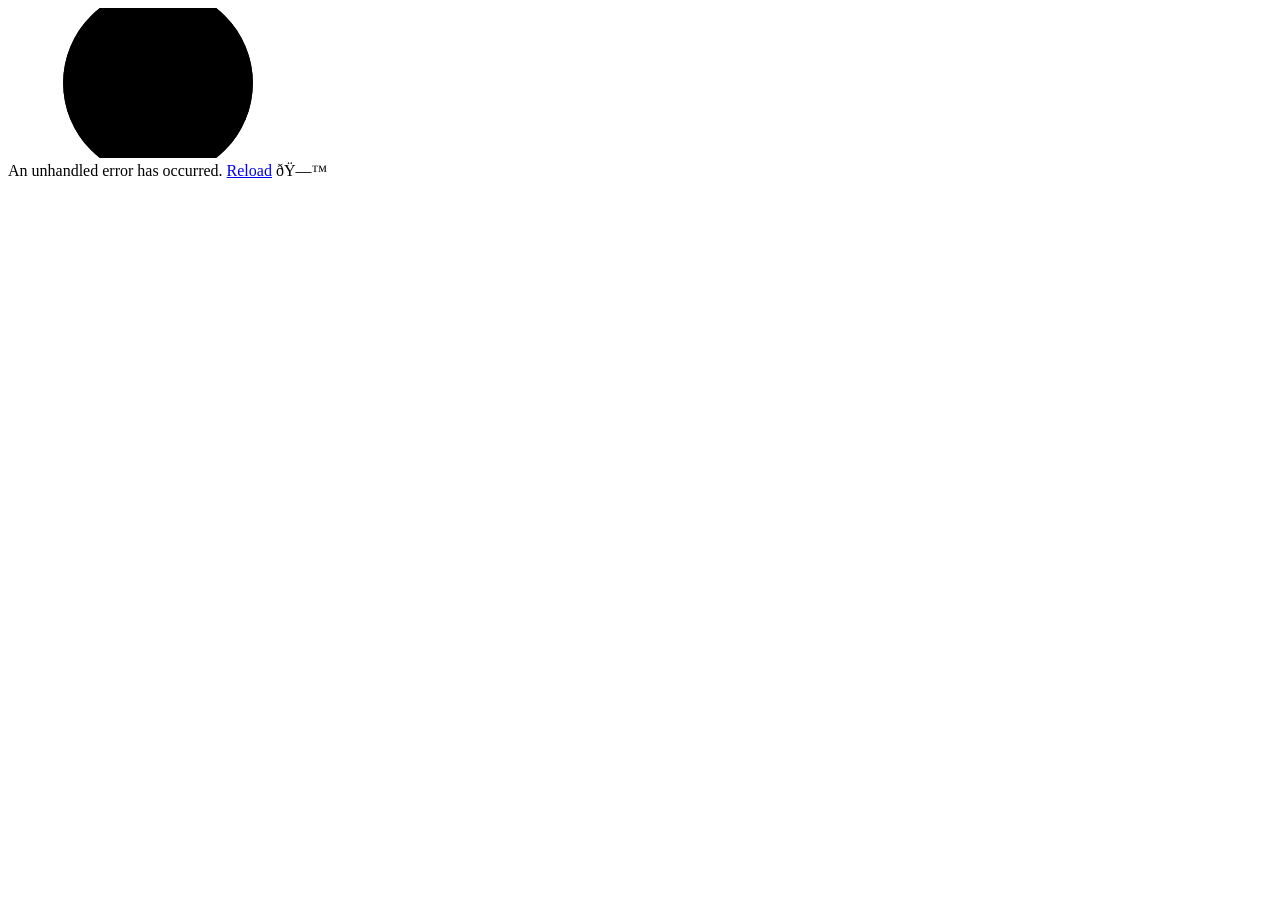
==== index.html @ e3663ce3 "deploy: CentralBankWebApp @ 2026-04-07 20:43 UTC" ====
﻿<!DOCTYPE html>
<html lang="en">

<head>
    <meta charset="utf-8" />
    <meta name="viewport" content="width=device-width, initial-scale=1.0" />
    <title>CentralBankWebApp</title>
    <base href="/CentralBankWebApp/" />
    <link rel="preload" id="webassembly" />
    <link rel="stylesheet" href="lib/bootstrap/dist/css/bootstrap.min.css" />
    <link rel="stylesheet" href="css/app.css" />
    <link rel="icon" type="image/png" href="favicon.png" />
    <link href="CentralBankWebApp.styles.css" rel="stylesheet" />
    <script type="importmap"></script>
</head>

<body>
    <div id="app">
        <svg class="loading-progress">
            <circle r="40%" cx="50%" cy="50%" />
            <circle r="40%" cx="50%" cy="50%" />
        </svg>
        <div class="loading-progress-text"></div>
    </div>

    <div id="blazor-error-ui">
        An unhandled error has occurred.
        <a href="." class="reload">Reload</a>
        <span class="dismiss">ðŸ—™</span>
    </div>
    <script src="_framework/blazor.webassembly#[.{fingerprint}].js"></script>
</body>

</html>
---- CentralBankWebApp.styles.css ----
/* /Layout/MainLayout.razor.rz.scp.css */
.page[b-y46t0cwiex] {
    position: relative;
    display: flex;
    flex-direction: column;
}

main[b-y46t0cwiex] {
    flex: 1;
}

.sidebar[b-y46t0cwiex] {
    background-image: linear-gradient(180deg, rgb(5, 39, 103) 0%, #3a0647 70%);
}

.top-row[b-y46t0cwiex] {
    background-color: #f7f7f7;
    border-bottom: 1px solid #d6d5d5;
    justify-content: flex-end;
    height: 3.5rem;
    display: flex;
    align-items: center;
}

    .top-row[b-y46t0cwiex]  a, .top-row[b-y46t0cwiex]  .btn-link {
        white-space: nowrap;
        margin-left: 1.5rem;
        text-decoration: none;
    }

    .top-row[b-y46t0cwiex]  a:hover, .top-row[b-y46t0cwiex]  .btn-link:hover {
        text-decoration: underline;
    }

    .top-row[b-y46t0cwiex]  a:first-child {
        overflow: hidden;
        text-overflow: ellipsis;
    }

@media (max-width: 640.98px) {
    .top-row[b-y46t0cwiex] {
        justify-content: space-between;
    }

    .top-row[b-y46t0cwiex]  a, .top-row[b-y46t0cwiex]  .btn-link {
        margin-left: 0;
    }
}

@media (min-width: 641px) {
    .page[b-y46t0cwiex] {
        flex-direction: row;
    }

    .sidebar[b-y46t0cwiex] {
        width: 250px;
        height: 100vh;
        position: sticky;
        top: 0;
    }

    .top-row[b-y46t0cwiex] {
        position: sticky;
        top: 0;
        z-index: 1;
    }

    .top-row.auth[b-y46t0cwiex]  a:first-child {
        flex: 1;
        text-align: right;
        width: 0;
    }

    .top-row[b-y46t0cwiex], article[b-y46t0cwiex] {
        padding-left: 2rem !important;
        padding-right: 1.5rem !important;
    }
}
/* /Layout/NavMenu.razor.rz.scp.css */
.navbar-toggler[b-hnxobu5pm3] {
    background-color: rgba(255, 255, 255, 0.1);
}

.top-row[b-hnxobu5pm3] {
    min-height: 3.5rem;
    background-color: rgba(0,0,0,0.4);
}

.navbar-brand[b-hnxobu5pm3] {
    font-size: 1.1rem;
}

.bi[b-hnxobu5pm3] {
    display: inline-block;
    position: relative;
    width: 1.25rem;
    height: 1.25rem;
    margin-right: 0.75rem;
    top: -1px;
    background-size: cover;
}

.bi-house-door-fill-nav-menu[b-hnxobu5pm3] {
    background-image: url("data:image/svg+xml,%3Csvg xmlns='http://www.w3.org/2000/svg' width='16' height='16' fill='white' class='bi bi-house-door-fill' viewBox='0 0 16 16'%3E%3Cpath d='M6.5 14.5v-3.505c0-.245.25-.495.5-.495h2c.25 0 .5.25.5.5v3.5a.5.5 0 0 0 .5.5h4a.5.5 0 0 0 .5-.5v-7a.5.5 0 0 0-.146-.354L13 5.793V2.5a.5.5 0 0 0-.5-.5h-1a.5.5 0 0 0-.5.5v1.293L8.354 1.146a.5.5 0 0 0-.708 0l-6 6A.5.5 0 0 0 1.5 7.5v7a.5.5 0 0 0 .5.5h4a.5.5 0 0 0 .5-.5Z'/%3E%3C/svg%3E");
}

.bi-plus-square-fill-nav-menu[b-hnxobu5pm3] {
    background-image: url("data:image/svg+xml,%3Csvg xmlns='http://www.w3.org/2000/svg' width='16' height='16' fill='white' class='bi bi-plus-square-fill' viewBox='0 0 16 16'%3E%3Cpath d='M2 0a2 2 0 0 0-2 2v12a2 2 0 0 0 2 2h12a2 2 0 0 0 2-2V2a2 2 0 0 0-2-2H2zm6.5 4.5v3h3a.5.5 0 0 1 0 1h-3v3a.5.5 0 0 1-1 0v-3h-3a.5.5 0 0 1 0-1h3v-3a.5.5 0 0 1 1 0z'/%3E%3C/svg%3E");
}

.bi-list-nested-nav-menu[b-hnxobu5pm3] {
    background-image: url("data:image/svg+xml,%3Csvg xmlns='http://www.w3.org/2000/svg' width='16' height='16' fill='white' class='bi bi-list-nested' viewBox='0 0 16 16'%3E%3Cpath fill-rule='evenodd' d='M4.5 11.5A.5.5 0 0 1 5 11h10a.5.5 0 0 1 0 1H5a.5.5 0 0 1-.5-.5zm-2-4A.5.5 0 0 1 3 7h10a.5.5 0 0 1 0 1H3a.5.5 0 0 1-.5-.5zm-2-4A.5.5 0 0 1 1 3h10a.5.5 0 0 1 0 1H1a.5.5 0 0 1-.5-.5z'/%3E%3C/svg%3E");
}

.nav-item[b-hnxobu5pm3] {
    font-size: 0.9rem;
    padding-bottom: 0.5rem;
}

    .nav-item:first-of-type[b-hnxobu5pm3] {
        padding-top: 1rem;
    }

    .nav-item:last-of-type[b-hnxobu5pm3] {
        padding-bottom: 1rem;
    }

    .nav-item[b-hnxobu5pm3]  a {
        color: #d7d7d7;
        border-radius: 4px;
        height: 3rem;
        display: flex;
        align-items: center;
        line-height: 3rem;
    }

.nav-item[b-hnxobu5pm3]  a.active {
    background-color: rgba(255,255,255,0.37);
    color: white;
}

.nav-item[b-hnxobu5pm3]  a:hover {
    background-color: rgba(255,255,255,0.1);
    color: white;
}

@media (min-width: 641px) {
    .navbar-toggler[b-hnxobu5pm3] {
        display: none;
    }

    .collapse[b-hnxobu5pm3] {
        /* Never collapse the sidebar for wide screens */
        display: block;
    }

    .nav-scrollable[b-hnxobu5pm3] {
        /* Allow sidebar to scroll for tall menus */
        height: calc(100vh - 3.5rem);
        overflow-y: auto;
    }
}
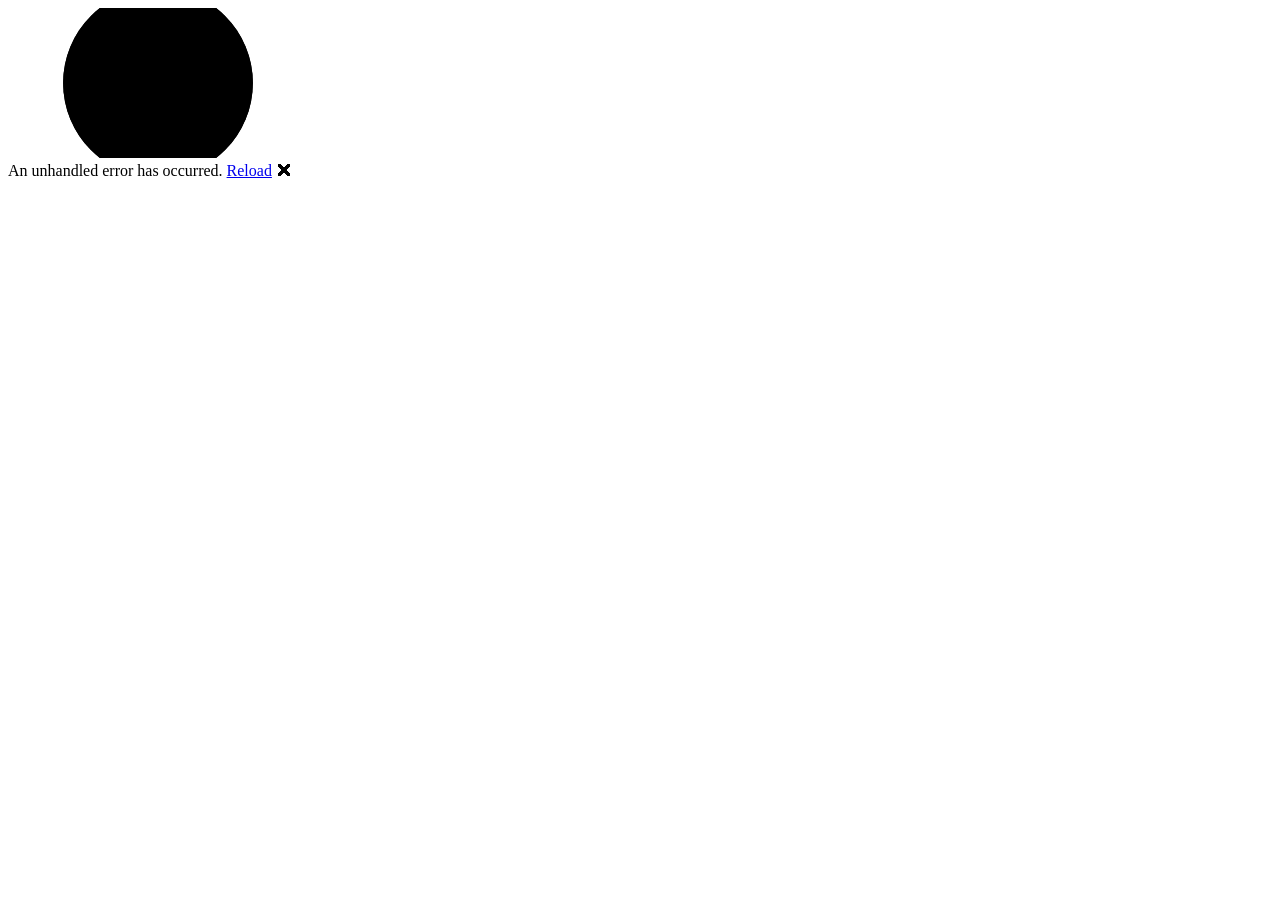
==== commit 126e2c98: "deploy: CentralBankWebApp 2026-09-13 20:04:35" ====
--- a/index.html
+++ b/index.html
@@ -1,4 +1,4 @@
-﻿<!DOCTYPE html>
+<!DOCTYPE html>
 <html lang="en">
 
 <head>
@@ -8,6 +8,7 @@
     <base href="/CentralBankWebApp/" />
     <link rel="preload" id="webassembly" />
     <link rel="stylesheet" href="lib/bootstrap/dist/css/bootstrap.min.css" />
+	<link href="_content/Radzen.Blazor/css/material-base.css" rel="stylesheet" />
     <link rel="stylesheet" href="css/app.css" />
     <link rel="icon" type="image/png" href="favicon.png" />
     <link href="CentralBankWebApp.styles.css" rel="stylesheet" />
@@ -26,9 +27,10 @@
     <div id="blazor-error-ui">
         An unhandled error has occurred.
         <a href="." class="reload">Reload</a>
-        <span class="dismiss">ðŸ—™</span>
+        <span class="dismiss">🗙</span>
     </div>
-    <script src="_framework/blazor.webassembly#[.{fingerprint}].js"></script>
+    <script src="_content/Radzen.Blazor/Radzen.Blazor.js"></script>
+    <script src="_framework/blazor.webassembly.js"></script>
 </body>
 
 </html>
--- a/_content/Radzen.Blazor/css/material-base.css
+++ b/_content/Radzen.Blazor/css/material-base.css
@@ -0,0 +1 @@
+﻿.rz-button{position:relative;overflow:hidden}.rz-button:before{content:"";position:absolute;inset:0;opacity:0;background-position:center;background:radial-gradient(circle, currentColor 1%, transparent 1%) center/15000%;transition:background-size .8s,opacity .8s;pointer-events:none}.rz-button.rz-state-disabled:before{background:rgba(0,0,0,0)}.rz-button:active:before{transition:background-size 0s,opacity 0s;opacity:.32;background-size:0%}.rz-header a,.rz-header a:hover,.rz-header a:focus{color:var(--rz-on-primary)}.sidebar-toggle{position:relative;overflow:hidden}.sidebar-toggle:before{content:"";position:absolute;inset:0;opacity:0;background-position:center;background:radial-gradient(circle, currentColor 1%, transparent 1%) center/15000%;transition:background-size .8s,opacity .8s;pointer-events:none}.sidebar-toggle.rz-state-disabled:before{background:rgba(0,0,0,0)}.sidebar-toggle:active:before{transition:background-size 0s,opacity 0s;opacity:.32;background-size:0%}.rz-navigation-item-link,.rz-menu-toggle{position:relative;overflow:hidden}.rz-navigation-item-link:before,.rz-menu-toggle:before{content:"";position:absolute;inset:0;opacity:0;background-position:center;background:radial-gradient(circle, currentColor 1%, transparent 1%) center/15000%;transition:background-size .8s,opacity .8s;pointer-events:none}.rz-navigation-item-link.rz-state-disabled:before,.rz-menu-toggle.rz-state-disabled:before{background:rgba(0,0,0,0)}.rz-navigation-item-link:active:before,.rz-menu-toggle:active:before{transition:background-size 0s,opacity 0s;opacity:.32;background-size:0%}.panel-menu .navigation-item-wrapper-active:before{display:none}.rz-panel-menu .rz-navigation-item-link{background-position:center;transition:background-size .8s;background:radial-gradient(circle, transparent 1%, var(--rz-base-300) 1%) center/15000%}.rz-panel-menu .rz-navigation-item-link:active{background-color:var(--rz-base-300);transition:background-size 0s;background-size:0%}.rz-panel-menu .rz-navigation-item-link.rz-state-disabled:active{background-color:rgba(0,0,0,0)}.rz-panel-menu .rz-navigation-item-wrapper-active:before{display:none}.rz-steps>ul{display:flex}.rz-steps .rz-steps-item:not(:last-child){flex:auto;display:flex;align-items:center}.rz-steps .rz-steps-item:not(:last-child):after{display:"block";content:"";flex:auto;height:1px;margin-inline-end:16px;background-color:var(--rz-base-300)}.rz-chkbox-box:after{content:"";position:absolute;width:1rem;height:1rem;border-radius:50%;opacity:0;transition:background-color var(--rz-transition),width var(--rz-transition),height var(--rz-transition)}.rz-chkbox-box:hover:not(.rz-state-disabled):after{width:2.5rem;height:2.5rem;background-color:var(--rz-base-400);opacity:.3}.rz-chkbox-box:active:not(.rz-state-disabled):after{background-color:var(--rz-base-500)}.rz-chkbox-box.rz-state-active:hover:not(.rz-state-disabled):after{background-color:var(--rz-primary);opacity:.08}.rz-chkbox-box.rz-state-active:active:hover:not(.rz-state-disabled):after{opacity:.16}.rz-switch .rz-switch-circle:hover:not(.rz-disabled):before{transition:background var(--rz-transition),transform var(--rz-transition),outlin-color var(--rz-transition);box-shadow:var(--rz-switch-box-shadow),0 0 0 10px rgba(0,0,0,.04)}.rz-switch.rz-switch-checked .rz-switch-circle:hover:not(.rz-disabled):before{box-shadow:var(--rz-switch-box-shadow),0 0 0 10px var(--rz-primary-lighter)}.rz-radiobutton-box:after{content:"";position:absolute;width:1rem;height:1rem;border-radius:50%;opacity:0;transition:background-color var(--rz-transition),width var(--rz-transition),height var(--rz-transition)}.rz-radiobutton-box:hover:not(.rz-state-disabled):after{width:2.5rem;height:2.5rem;background-color:var(--rz-base-400);opacity:.3}.rz-radiobutton-box:active:not(.rz-state-disabled):after{background-color:var(--rz-base-500)}.rz-radiobutton-box.rz-state-active:hover:not(.rz-state-disabled):after{background-color:var(--rz-primary);opacity:.08}.rz-radiobutton-box.rz-state-active:active:hover:not(.rz-state-disabled):after{opacity:.16}.rz-slider .rz-slider-range{top:0;bottom:0}.rz-slider .rz-slider-handle:before{display:none}.rz-selectbar .rz-button{box-shadow:none}.rz-selectbar .rz-button:hover{box-shadow:none !important;background:var(--rz-base-200)}.rz-datepicker-inline table{width:100%}.rz-calendar-view td,.rz-calendar-view th{text-align:center}.rz-calendar-view td a.rz-state-default,.rz-calendar-view td span.rz-state-default,.rz-calendar-view th a.rz-state-default,.rz-calendar-view th span.rz-state-default{display:inline-block;width:2.25rem;height:2.25rem;line-height:1rem}.rz-calendar-view td a.rz-state-default:not(.rz-state-active):hover,.rz-calendar-view td span.rz-state-default:not(.rz-state-active):hover,.rz-calendar-view th a.rz-state-default:not(.rz-state-active):hover,.rz-calendar-view th span.rz-state-default:not(.rz-state-active):hover{border-radius:50%}.rz-calendar-view td .rz-state-active,.rz-calendar-view th .rz-state-active{border-radius:50%}.rz-timepicker{flex-wrap:wrap}.rz-timepicker .rz-numeric{flex:1}.rz-timepicker>.rz-button{flex-basis:100%}.rz-timespanpicker-panel{flex-direction:column}.rz-timespanpicker-panel>.rz-button{align-self:stretch}.rz-numeric .rz-numeric-button{box-shadow:none}.rz-numeric .rz-numeric-button:hover{box-shadow:none !important}.rz-fileupload-choose.rz-button{background-position:center;transition:background-size .8s;background:radial-gradient(circle, transparent 1%, rgba(0, 0, 0, 0.12) 1%) center/15000%}.rz-fileupload-choose.rz-button:active{background-color:rgba(0,0,0,.12);transition:background-size 0s;background-size:0%}.rz-fileupload-choose.rz-button.rz-state-disabled:active{background-color:rgba(0,0,0,0)}.rz-fileupload-choose.rz-button input{z-index:1}.rz-datatable .rz-col-icon{border-inline-end:var(--rz-border-base-300)}.rz-grid-table-composite{--rz-grid-right-cell-border: var(--rz-border-base-300);--rz-grid-header-cell-border: var(--rz-border-base-300)}.rz-gantt .rz-data-grid{--rz-grid-cell-padding: 0 1rem}.rz-pager-pages{max-height:3rem}.rz-pager-element{box-shadow:var(--rz-shadow-0) !important}.rz-pager-element:hover{box-shadow:var(--rz-shadow-0) !important}.rz-pager-element:active{box-shadow:var(--rz-shadow-0) !important}.rz-tree-toggler{position:relative}.rz-tree-toggler.rzi-caret-right:before{margin-left:0 !important}.rz-tree-toggler.rzi-caret-down:before{margin-left:0 !important}.rz-tree-toggler:after{content:"";position:absolute;left:50%;top:50%;width:1rem;height:1rem;border-radius:50%;opacity:0;transition:background-color var(--rz-transition),width var(--rz-transition),height var(--rz-transition),left var(--rz-transition),top var(--rz-transition)}.rz-tree-toggler:active:after{left:0;top:-0.25rem;width:2rem;height:2rem;background-color:var(--rz-base-400);opacity:.3}.rz-scheduler-nav .rz-button{box-shadow:var(--rz-shadow-0) !important}.rz-scheduler-nav .rz-button:hover{box-shadow:var(--rz-shadow-0) !important;background:var(--rz-base-200)}.rz-scheduler-nav .rz-button:active{box-shadow:var(--rz-shadow-0) !important}.rz-view-header{border-top:none !important}.rz-year-view .rz-view-header{border-bottom:none !important}.rz-tabview-nav>li>a{position:relative;overflow:hidden}.rz-tabview-nav>li>a:before{content:"";position:absolute;inset:0;opacity:0;background-position:center;background:radial-gradient(circle, currentColor 1%, transparent 1%) center/15000%;transition:background-size .8s,opacity .8s;pointer-events:none}.rz-tabview-nav>li>a.rz-state-disabled:before{background:rgba(0,0,0,0)}.rz-tabview-nav>li>a:active:before{transition:background-size 0s,opacity 0s;opacity:.32;background-size:0%}.rz-tabview.rz-tabview-top>.rz-tabview-nav li{border-bottom:2px solid rgba(0,0,0,0)}.rz-tabview.rz-tabview-top>.rz-tabview-nav .rz-tabview-selected{border-top-width:0;border-bottom:2px solid var(--rz-primary)}.rz-tabview.rz-tabview-bottom>.rz-tabview-nav li{border-top:2px solid rgba(0,0,0,0)}.rz-tabview.rz-tabview-bottom>.rz-tabview-nav .rz-tabview-selected{border-bottom-width:0;border-top:2px solid var(--rz-primary)}.rz-tabview.rz-tabview-left>.rz-tabview-nav li{border-right:2px solid rgba(0,0,0,0)}.rz-tabview.rz-tabview-left>.rz-tabview-nav .rz-tabview-selected{border-left-width:0;border-right:2px solid var(--rz-primary)}.rz-tabview.rz-tabview-right>.rz-tabview-nav li{border-left:2px solid rgba(0,0,0,0)}.rz-tabview.rz-tabview-right>.rz-tabview-nav .rz-tabview-selected{border-right-width:0;border-left:2px solid var(--rz-primary)}.rz-tabview.rz-tabview-top>.rz-tabview-panels{border-top:var(--rz-border-base-300)}.rz-tabview.rz-tabview-bottom>.rz-tabview-panels{border-bottom:var(--rz-border-base-300)}.rz-tabview.rz-tabview-left>.rz-tabview-panels{border-left:var(--rz-border-base-300)}.rz-tabview.rz-tabview-right>.rz-tabview-panels{border-right:var(--rz-border-base-300)}.rz-login .rz-textbox.invalid{--rz-input-focus-shadow: inset 0 0 0 1px var(--rz-danger)}.rz-progressbar:has(.rz-progressbar-label){--rz-progressbar-height: 1.25rem}.rz-html-editor-toolbar{font-size:.825rem}.rz-html-editor-toolbar .rz-html-editor-button{position:relative;overflow:hidden}.rz-html-editor-toolbar .rz-html-editor-button:before{content:"";position:absolute;inset:0;opacity:0;background-position:center;background:radial-gradient(circle, currentColor 1%, transparent 1%) center/15000%;transition:background-size .8s,opacity .8s;pointer-events:none}.rz-html-editor-toolbar .rz-html-editor-button.rz-state-disabled:before{background:rgba(0,0,0,0)}.rz-html-editor-toolbar .rz-html-editor-button:active:before{transition:background-size 0s,opacity 0s;opacity:.32;background-size:0%}.rz-toc-link{position:relative;overflow:hidden}.rz-toc-link:before{content:"";position:absolute;inset:0;opacity:0;background-position:center;background:radial-gradient(circle, currentColor 1%, transparent 1%) center/15000%;transition:background-size .8s,opacity .8s;pointer-events:none}.rz-toc-link.rz-state-disabled:before{background:rgba(0,0,0,0)}.rz-toc-link:active:before{transition:background-size 0s,opacity 0s;opacity:.32;background-size:0%}@font-face{font-family:"Material Symbols";src:url("../fonts/MaterialSymbolsOutlined.woff2") format("woff2 supports variations"),url("../fonts/MaterialSymbolsOutlined.woff2") format("woff2-variations");font-style:normal;font-weight:100 700}@font-face{font-family:"Roboto";src:url("../fonts/RobotoFlex.woff2") format("woff2 supports variations"),url("../fonts/RobotoFlex.woff2") format("woff2-variations");font-weight:100 1000;font-display:swap}[class^=rz-],[class^=rz-]::before,[class^=rz-]::after,[class^=rz-] *,[class^=rz-] *::before,[class^=rz-] *::after,[class*=" rz-"],[class*=" rz-"]::before,[class*=" rz-"]::after,[class*=" rz-"] *,[class*=" rz-"] *::before,[class*=" rz-"] *::after{box-sizing:border-box}.rz-text-title-color{color:var(--rz-base-900) !important}.rz-text-color{color:var(--rz-base-800) !important}.rz-text-secondary-color{color:var(--rz-base-700) !important}.rz-text-tertiary-color{color:var(--rz-base-600) !important}.rz-text-disabled-color{color:var(--rz-base-400) !important}.rz-text-contrast-color{color:var(--rz-white) !important}.rz-border-radius{border-radius:var(--rz-border-radius) !important}.rz-border-radius-0{border-radius:var(--rz-border-radius-0) !important}.rz-border-radius-1{border-radius:var(--rz-border-radius-1) !important}.rz-border-radius-2{border-radius:var(--rz-border-radius-2) !important}.rz-border-radius-3{border-radius:var(--rz-border-radius-3) !important}.rz-border-radius-4{border-radius:var(--rz-border-radius-4) !important}.rz-border-radius-5{border-radius:var(--rz-border-radius-5) !important}.rz-border-radius-6{border-radius:var(--rz-border-radius-6) !important}.rz-border-radius-7{border-radius:var(--rz-border-radius-7) !important}.rz-border-radius-8{border-radius:var(--rz-border-radius-8) !important}.rz-border-radius-9{border-radius:var(--rz-border-radius-9) !important}.rz-border-radius-10{border-radius:var(--rz-border-radius-10) !important}.rz-shadow-0{box-shadow:var(--rz-shadow-0) !important}.rz-shadow-1{box-shadow:var(--rz-shadow-1) !important}.rz-shadow-2{box-shadow:var(--rz-shadow-2) !important}.rz-shadow-3{box-shadow:var(--rz-shadow-3) !important}.rz-shadow-4{box-shadow:var(--rz-shadow-4) !important}.rz-shadow-5{box-shadow:var(--rz-shadow-5) !important}.rz-shadow-6{box-shadow:var(--rz-shadow-6) !important}.rz-shadow-7{box-shadow:var(--rz-shadow-7) !important}.rz-shadow-8{box-shadow:var(--rz-shadow-8) !important}.rz-shadow-9{box-shadow:var(--rz-shadow-9) !important}.rz-shadow-10{box-shadow:var(--rz-shadow-10) !important}.rz-display-none{display:none !important}.rz-display-block{display:block !important}.rz-display-inline{display:inline !important}.rz-display-inline-block{display:inline-block !important}.rz-display-flex{display:flex !important}.rz-display-inline-flex{display:inline-flex !important}.rz-display-grid{display:grid !important}.rz-display-inline-grid{display:inline-grid !important}.rz-justify-content-normal{justify-content:normal !important}.rz-justify-content-stretch{justify-content:stretch !important}.rz-justify-content-center{justify-content:center !important}.rz-justify-content-start{justify-content:start !important}.rz-justify-content-end{justify-content:end !important}.rz-justify-content-flex-start{justify-content:flex-start !important}.rz-justify-content-flex-end{justify-content:flex-end !important}.rz-justify-content-left{justify-content:left !important}.rz-justify-content-right{justify-content:right !important}.rz-justify-content-space-between{justify-content:space-between !important}.rz-justify-content-space-around{justify-content:space-around !important}.rz-justify-content-space-evenly{justify-content:space-evenly !important}.rz-align-items-normal{align-items:normal !important}.rz-align-items-stretch{align-items:stretch !important}.rz-align-items-center{align-items:center !important}.rz-align-items-start{align-items:start !important}.rz-align-items-end{align-items:end !important}.rz-align-items-flex-start{align-items:flex-start !important}.rz-align-items-flex-end{align-items:flex-end !important}.rz-overflow-auto{overflow:auto !important}.rz-overflow-scroll{overflow:scroll !important}.rz-overflow-visible{overflow:visible !important}.rz-overflow-hidden{overflow:hidden !important}.rz-w-25{width:25% !important}.rz-w-50{width:50% !important}.rz-w-75{width:75% !important}.rz-w-100{width:100% !important}.rz-vw-25{width:25vw !important}.rz-vw-50{width:50vw !important}.rz-vw-75{width:75vw !important}.rz-vw-100{width:100vw !important}.rz-w-auto{width:auto !important}.rz-w-fit-content{width:fit-content !important}.rz-w-min-content{width:min-content !important}.rz-w-max-content{width:max-content !important}.rz-w-stretch{width:stretch !important}.rz-min-w-25{min-width:25% !important}.rz-min-w-50{min-width:50% !important}.rz-min-w-75{min-width:75% !important}.rz-min-w-100{min-width:100% !important}.rz-max-w-25{max-width:25% !important}.rz-max-w-50{max-width:50% !important}.rz-max-w-75{max-width:75% !important}.rz-max-w-100{max-width:100% !important}.rz-h-25{height:25% !important}.rz-h-50{height:50% !important}.rz-h-75{height:75% !important}.rz-h-100{height:100% !important}.rz-vh-25{height:25vh !important}.rz-vh-50{height:50vh !important}.rz-vh-75{height:75vh !important}.rz-vh-100{height:100vh !important}.rz-h-auto{height:auto !important}.rz-min-h-25{min-height:25% !important}.rz-min-h-50{min-height:50% !important}.rz-min-h-75{min-height:75% !important}.rz-min-h-100{min-height:100% !important}.rz-max-h-25{max-height:25% !important}.rz-max-h-50{max-height:50% !important}.rz-max-h-75{max-height:75% !important}.rz-max-h-100{max-height:100% !important}@media(min-width: 576px){.rz-display-xs-none{display:none !important}.rz-display-xs-block{display:block !important}.rz-display-xs-inline{display:inline !important}.rz-display-xs-inline-block{display:inline-block !important}.rz-display-xs-flex{display:flex !important}.rz-display-xs-inline-flex{display:inline-flex !important}.rz-display-xs-grid{display:grid !important}.rz-display-xs-inline-grid{display:inline-grid !important}.rz-justify-content-xs-normal{justify-content:normal !important}.rz-justify-content-xs-stretch{justify-content:stretch !important}.rz-justify-content-xs-center{justify-content:center !important}.rz-justify-content-xs-start{justify-content:start !important}.rz-justify-content-xs-end{justify-content:end !important}.rz-justify-content-xs-flex-start{justify-content:flex-start !important}.rz-justify-content-xs-flex-end{justify-content:flex-end !important}.rz-justify-content-xs-left{justify-content:left !important}.rz-justify-content-xs-right{justify-content:right !important}.rz-justify-content-xs-space-between{justify-content:space-between !important}.rz-justify-content-xs-space-around{justify-content:space-around !important}.rz-justify-content-xs-space-evenly{justify-content:space-evenly !important}.rz-align-items-xs-normal{align-items:normal !important}.rz-align-items-xs-stretch{align-items:stretch !important}.rz-align-items-xs-center{align-items:center !important}.rz-align-items-xs-start{align-items:start !important}.rz-align-items-xs-end{align-items:end !important}.rz-align-items-xs-flex-start{align-items:flex-start !important}.rz-align-items-xs-flex-end{align-items:flex-end !important}.rz-overflow-xs-auto{overflow:auto !important}.rz-overflow-xs-scroll{overflow:scroll !important}.rz-overflow-xs-visible{overflow:visible !important}.rz-overflow-xs-hidden{overflow:hidden !important}.rz-w-xs-25{width:25% !important}.rz-w-xs-50{width:50% !important}.rz-w-xs-75{width:75% !important}.rz-w-xs-100{width:100% !important}.rz-vw-xs-25{width:25vw !important}.rz-vw-xs-50{width:50vw !important}.rz-vw-xs-75{width:75vw !important}.rz-vw-xs-100{width:100vw !important}.rz-w-xs-auto{width:auto !important}.rz-w-xs-fit-content{width:fit-content !important}.rz-w-xs-min-content{width:min-content !important}.rz-w-xs-max-content{width:max-content !important}.rz-w-xs-stretch{width:stretch !important}.rz-min-w-xs-25{min-width:25% !important}.rz-min-w-xs-50{min-width:50% !important}.rz-min-w-xs-75{min-width:75% !important}.rz-min-w-xs-100{min-width:100% !important}.rz-max-w-xs-25{max-width:25% !important}.rz-max-w-xs-50{max-width:50% !important}.rz-max-w-xs-75{max-width:75% !important}.rz-max-w-xs-100{max-width:100% !important}.rz-h-xs-25{height:25% !important}.rz-h-xs-50{height:50% !important}.rz-h-xs-75{height:75% !important}.rz-h-xs-100{height:100% !important}.rz-vh-xs-25{height:25vh !important}.rz-vh-xs-50{height:50vh !important}.rz-vh-xs-75{height:75vh !important}.rz-vh-xs-100{height:100vh !important}.rz-h-xs-auto{height:auto !important}.rz-min-h-xs-25{min-height:25% !important}.rz-min-h-xs-50{min-height:50% !important}.rz-min-h-xs-75{min-height:75% !important}.rz-min-h-xs-100{min-height:100% !important}.rz-max-h-xs-25{max-height:25% !important}.rz-max-h-xs-50{max-height:50% !important}.rz-max-h-xs-75{max-height:75% !important}.rz-max-h-xs-100{max-height:100% !important}}@media(min-width: 768px){.rz-display-sm-none{display:none !important}.rz-display-sm-block{display:block !important}.rz-display-sm-inline{display:inline !important}.rz-display-sm-inline-block{display:inline-block !important}.rz-display-sm-flex{display:flex !important}.rz-display-sm-inline-flex{display:inline-flex !important}.rz-display-sm-grid{display:grid !important}.rz-display-sm-inline-grid{display:inline-grid !important}.rz-justify-content-sm-normal{justify-content:normal !important}.rz-justify-content-sm-stretch{justify-content:stretch !important}.rz-justify-content-sm-center{justify-content:center !important}.rz-justify-content-sm-start{justify-content:start !important}.rz-justify-content-sm-end{justify-content:end !important}.rz-justify-content-sm-flex-start{justify-content:flex-start !important}.rz-justify-content-sm-flex-end{justify-content:flex-end !important}.rz-justify-content-sm-left{justify-content:left !important}.rz-justify-content-sm-right{justify-content:right !important}.rz-justify-content-sm-space-between{justify-content:space-between !important}.rz-justify-content-sm-space-around{justify-content:space-around !important}.rz-justify-content-sm-space-evenly{justify-content:space-evenly !important}.rz-align-items-sm-normal{align-items:normal !important}.rz-align-items-sm-stretch{align-items:stretch !important}.rz-align-items-sm-center{align-items:center !important}.rz-align-items-sm-start{align-items:start !important}.rz-align-items-sm-end{align-items:end !important}.rz-align-items-sm-flex-start{align-items:flex-start !important}.rz-align-items-sm-flex-end{align-items:flex-end !important}.rz-overflow-sm-auto{overflow:auto !important}.rz-overflow-sm-scroll{overflow:scroll !important}.rz-overflow-sm-visible{overflow:visible !important}.rz-overflow-sm-hidden{overflow:hidden !important}.rz-w-sm-25{width:25% !important}.rz-w-sm-50{width:50% !important}.rz-w-sm-75{width:75% !important}.rz-w-sm-100{width:100% !important}.rz-vw-sm-25{width:25vw !important}.rz-vw-sm-50{width:50vw !important}.rz-vw-sm-75{width:75vw !important}.rz-vw-sm-100{width:100vw !important}.rz-w-sm-auto{width:auto !important}.rz-w-sm-fit-content{width:fit-content !important}.rz-w-sm-min-content{width:min-content !important}.rz-w-sm-max-content{width:max-content !important}.rz-w-sm-stretch{width:stretch !important}.rz-min-w-sm-25{min-width:25% !important}.rz-min-w-sm-50{min-width:50% !important}.rz-min-w-sm-75{min-width:75% !important}.rz-min-w-sm-100{min-width:100% !important}.rz-max-w-sm-25{max-width:25% !important}.rz-max-w-sm-50{max-width:50% !important}.rz-max-w-sm-75{max-width:75% !important}.rz-max-w-sm-100{max-width:100% !important}.rz-h-sm-25{height:25% !important}.rz-h-sm-50{height:50% !important}.rz-h-sm-75{height:75% !important}.rz-h-sm-100{height:100% !important}.rz-vh-sm-25{height:25vh !important}.rz-vh-sm-50{height:50vh !important}.rz-vh-sm-75{height:75vh !important}.rz-vh-sm-100{height:100vh !important}.rz-h-sm-auto{height:auto !important}.rz-min-h-sm-25{min-height:25% !important}.rz-min-h-sm-50{min-height:50% !important}.rz-min-h-sm-75{min-height:75% !important}.rz-min-h-sm-100{min-height:100% !important}.rz-max-h-sm-25{max-height:25% !important}.rz-max-h-sm-50{max-height:50% !important}.rz-max-h-sm-75{max-height:75% !important}.rz-max-h-sm-100{max-height:100% !important}}@media(min-width: 1024px){.rz-display-md-none{display:none !important}.rz-display-md-block{display:block !important}.rz-display-md-inline{display:inline !important}.rz-display-md-inline-block{display:inline-block !important}.rz-display-md-flex{display:flex !important}.rz-display-md-inline-flex{display:inline-flex !important}.rz-display-md-grid{display:grid !important}.rz-display-md-inline-grid{display:inline-grid !important}.rz-justify-content-md-normal{justify-content:normal !important}.rz-justify-content-md-stretch{justify-content:stretch !important}.rz-justify-content-md-center{justify-content:center !important}.rz-justify-content-md-start{justify-content:start !important}.rz-justify-content-md-end{justify-content:end !important}.rz-justify-content-md-flex-start{justify-content:flex-start !important}.rz-justify-content-md-flex-end{justify-content:flex-end !important}.rz-justify-content-md-left{justify-content:left !important}.rz-justify-content-md-right{justify-content:right !important}.rz-justify-content-md-space-between{justify-content:space-between !important}.rz-justify-content-md-space-around{justify-content:space-around !important}.rz-justify-content-md-space-evenly{justify-content:space-evenly !important}.rz-align-items-md-normal{align-items:normal !important}.rz-align-items-md-stretch{align-items:stretch !important}.rz-align-items-md-center{align-items:center !important}.rz-align-items-md-start{align-items:start !important}.rz-align-items-md-end{align-items:end !important}.rz-align-items-md-flex-start{align-items:flex-start !important}.rz-align-items-md-flex-end{align-items:flex-end !important}.rz-overflow-md-auto{overflow:auto !important}.rz-overflow-md-scroll{overflow:scroll !important}.rz-overflow-md-visible{overflow:visible !important}.rz-overflow-md-hidden{overflow:hidden !important}.rz-w-md-25{width:25% !important}.rz-w-md-50{width:50% !important}.rz-w-md-75{width:75% !important}.rz-w-md-100{width:100% !important}.rz-vw-md-25{width:25vw !important}.rz-vw-md-50{width:50vw !important}.rz-vw-md-75{width:75vw !important}.rz-vw-md-100{width:100vw !important}.rz-w-md-auto{width:auto !important}.rz-w-md-fit-content{width:fit-content !important}.rz-w-md-min-content{width:min-content !important}.rz-w-md-max-content{width:max-content !important}.rz-w-md-stretch{width:stretch !important}.rz-min-w-md-25{min-width:25% !important}.rz-min-w-md-50{min-width:50% !important}.rz-min-w-md-75{min-width:75% !important}.rz-min-w-md-100{min-width:100% !important}.rz-max-w-md-25{max-width:25% !important}.rz-max-w-md-50{max-width:50% !important}.rz-max-w-md-75{max-width:75% !important}.rz-max-w-md-100{max-width:100% !important}.rz-h-md-25{height:25% !important}.rz-h-md-50{height:50% !important}.rz-h-md-75{height:75% !important}.rz-h-md-100{height:100% !important}.rz-vh-md-25{height:25vh !important}.rz-vh-md-50{height:50vh !important}.rz-vh-md-75{height:75vh !important}.rz-vh-md-100{height:100vh !important}.rz-h-md-auto{height:auto !important}.rz-min-h-md-25{min-height:25% !important}.rz-min-h-md-50{min-height:50% !important}.rz-min-h-md-75{min-height:75% !important}.rz-min-h-md-100{min-height:100% !important}.rz-max-h-md-25{max-height:25% !important}.rz-max-h-md-50{max-height:50% !important}.rz-max-h-md-75{max-height:75% !important}.rz-max-h-md-100{max-height:100% !important}}@media(min-width: 1280px){.rz-display-lg-none{display:none !important}.rz-display-lg-block{display:block !important}.rz-display-lg-inline{display:inline !important}.rz-display-lg-inline-block{display:inline-block !important}.rz-display-lg-flex{display:flex !important}.rz-display-lg-inline-flex{display:inline-flex !important}.rz-display-lg-grid{display:grid !important}.rz-display-lg-inline-grid{display:inline-grid !important}.rz-justify-content-lg-normal{justify-content:normal !important}.rz-justify-content-lg-stretch{justify-content:stretch !important}.rz-justify-content-lg-center{justify-content:center !important}.rz-justify-content-lg-start{justify-content:start !important}.rz-justify-content-lg-end{justify-content:end !important}.rz-justify-content-lg-flex-start{justify-content:flex-start !important}.rz-justify-content-lg-flex-end{justify-content:flex-end !important}.rz-justify-content-lg-left{justify-content:left !important}.rz-justify-content-lg-right{justify-content:right !important}.rz-justify-content-lg-space-between{justify-content:space-between !important}.rz-justify-content-lg-space-around{justify-content:space-around !important}.rz-justify-content-lg-space-evenly{justify-content:space-evenly !important}.rz-align-items-lg-normal{align-items:normal !important}.rz-align-items-lg-stretch{align-items:stretch !important}.rz-align-items-lg-center{align-items:center !important}.rz-align-items-lg-start{align-items:start !important}.rz-align-items-lg-end{align-items:end !important}.rz-align-items-lg-flex-start{align-items:flex-start !important}.rz-align-items-lg-flex-end{align-items:flex-end !important}.rz-overflow-lg-auto{overflow:auto !important}.rz-overflow-lg-scroll{overflow:scroll !important}.rz-overflow-lg-visible{overflow:visible !important}.rz-overflow-lg-hidden{overflow:hidden !important}.rz-w-lg-25{width:25% !important}.rz-w-lg-50{width:50% !important}.rz-w-lg-75{width:75% !important}.rz-w-lg-100{width:100% !important}.rz-vw-lg-25{width:25vw !important}.rz-vw-lg-50{width:50vw !important}.rz-vw-lg-75{width:75vw !important}.rz-vw-lg-100{width:100vw !important}.rz-w-lg-auto{width:auto !important}.rz-w-lg-fit-content{width:fit-content !important}.rz-w-lg-min-content{width:min-content !important}.rz-w-lg-max-content{width:max-content !important}.rz-w-lg-stretch{width:stretch !important}.rz-min-w-lg-25{min-width:25% !important}.rz-min-w-lg-50{min-width:50% !important}.rz-min-w-lg-75{min-width:75% !important}.rz-min-w-lg-100{min-width:100% !important}.rz-max-w-lg-25{max-width:25% !important}.rz-max-w-lg-50{max-width:50% !important}.rz-max-w-lg-75{max-width:75% !important}.rz-max-w-lg-100{max-width:100% !important}.rz-h-lg-25{height:25% !important}.rz-h-lg-50{height:50% !important}.rz-h-lg-75{height:75% !important}.rz-h-lg-100{height:100% !important}.rz-vh-lg-25{height:25vh !important}.rz-vh-lg-50{height:50vh !important}.rz-vh-lg-75{height:75vh !important}.rz-vh-lg-100{height:100vh !important}.rz-h-lg-auto{height:auto !important}.rz-min-h-lg-25{min-height:25% !important}.rz-min-h-lg-50{min-height:50% !important}.rz-min-h-lg-75{min-height:75% !important}.rz-min-h-lg-100{min-height:100% !important}.rz-max-h-lg-25{max-height:25% !important}.rz-max-h-lg-50{max-height:50% !important}.rz-max-h-lg-75{max-height:75% !important}.rz-max-h-lg-100{max-height:100% !important}}@media(min-width: 1920px){.rz-display-xl-none{display:none !important}.rz-display-xl-block{display:block !important}.rz-display-xl-inline{display:inline !important}.rz-display-xl-inline-block{display:inline-block !important}.rz-display-xl-flex{display:flex !important}.rz-display-xl-inline-flex{display:inline-flex !important}.rz-display-xl-grid{display:grid !important}.rz-display-xl-inline-grid{display:inline-grid !important}.rz-justify-content-xl-normal{justify-content:normal !important}.rz-justify-content-xl-stretch{justify-content:stretch !important}.rz-justify-content-xl-center{justify-content:center !important}.rz-justify-content-xl-start{justify-content:start !important}.rz-justify-content-xl-end{justify-content:end !important}.rz-justify-content-xl-flex-start{justify-content:flex-start !important}.rz-justify-content-xl-flex-end{justify-content:flex-end !important}.rz-justify-content-xl-left{justify-content:left !important}.rz-justify-content-xl-right{justify-content:right !important}.rz-justify-content-xl-space-between{justify-content:space-between !important}.rz-justify-content-xl-space-around{justify-content:space-around !important}.rz-justify-content-xl-space-evenly{justify-content:space-evenly !important}.rz-align-items-xl-normal{align-items:normal !important}.rz-align-items-xl-stretch{align-items:stretch !important}.rz-align-items-xl-center{align-items:center !important}.rz-align-items-xl-start{align-items:start !important}.rz-align-items-xl-end{align-items:end !important}.rz-align-items-xl-flex-start{align-items:flex-start !important}.rz-align-items-xl-flex-end{align-items:flex-end !important}.rz-overflow-xl-auto{overflow:auto !important}.rz-overflow-xl-scroll{overflow:scroll !important}.rz-overflow-xl-visible{overflow:visible !important}.rz-overflow-xl-hidden{overflow:hidden !important}.rz-w-xl-25{width:25% !important}.rz-w-xl-50{width:50% !important}.rz-w-xl-75{width:75% !important}.rz-w-xl-100{width:100% !important}.rz-vw-xl-25{width:25vw !important}.rz-vw-xl-50{width:50vw !important}.rz-vw-xl-75{width:75vw !important}.rz-vw-xl-100{width:100vw !important}.rz-w-xl-auto{width:auto !important}.rz-w-xl-fit-content{width:fit-content !important}.rz-w-xl-min-content{width:min-content !important}.rz-w-xl-max-content{width:max-content !important}.rz-w-xl-stretch{width:stretch !important}.rz-min-w-xl-25{min-width:25% !important}.rz-min-w-xl-50{min-width:50% !important}.rz-min-w-xl-75{min-width:75% !important}.rz-min-w-xl-100{min-width:100% !important}.rz-max-w-xl-25{max-width:25% !important}.rz-max-w-xl-50{max-width:50% !important}.rz-max-w-xl-75{max-width:75% !important}.rz-max-w-xl-100{max-width:100% !important}.rz-h-xl-25{height:25% !important}.rz-h-xl-50{height:50% !important}.rz-h-xl-75{height:75% !important}.rz-h-xl-100{height:100% !important}.rz-vh-xl-25{height:25vh !important}.rz-vh-xl-50{height:50vh !important}.rz-vh-xl-75{height:75vh !important}.rz-vh-xl-100{height:100vh !important}.rz-h-xl-auto{height:auto !important}.rz-min-h-xl-25{min-height:25% !important}.rz-min-h-xl-50{min-height:50% !important}.rz-min-h-xl-75{min-height:75% !important}.rz-min-h-xl-100{min-height:100% !important}.rz-max-h-xl-25{max-height:25% !important}.rz-max-h-xl-50{max-height:50% !important}.rz-max-h-xl-75{max-height:75% !important}.rz-max-h-xl-100{max-height:100% !important}}@media(min-width: 2560px){.rz-display-xx-none{display:none !important}.rz-display-xx-block{display:block !important}.rz-display-xx-inline{display:inline !important}.rz-display-xx-inline-block{display:inline-block !important}.rz-display-xx-flex{display:flex !important}.rz-display-xx-inline-flex{display:inline-flex !important}.rz-display-xx-grid{display:grid !important}.rz-display-xx-inline-grid{display:inline-grid !important}.rz-justify-content-xx-normal{justify-content:normal !important}.rz-justify-content-xx-stretch{justify-content:stretch !important}.rz-justify-content-xx-center{justify-content:center !important}.rz-justify-content-xx-start{justify-content:start !important}.rz-justify-content-xx-end{justify-content:end !important}.rz-justify-content-xx-flex-start{justify-content:flex-start !important}.rz-justify-content-xx-flex-end{justify-content:flex-end !important}.rz-justify-content-xx-left{justify-content:left !important}.rz-justify-content-xx-right{justify-content:right !important}.rz-justify-content-xx-space-between{justify-content:space-between !important}.rz-justify-content-xx-space-around{justify-content:space-around !important}.rz-justify-content-xx-space-evenly{justify-content:space-evenly !important}.rz-align-items-xx-normal{align-items:normal !important}.rz-align-items-xx-stretch{align-items:stretch !important}.rz-align-items-xx-center{align-items:center !important}.rz-align-items-xx-start{align-items:start !important}.rz-align-items-xx-end{align-items:end !important}.rz-align-items-xx-flex-start{align-items:flex-start !important}.rz-align-items-xx-flex-end{align-items:flex-end !important}.rz-overflow-xx-auto{overflow:auto !important}.rz-overflow-xx-scroll{overflow:scroll !important}.rz-overflow-xx-visible{overflow:visible !important}.rz-overflow-xx-hidden{overflow:hidden !important}.rz-w-xx-25{width:25% !important}.rz-w-xx-50{width:50% !important}.rz-w-xx-75{width:75% !important}.rz-w-xx-100{width:100% !important}.rz-vw-xx-25{width:25vw !important}.rz-vw-xx-50{width:50vw !important}.rz-vw-xx-75{width:75vw !important}.rz-vw-xx-100{width:100vw !important}.rz-w-xx-auto{width:auto !important}.rz-w-xx-fit-content{width:fit-content !important}.rz-w-xx-min-content{width:min-content !important}.rz-w-xx-max-content{width:max-content !important}.rz-w-xx-stretch{width:stretch !important}.rz-min-w-xx-25{min-width:25% !important}.rz-min-w-xx-50{min-width:50% !important}.rz-min-w-xx-75{min-width:75% !important}.rz-min-w-xx-100{min-width:100% !important}.rz-max-w-xx-25{max-width:25% !important}.rz-max-w-xx-50{max-width:50% !important}.rz-max-w-xx-75{max-width:75% !important}.rz-max-w-xx-100{max-width:100% !important}.rz-h-xx-25{height:25% !important}.rz-h-xx-50{height:50% !important}.rz-h-xx-75{height:75% !important}.rz-h-xx-100{height:100% !important}.rz-vh-xx-25{height:25vh !important}.rz-vh-xx-50{height:50vh !important}.rz-vh-xx-75{height:75vh !important}.rz-vh-xx-100{height:100vh !important}.rz-h-xx-auto{height:auto !important}.rz-min-h-xx-25{min-height:25% !important}.rz-min-h-xx-50{min-height:50% !important}.rz-min-h-xx-75{min-height:75% !important}.rz-min-h-xx-100{min-height:100% !important}.rz-max-h-xx-25{max-height:25% !important}.rz-max-h-xx-50{max-height:50% !important}.rz-max-h-xx-75{max-height:75% !important}.rz-max-h-xx-100{max-height:100% !important}}.rz-color-white{color:var(--rz-white) !important}.rz-color-black{color:var(--rz-black) !important}.rz-color-base{color:var(--rz-base) !important}.rz-color-base-50{color:var(--rz-base-50) !important}.rz-color-base-100{color:var(--rz-base-100) !important}.rz-color-base-200{color:var(--rz-base-200) !important}.rz-color-base-300{color:var(--rz-base-300) !important}.rz-color-base-400{color:var(--rz-base-400) !important}.rz-color-base-500{color:var(--rz-base-500) !important}.rz-color-base-600{color:var(--rz-base-600) !important}.rz-color-base-700{color:var(--rz-base-700) !important}.rz-color-base-800{color:var(--rz-base-800) !important}.rz-color-base-900{color:var(--rz-base-900) !important}.rz-color-base-light{color:var(--rz-base-light) !important}.rz-color-base-lighter{color:var(--rz-base-lighter) !important}.rz-color-base-dark{color:var(--rz-base-dark) !important}.rz-color-base-darker{color:var(--rz-base-darker) !important}.rz-color-primary{color:var(--rz-primary) !important}.rz-color-primary-light{color:var(--rz-primary-light) !important}.rz-color-primary-lighter{color:var(--rz-primary-lighter) !important}.rz-color-primary-dark{color:var(--rz-primary-dark) !important}.rz-color-primary-darker{color:var(--rz-primary-darker) !important}.rz-color-secondary{color:var(--rz-secondary) !important}.rz-color-secondary-light{color:var(--rz-secondary-light) !important}.rz-color-secondary-lighter{color:var(--rz-secondary-lighter) !important}.rz-color-secondary-dark{color:var(--rz-secondary-dark) !important}.rz-color-secondary-darker{color:var(--rz-secondary-darker) !important}.rz-color-info{color:var(--rz-info) !important}.rz-color-info-light{color:var(--rz-info-light) !important}.rz-color-info-lighter{color:var(--rz-info-lighter) !important}.rz-color-info-dark{color:var(--rz-info-dark) !important}.rz-color-info-darker{color:var(--rz-info-darker) !important}.rz-color-success{color:var(--rz-success) !important}.rz-color-success-light{color:var(--rz-success-light) !important}.rz-color-success-lighter{color:var(--rz-success-lighter) !important}.rz-color-success-dark{color:var(--rz-success-dark) !important}.rz-color-success-darker{color:var(--rz-success-darker) !important}.rz-color-warning{color:var(--rz-warning) !important}.rz-color-warning-light{color:var(--rz-warning-light) !important}.rz-color-warning-lighter{color:var(--rz-warning-lighter) !important}.rz-color-warning-dark{color:var(--rz-warning-dark) !important}.rz-color-warning-darker{color:var(--rz-warning-darker) !important}.rz-color-danger{color:var(--rz-danger) !important}.rz-color-danger-light{color:var(--rz-danger-light) !important}.rz-color-danger-lighter{color:var(--rz-danger-lighter) !important}.rz-color-danger-dark{color:var(--rz-danger-dark) !important}.rz-color-danger-darker{color:var(--rz-danger-darker) !important}.rz-color-on-base{color:var(--rz-on-base) !important}.rz-color-on-base-light{color:var(--rz-on-base-light) !important}.rz-color-on-base-lighter{color:var(--rz-on-base-lighter) !important}.rz-color-on-base-dark{color:var(--rz-on-base-dark) !important}.rz-color-on-base-darker{color:var(--rz-on-base-darker) !important}.rz-color-on-primary{color:var(--rz-on-primary) !important}.rz-color-on-primary-light{color:var(--rz-on-primary-light) !important}.rz-color-on-primary-lighter{color:var(--rz-on-primary-lighter) !important}.rz-color-on-primary-dark{color:var(--rz-on-primary-dark) !important}.rz-color-on-primary-darker{color:var(--rz-on-primary-darker) !important}.rz-color-on-secondary{color:var(--rz-on-secondary) !important}.rz-color-on-secondary-light{color:var(--rz-on-secondary-light) !important}.rz-color-on-secondary-lighter{color:var(--rz-on-secondary-lighter) !important}.rz-color-on-secondary-dark{color:var(--rz-on-secondary-dark) !important}.rz-color-on-secondary-darker{color:var(--rz-on-secondary-darker) !important}.rz-color-on-info{color:var(--rz-on-info) !important}.rz-color-on-info-light{color:var(--rz-on-info-light) !important}.rz-color-on-info-lighter{color:var(--rz-on-info-lighter) !important}.rz-color-on-info-dark{color:var(--rz-on-info-dark) !important}.rz-color-on-info-darker{color:var(--rz-on-info-darker) !important}.rz-color-on-success{color:var(--rz-on-success) !important}.rz-color-on-success-light{color:var(--rz-on-success-light) !important}.rz-color-on-success-lighter{color:var(--rz-on-success-lighter) !important}.rz-color-on-success-dark{color:var(--rz-on-success-dark) !important}.rz-color-on-success-darker{color:var(--rz-on-success-darker) !important}.rz-color-on-warning{color:var(--rz-on-warning) !important}.rz-color-on-warning-light{color:var(--rz-on-warning-light) !important}.rz-color-on-warning-lighter{color:var(--rz-on-warning-lighter) !important}.rz-color-on-warning-dark{color:var(--rz-on-warning-dark) !important}.rz-color-on-warning-darker{color:var(--rz-on-warning-darker) !important}.rz-color-on-danger{color:var(--rz-on-danger) !important}.rz-color-on-danger-light{color:var(--rz-on-danger-light) !important}.rz-color-on-danger-lighter{color:var(--rz-on-danger-lighter) !important}.rz-color-on-danger-dark{color:var(--rz-on-danger-dark) !important}.rz-color-on-danger-darker{color:var(--rz-on-danger-darker) !important}.rz-color-series-1{color:var(--rz-series-1) !important}.rz-color-series-2{color:var(--rz-series-2) !important}.rz-color-series-3{color:var(--rz-series-3) !important}.rz-color-series-4{color:var(--rz-series-4) !important}.rz-color-series-5{color:var(--rz-series-5) !important}.rz-color-series-6{color:var(--rz-series-6) !important}.rz-color-series-7{color:var(--rz-series-7) !important}.rz-color-series-8{color:var(--rz-series-8) !important}.rz-color-series-9{color:var(--rz-series-9) !important}.rz-color-series-10{color:var(--rz-series-10) !important}.rz-color-series-11{color:var(--rz-series-11) !important}.rz-color-series-12{color:var(--rz-series-12) !important}.rz-color-series-13{color:var(--rz-series-13) !important}.rz-color-series-14{color:var(--rz-series-14) !important}.rz-color-series-15{color:var(--rz-series-15) !important}.rz-color-series-16{color:var(--rz-series-16) !important}.rz-color-series-17{color:var(--rz-series-17) !important}.rz-color-series-18{color:var(--rz-series-18) !important}.rz-color-series-19{color:var(--rz-series-19) !important}.rz-color-series-20{color:var(--rz-series-20) !important}.rz-color-series-21{color:var(--rz-series-21) !important}.rz-color-series-22{color:var(--rz-series-22) !important}.rz-color-series-23{color:var(--rz-series-23) !important}.rz-color-series-24{color:var(--rz-series-24) !important}.rz-background-color-white{background-color:var(--rz-white) !important}.rz-background-color-black{background-color:var(--rz-black) !important}.rz-background-color-base{background-color:var(--rz-base) !important}.rz-background-color-base-50{background-color:var(--rz-base-50) !important}.rz-background-color-base-100{background-color:var(--rz-base-100) !important}.rz-background-color-base-200{background-color:var(--rz-base-200) !important}.rz-background-color-base-300{background-color:var(--rz-base-300) !important}.rz-background-color-base-400{background-color:var(--rz-base-400) !important}.rz-background-color-base-500{background-color:var(--rz-base-500) !important}.rz-background-color-base-600{background-color:var(--rz-base-600) !important}.rz-background-color-base-700{background-color:var(--rz-base-700) !important}.rz-background-color-base-800{background-color:var(--rz-base-800) !important}.rz-background-color-base-900{background-color:var(--rz-base-900) !important}.rz-background-color-base-light{background-color:var(--rz-base-light) !important}.rz-background-color-base-lighter{background-color:var(--rz-base-lighter) !important}.rz-background-color-base-dark{background-color:var(--rz-base-dark) !important}.rz-background-color-base-darker{background-color:var(--rz-base-darker) !important}.rz-background-color-primary{background-color:var(--rz-primary) !important}.rz-background-color-primary-light{background-color:var(--rz-primary-light) !important}.rz-background-color-primary-lighter{background-color:var(--rz-primary-lighter) !important}.rz-background-color-primary-dark{background-color:var(--rz-primary-dark) !important}.rz-background-color-primary-darker{background-color:var(--rz-primary-darker) !important}.rz-background-color-secondary{background-color:var(--rz-secondary) !important}.rz-background-color-secondary-light{background-color:var(--rz-secondary-light) !important}.rz-background-color-secondary-lighter{background-color:var(--rz-secondary-lighter) !important}.rz-background-color-secondary-dark{background-color:var(--rz-secondary-dark) !important}.rz-background-color-secondary-darker{background-color:var(--rz-secondary-darker) !important}.rz-background-color-info{background-color:var(--rz-info) !important}.rz-background-color-info-light{background-color:var(--rz-info-light) !important}.rz-background-color-info-lighter{background-color:var(--rz-info-lighter) !important}.rz-background-color-info-dark{background-color:var(--rz-info-dark) !important}.rz-background-color-info-darker{background-color:var(--rz-info-darker) !important}.rz-background-color-success{background-color:var(--rz-success) !important}.rz-background-color-success-light{background-color:var(--rz-success-light) !important}.rz-background-color-success-lighter{background-color:var(--rz-success-lighter) !important}.rz-background-color-success-dark{background-color:var(--rz-success-dark) !important}.rz-background-color-success-darker{background-color:var(--rz-success-darker) !important}.rz-background-color-warning{background-color:var(--rz-warning) !important}.rz-background-color-warning-light{background-color:var(--rz-warning-light) !important}.rz-background-color-warning-lighter{background-color:var(--rz-warning-lighter) !important}.rz-background-color-warning-dark{background-color:var(--rz-warning-dark) !important}.rz-background-color-warning-darker{background-color:var(--rz-warning-darker) !important}.rz-background-color-danger{background-color:var(--rz-danger) !important}.rz-background-color-danger-light{background-color:var(--rz-danger-light) !important}.rz-background-color-danger-lighter{background-color:var(--rz-danger-lighter) !important}.rz-background-color-danger-dark{background-color:var(--rz-danger-dark) !important}.rz-background-color-danger-darker{background-color:var(--rz-danger-darker) !important}.rz-background-color-on-base{background-color:var(--rz-on-base) !important}.rz-background-color-on-base-light{background-color:var(--rz-on-base-light) !important}.rz-background-color-on-base-lighter{background-color:var(--rz-on-base-lighter) !important}.rz-background-color-on-base-dark{background-color:var(--rz-on-base-dark) !important}.rz-background-color-on-base-darker{background-color:var(--rz-on-base-darker) !important}.rz-background-color-on-primary{background-color:var(--rz-on-primary) !important}.rz-background-color-on-primary-light{background-color:var(--rz-on-primary-light) !important}.rz-background-color-on-primary-lighter{background-color:var(--rz-on-primary-lighter) !important}.rz-background-color-on-primary-dark{background-color:var(--rz-on-primary-dark) !important}.rz-background-color-on-primary-darker{background-color:var(--rz-on-primary-darker) !important}.rz-background-color-on-secondary{background-color:var(--rz-on-secondary) !important}.rz-background-color-on-secondary-light{background-color:var(--rz-on-secondary-light) !important}.rz-background-color-on-secondary-lighter{background-color:var(--rz-on-secondary-lighter) !important}.rz-background-color-on-secondary-dark{background-color:var(--rz-on-secondary-dark) !important}.rz-background-color-on-secondary-darker{background-color:var(--rz-on-secondary-darker) !important}.rz-background-color-on-info{background-color:var(--rz-on-info) !important}.rz-background-color-on-info-light{background-color:var(--rz-on-info-light) !important}.rz-background-color-on-info-lighter{background-color:var(--rz-on-info-lighter) !important}.rz-background-color-on-info-dark{background-color:var(--rz-on-info-dark) !important}.rz-background-color-on-info-darker{background-color:var(--rz-on-info-darker) !important}.rz-background-color-on-success{background-color:var(--rz-on-success) !important}.rz-background-color-on-success-light{background-color:var(--rz-on-success-light) !important}.rz-background-color-on-success-lighter{background-color:var(--rz-on-success-lighter) !important}.rz-background-color-on-success-dark{background-color:var(--rz-on-success-dark) !important}.rz-background-color-on-success-darker{background-color:var(--rz-on-success-darker) !important}.rz-background-color-on-warning{background-color:var(--rz-on-warning) !important}.rz-background-color-on-warning-light{background-color:var(--rz-on-warning-light) !important}.rz-background-color-on-warning-lighter{background-color:var(--rz-on-warning-lighter) !important}.rz-background-color-on-warning-dark{background-color:var(--rz-on-warning-dark) !important}.rz-background-color-on-warning-darker{background-color:var(--rz-on-warning-darker) !important}.rz-background-color-on-danger{background-color:var(--rz-on-danger) !important}.rz-background-color-on-danger-light{background-color:var(--rz-on-danger-light) !important}.rz-background-color-on-danger-lighter{background-color:var(--rz-on-danger-lighter) !important}.rz-background-color-on-danger-dark{background-color:var(--rz-on-danger-dark) !important}.rz-background-color-on-danger-darker{background-color:var(--rz-on-danger-darker) !important}.rz-background-color-series-1{background-color:var(--rz-series-1) !important}.rz-background-color-series-2{background-color:var(--rz-series-2) !important}.rz-background-color-series-3{background-color:var(--rz-series-3) !important}.rz-background-color-series-4{background-color:var(--rz-series-4) !important}.rz-background-color-series-5{background-color:var(--rz-series-5) !important}.rz-background-color-series-6{background-color:var(--rz-series-6) !important}.rz-background-color-series-7{background-color:var(--rz-series-7) !important}.rz-background-color-series-8{background-color:var(--rz-series-8) !important}.rz-background-color-series-9{background-color:var(--rz-series-9) !important}.rz-background-color-series-10{background-color:var(--rz-series-10) !important}.rz-background-color-series-11{background-color:var(--rz-series-11) !important}.rz-background-color-series-12{background-color:var(--rz-series-12) !important}.rz-background-color-series-13{background-color:var(--rz-series-13) !important}.rz-background-color-series-14{background-color:var(--rz-series-14) !important}.rz-background-color-series-15{background-color:var(--rz-series-15) !important}.rz-background-color-series-16{background-color:var(--rz-series-16) !important}.rz-background-color-series-17{background-color:var(--rz-series-17) !important}.rz-background-color-series-18{background-color:var(--rz-series-18) !important}.rz-background-color-series-19{background-color:var(--rz-series-19) !important}.rz-background-color-series-20{background-color:var(--rz-series-20) !important}.rz-background-color-series-21{background-color:var(--rz-series-21) !important}.rz-background-color-series-22{background-color:var(--rz-series-22) !important}.rz-background-color-series-23{background-color:var(--rz-series-23) !important}.rz-background-color-series-24{background-color:var(--rz-series-24) !important}.rz-border{border-width:0;border-width:var(--rz-border-width);border-style:solid;border-color:var(--rz-base)}.rz-border-0{border-width:0 !important}.rz-border-start{border-width:0;border-inline-start-width:var(--rz-border-width);border-style:solid;border-color:var(--rz-base)}.rz-border-start-0{border-inline-start-width:0 !important}.rz-border-end{border-width:0;border-inline-end-width:var(--rz-border-width);border-style:solid;border-color:var(--rz-base)}.rz-border-end-0{border-inline-end-width:0 !important}.rz-border-left{border-width:0;border-left-width:var(--rz-border-width);border-style:solid;border-color:var(--rz-base)}.rz-border-left-0{border-left-width:0 !important}.rz-border-right{border-width:0;border-right-width:var(--rz-border-width);border-style:solid;border-color:var(--rz-base)}.rz-border-right-0{border-right-width:0 !important}.rz-border-top{border-width:0;border-top-width:var(--rz-border-width);border-style:solid;border-color:var(--rz-base)}.rz-border-top-0{border-top-width:0 !important}.rz-border-bottom{border-width:0;border-bottom-width:var(--rz-border-width);border-style:solid;border-color:var(--rz-base)}.rz-border-bottom-0{border-bottom-width:0 !important}.rz-border-white{border-width:var(--rz-border-width);border-style:solid;border-color:var(--rz-white) !important}.rz-border-black{border-width:var(--rz-border-width);border-style:solid;border-color:var(--rz-black) !important}.rz-border-base{border-width:var(--rz-border-width);border-style:solid;border-color:var(--rz-base) !important}.rz-border-base-50{border-width:var(--rz-border-width);border-style:solid;border-color:var(--rz-base-50) !important}.rz-border-base-100{border-width:var(--rz-border-width);border-style:solid;border-color:var(--rz-base-100) !important}.rz-border-base-200{border-width:var(--rz-border-width);border-style:solid;border-color:var(--rz-base-200) !important}.rz-border-base-300{border-width:var(--rz-border-width);border-style:solid;border-color:var(--rz-base-300) !important}.rz-border-base-400{border-width:var(--rz-border-width);border-style:solid;border-color:var(--rz-base-400) !important}.rz-border-base-500{border-width:var(--rz-border-width);border-style:solid;border-color:var(--rz-base-500) !important}.rz-border-base-600{border-width:var(--rz-border-width);border-style:solid;border-color:var(--rz-base-600) !important}.rz-border-base-700{border-width:var(--rz-border-width);border-style:solid;border-color:var(--rz-base-700) !important}.rz-border-base-800{border-width:var(--rz-border-width);border-style:solid;border-color:var(--rz-base-800) !important}.rz-border-base-900{border-width:var(--rz-border-width);border-style:solid;border-color:var(--rz-base-900) !important}.rz-border-base-light{border-width:var(--rz-border-width);border-style:solid;border-color:var(--rz-base-light) !important}.rz-border-base-lighter{border-width:var(--rz-border-width);border-style:solid;border-color:var(--rz-base-lighter) !important}.rz-border-base-dark{border-width:var(--rz-border-width);border-style:solid;border-color:var(--rz-base-dark) !important}.rz-border-base-darker{border-width:var(--rz-border-width);border-style:solid;border-color:var(--rz-base-darker) !important}.rz-border-primary{border-width:var(--rz-border-width);border-style:solid;border-color:var(--rz-primary) !important}.rz-border-primary-light{border-width:var(--rz-border-width);border-style:solid;border-color:var(--rz-primary-light) !important}.rz-border-primary-lighter{border-width:var(--rz-border-width);border-style:solid;border-color:var(--rz-primary-lighter) !important}.rz-border-primary-dark{border-width:var(--rz-border-width);border-style:solid;border-color:var(--rz-primary-dark) !important}.rz-border-primary-darker{border-width:var(--rz-border-width);border-style:solid;border-color:var(--rz-primary-darker) !important}.rz-border-secondary{border-width:var(--rz-border-width);border-style:solid;border-color:var(--rz-secondary) !important}.rz-border-secondary-light{border-width:var(--rz-border-width);border-style:solid;border-color:var(--rz-secondary-light) !important}.rz-border-secondary-lighter{border-width:var(--rz-border-width);border-style:solid;border-color:var(--rz-secondary-lighter) !important}.rz-border-secondary-dark{border-width:var(--rz-border-width);border-style:solid;border-color:var(--rz-secondary-dark) !important}.rz-border-secondary-darker{border-width:var(--rz-border-width);border-style:solid;border-color:var(--rz-secondary-darker) !important}.rz-border-info{border-width:var(--rz-border-width);border-style:solid;border-color:var(--rz-info) !important}.rz-border-info-light{border-width:var(--rz-border-width);border-style:solid;border-color:var(--rz-info-light) !important}.rz-border-info-lighter{border-width:var(--rz-border-width);border-style:solid;border-color:var(--rz-info-lighter) !important}.rz-border-info-dark{border-width:var(--rz-border-width);border-style:solid;border-color:var(--rz-info-dark) !important}.rz-border-info-darker{border-width:var(--rz-border-width);border-style:solid;border-color:var(--rz-info-darker) !important}.rz-border-success{border-width:var(--rz-border-width);border-style:solid;border-color:var(--rz-success) !important}.rz-border-success-light{border-width:var(--rz-border-width);border-style:solid;border-color:var(--rz-success-light) !important}.rz-border-success-lighter{border-width:var(--rz-border-width);border-style:solid;border-color:var(--rz-success-lighter) !important}.rz-border-success-dark{border-width:var(--rz-border-width);border-style:solid;border-color:var(--rz-success-dark) !important}.rz-border-success-darker{border-width:var(--rz-border-width);border-style:solid;border-color:var(--rz-success-darker) !important}.rz-border-warning{border-width:var(--rz-border-width);border-style:solid;border-color:var(--rz-warning) !important}.rz-border-warning-light{border-width:var(--rz-border-width);border-style:solid;border-color:var(--rz-warning-light) !important}.rz-border-warning-lighter{border-width:var(--rz-border-width);border-style:solid;border-color:var(--rz-warning-lighter) !important}.rz-border-warning-dark{border-width:var(--rz-border-width);border-style:solid;border-color:var(--rz-warning-dark) !important}.rz-border-warning-darker{border-width:var(--rz-border-width);border-style:solid;border-color:var(--rz-warning-darker) !important}.rz-border-danger{border-width:var(--rz-border-width);border-style:solid;border-color:var(--rz-danger) !important}.rz-border-danger-light{border-width:var(--rz-border-width);border-style:solid;border-color:var(--rz-danger-light) !important}.rz-border-danger-lighter{border-width:var(--rz-border-width);border-style:solid;border-color:var(--rz-danger-lighter) !important}.rz-border-danger-dark{border-width:var(--rz-border-width);border-style:solid;border-color:var(--rz-danger-dark) !important}.rz-border-danger-darker{border-width:var(--rz-border-width);border-style:solid;border-color:var(--rz-danger-darker) !important}.rz-border-on-base{border-width:var(--rz-border-width);border-style:solid;border-color:var(--rz-on-base) !important}.rz-border-on-base-light{border-width:var(--rz-border-width);border-style:solid;border-color:var(--rz-on-base-light) !important}.rz-border-on-base-lighter{border-width:var(--rz-border-width);border-style:solid;border-color:var(--rz-on-base-lighter) !important}.rz-border-on-base-dark{border-width:var(--rz-border-width);border-style:solid;border-color:var(--rz-on-base-dark) !important}.rz-border-on-base-darker{border-width:var(--rz-border-width);border-style:solid;border-color:var(--rz-on-base-darker) !important}.rz-border-on-primary{border-width:var(--rz-border-width);border-style:solid;border-color:var(--rz-on-primary) !important}.rz-border-on-primary-light{border-width:var(--rz-border-width);border-style:solid;border-color:var(--rz-on-primary-light) !important}.rz-border-on-primary-lighter{border-width:var(--rz-border-width);border-style:solid;border-color:var(--rz-on-primary-lighter) !important}.rz-border-on-primary-dark{border-width:var(--rz-border-width);border-style:solid;border-color:var(--rz-on-primary-dark) !important}.rz-border-on-primary-darker{border-width:var(--rz-border-width);border-style:solid;border-color:var(--rz-on-primary-darker) !important}.rz-border-on-secondary{border-width:var(--rz-border-width);border-style:solid;border-color:var(--rz-on-secondary) !important}.rz-border-on-secondary-light{border-width:var(--rz-border-width);border-style:solid;border-color:var(--rz-on-secondary-light) !important}.rz-border-on-secondary-lighter{border-width:var(--rz-border-width);border-style:solid;border-color:var(--rz-on-secondary-lighter) !important}.rz-border-on-secondary-dark{border-width:var(--rz-border-width);border-style:solid;border-color:var(--rz-on-secondary-dark) !important}.rz-border-on-secondary-darker{border-width:var(--rz-border-width);border-style:solid;border-color:var(--rz-on-secondary-darker) !important}.rz-border-on-info{border-width:var(--rz-border-width);border-style:solid;border-color:var(--rz-on-info) !important}.rz-border-on-info-light{border-width:var(--rz-border-width);border-style:solid;border-color:var(--rz-on-info-light) !important}.rz-border-on-info-lighter{border-width:var(--rz-border-width);border-style:solid;border-color:var(--rz-on-info-lighter) !important}.rz-border-on-info-dark{border-width:var(--rz-border-width);border-style:solid;border-color:var(--rz-on-info-dark) !important}.rz-border-on-info-darker{border-width:var(--rz-border-width);border-style:solid;border-color:var(--rz-on-info-darker) !important}.rz-border-on-success{border-width:var(--rz-border-width);border-style:solid;border-color:var(--rz-on-success) !important}.rz-border-on-success-light{border-width:var(--rz-border-width);border-style:solid;border-color:var(--rz-on-success-light) !important}.rz-border-on-success-lighter{border-width:var(--rz-border-width);border-style:solid;border-color:var(--rz-on-success-lighter) !important}.rz-border-on-success-dark{border-width:var(--rz-border-width);border-style:solid;border-color:var(--rz-on-success-dark) !important}.rz-border-on-success-darker{border-width:var(--rz-border-width);border-style:solid;border-color:var(--rz-on-success-darker) !important}.rz-border-on-warning{border-width:var(--rz-border-width);border-style:solid;border-color:var(--rz-on-warning) !important}.rz-border-on-warning-light{border-width:var(--rz-border-width);border-style:solid;border-color:var(--rz-on-warning-light) !important}.rz-border-on-warning-lighter{border-width:var(--rz-border-width);border-style:solid;border-color:var(--rz-on-warning-lighter) !important}.rz-border-on-warning-dark{border-width:var(--rz-border-width);border-style:solid;border-color:var(--rz-on-warning-dark) !important}.rz-border-on-warning-darker{border-width:var(--rz-border-width);border-style:solid;border-color:var(--rz-on-warning-darker) !important}.rz-border-on-danger{border-width:var(--rz-border-width);border-style:solid;border-color:var(--rz-on-danger) !important}.rz-border-on-danger-light{border-width:var(--rz-border-width);border-style:solid;border-color:var(--rz-on-danger-light) !important}.rz-border-on-danger-lighter{border-width:var(--rz-border-width);border-style:solid;border-color:var(--rz-on-danger-lighter) !important}.rz-border-on-danger-dark{border-width:var(--rz-border-width);border-style:solid;border-color:var(--rz-on-danger-dark) !important}.rz-border-on-danger-darker{border-width:var(--rz-border-width);border-style:solid;border-color:var(--rz-on-danger-darker) !important}.rz-border-series-1{border-width:var(--rz-border-width);border-style:solid;border-color:var(--rz-series-1) !important}.rz-border-series-2{border-width:var(--rz-border-width);border-style:solid;border-color:var(--rz-series-2) !important}.rz-border-series-3{border-width:var(--rz-border-width);border-style:solid;border-color:var(--rz-series-3) !important}.rz-border-series-4{border-width:var(--rz-border-width);border-style:solid;border-color:var(--rz-series-4) !important}.rz-border-series-5{border-width:var(--rz-border-width);border-style:solid;border-color:var(--rz-series-5) !important}.rz-border-series-6{border-width:var(--rz-border-width);border-style:solid;border-color:var(--rz-series-6) !important}.rz-border-series-7{border-width:var(--rz-border-width);border-style:solid;border-color:var(--rz-series-7) !important}.rz-border-series-8{border-width:var(--rz-border-width);border-style:solid;border-color:var(--rz-series-8) !important}.rz-border-series-9{border-width:var(--rz-border-width);border-style:solid;border-color:var(--rz-series-9) !important}.rz-border-series-10{border-width:var(--rz-border-width);border-style:solid;border-color:var(--rz-series-10) !important}.rz-border-series-11{border-width:var(--rz-border-width);border-style:solid;border-color:var(--rz-series-11) !important}.rz-border-series-12{border-width:var(--rz-border-width);border-style:solid;border-color:var(--rz-series-12) !important}.rz-border-series-13{border-width:var(--rz-border-width);border-style:solid;border-color:var(--rz-series-13) !important}.rz-border-series-14{border-width:var(--rz-border-width);border-style:solid;border-color:var(--rz-series-14) !important}.rz-border-series-15{border-width:var(--rz-border-width);border-style:solid;border-color:var(--rz-series-15) !important}.rz-border-series-16{border-width:var(--rz-border-width);border-style:solid;border-color:var(--rz-series-16) !important}.rz-border-series-17{border-width:var(--rz-border-width);border-style:solid;border-color:var(--rz-series-17) !important}.rz-border-series-18{border-width:var(--rz-border-width);border-style:solid;border-color:var(--rz-series-18) !important}.rz-border-series-19{border-width:var(--rz-border-width);border-style:solid;border-color:var(--rz-series-19) !important}.rz-border-series-20{border-width:var(--rz-border-width);border-style:solid;border-color:var(--rz-series-20) !important}.rz-border-series-21{border-width:var(--rz-border-width);border-style:solid;border-color:var(--rz-series-21) !important}.rz-border-series-22{border-width:var(--rz-border-width);border-style:solid;border-color:var(--rz-series-22) !important}.rz-border-series-23{border-width:var(--rz-border-width);border-style:solid;border-color:var(--rz-series-23) !important}.rz-border-series-24{border-width:var(--rz-border-width);border-style:solid;border-color:var(--rz-series-24) !important}.rz-border-color-white{border-color:var(--rz-white) !important}.rz-border-color-black{border-color:var(--rz-black) !important}.rz-border-color-base{border-color:var(--rz-base) !important}.rz-border-color-base-50{border-color:var(--rz-base-50) !important}.rz-border-color-base-100{border-color:var(--rz-base-100) !important}.rz-border-color-base-200{border-color:var(--rz-base-200) !important}.rz-border-color-base-300{border-color:var(--rz-base-300) !important}.rz-border-color-base-400{border-color:var(--rz-base-400) !important}.rz-border-color-base-500{border-color:var(--rz-base-500) !important}.rz-border-color-base-600{border-color:var(--rz-base-600) !important}.rz-border-color-base-700{border-color:var(--rz-base-700) !important}.rz-border-color-base-800{border-color:var(--rz-base-800) !important}.rz-border-color-base-900{border-color:var(--rz-base-900) !important}.rz-border-color-base-light{border-color:var(--rz-base-light) !important}.rz-border-color-base-lighter{border-color:var(--rz-base-lighter) !important}.rz-border-color-base-dark{border-color:var(--rz-base-dark) !important}.rz-border-color-base-darker{border-color:var(--rz-base-darker) !important}.rz-border-color-primary{border-color:var(--rz-primary) !important}.rz-border-color-primary-light{border-color:var(--rz-primary-light) !important}.rz-border-color-primary-lighter{border-color:var(--rz-primary-lighter) !important}.rz-border-color-primary-dark{border-color:var(--rz-primary-dark) !important}.rz-border-color-primary-darker{border-color:var(--rz-primary-darker) !important}.rz-border-color-secondary{border-color:var(--rz-secondary) !important}.rz-border-color-secondary-light{border-color:var(--rz-secondary-light) !important}.rz-border-color-secondary-lighter{border-color:var(--rz-secondary-lighter) !important}.rz-border-color-secondary-dark{border-color:var(--rz-secondary-dark) !important}.rz-border-color-secondary-darker{border-color:var(--rz-secondary-darker) !important}.rz-border-color-info{border-color:var(--rz-info) !important}.rz-border-color-info-light{border-color:var(--rz-info-light) !important}.rz-border-color-info-lighter{border-color:var(--rz-info-lighter) !important}.rz-border-color-info-dark{border-color:var(--rz-info-dark) !important}.rz-border-color-info-darker{border-color:var(--rz-info-darker) !important}.rz-border-color-success{border-color:var(--rz-success) !important}.rz-border-color-success-light{border-color:var(--rz-success-light) !important}.rz-border-color-success-lighter{border-color:var(--rz-success-lighter) !important}.rz-border-color-success-dark{border-color:var(--rz-success-dark) !important}.rz-border-color-success-darker{border-color:var(--rz-success-darker) !important}.rz-border-color-warning{border-color:var(--rz-warning) !important}.rz-border-color-warning-light{border-color:var(--rz-warning-light) !important}.rz-border-color-warning-lighter{border-color:var(--rz-warning-lighter) !important}.rz-border-color-warning-dark{border-color:var(--rz-warning-dark) !important}.rz-border-color-warning-darker{border-color:var(--rz-warning-darker) !important}.rz-border-color-danger{border-color:var(--rz-danger) !important}.rz-border-color-danger-light{border-color:var(--rz-danger-light) !important}.rz-border-color-danger-lighter{border-color:var(--rz-danger-lighter) !important}.rz-border-color-danger-dark{border-color:var(--rz-danger-dark) !important}.rz-border-color-danger-darker{border-color:var(--rz-danger-darker) !important}.rz-border-color-on-base{border-color:var(--rz-on-base) !important}.rz-border-color-on-base-light{border-color:var(--rz-on-base-light) !important}.rz-border-color-on-base-lighter{border-color:var(--rz-on-base-lighter) !important}.rz-border-color-on-base-dark{border-color:var(--rz-on-base-dark) !important}.rz-border-color-on-base-darker{border-color:var(--rz-on-base-darker) !important}.rz-border-color-on-primary{border-color:var(--rz-on-primary) !important}.rz-border-color-on-primary-light{border-color:var(--rz-on-primary-light) !important}.rz-border-color-on-primary-lighter{border-color:var(--rz-on-primary-lighter) !important}.rz-border-color-on-primary-dark{border-color:var(--rz-on-primary-dark) !important}.rz-border-color-on-primary-darker{border-color:var(--rz-on-primary-darker) !important}.rz-border-color-on-secondary{border-color:var(--rz-on-secondary) !important}.rz-border-color-on-secondary-light{border-color:var(--rz-on-secondary-light) !important}.rz-border-color-on-secondary-lighter{border-color:var(--rz-on-secondary-lighter) !important}.rz-border-color-on-secondary-dark{border-color:var(--rz-on-secondary-dark) !important}.rz-border-color-on-secondary-darker{border-color:var(--rz-on-secondary-darker) !important}.rz-border-color-on-info{border-color:var(--rz-on-info) !important}.rz-border-color-on-info-light{border-color:var(--rz-on-info-light) !important}.rz-border-color-on-info-lighter{border-color:var(--rz-on-info-lighter) !important}.rz-border-color-on-info-dark{border-color:var(--rz-on-info-dark) !important}.rz-border-color-on-info-darker{border-color:var(--rz-on-info-darker) !important}.rz-border-color-on-success{border-color:var(--rz-on-success) !important}.rz-border-color-on-success-light{border-color:var(--rz-on-success-light) !important}.rz-border-color-on-success-lighter{border-color:var(--rz-on-success-lighter) !important}.rz-border-color-on-success-dark{border-color:var(--rz-on-success-dark) !important}.rz-border-color-on-success-darker{border-color:var(--rz-on-success-darker) !important}.rz-border-color-on-warning{border-color:var(--rz-on-warning) !important}.rz-border-color-on-warning-light{border-color:var(--rz-on-warning-light) !important}.rz-border-color-on-warning-lighter{border-color:var(--rz-on-warning-lighter) !important}.rz-border-color-on-warning-dark{border-color:var(--rz-on-warning-dark) !important}.rz-border-color-on-warning-darker{border-color:var(--rz-on-warning-darker) !important}.rz-border-color-on-danger{border-color:var(--rz-on-danger) !important}.rz-border-color-on-danger-light{border-color:var(--rz-on-danger-light) !important}.rz-border-color-on-danger-lighter{border-color:var(--rz-on-danger-lighter) !important}.rz-border-color-on-danger-dark{border-color:var(--rz-on-danger-dark) !important}.rz-border-color-on-danger-darker{border-color:var(--rz-on-danger-darker) !important}.rz-border-color-series-1{border-color:var(--rz-series-1) !important}.rz-border-color-series-2{border-color:var(--rz-series-2) !important}.rz-border-color-series-3{border-color:var(--rz-series-3) !important}.rz-border-color-series-4{border-color:var(--rz-series-4) !important}.rz-border-color-series-5{border-color:var(--rz-series-5) !important}.rz-border-color-series-6{border-color:var(--rz-series-6) !important}.rz-border-color-series-7{border-color:var(--rz-series-7) !important}.rz-border-color-series-8{border-color:var(--rz-series-8) !important}.rz-border-color-series-9{border-color:var(--rz-series-9) !important}.rz-border-color-series-10{border-color:var(--rz-series-10) !important}.rz-border-color-series-11{border-color:var(--rz-series-11) !important}.rz-border-color-series-12{border-color:var(--rz-series-12) !important}.rz-border-color-series-13{border-color:var(--rz-series-13) !important}.rz-border-color-series-14{border-color:var(--rz-series-14) !important}.rz-border-color-series-15{border-color:var(--rz-series-15) !important}.rz-border-color-series-16{border-color:var(--rz-series-16) !important}.rz-border-color-series-17{border-color:var(--rz-series-17) !important}.rz-border-color-series-18{border-color:var(--rz-series-18) !important}.rz-border-color-series-19{border-color:var(--rz-series-19) !important}.rz-border-color-series-20{border-color:var(--rz-series-20) !important}.rz-border-color-series-21{border-color:var(--rz-series-21) !important}.rz-border-color-series-22{border-color:var(--rz-series-22) !important}.rz-border-color-series-23{border-color:var(--rz-series-23) !important}.rz-border-color-series-24{border-color:var(--rz-series-24) !important}.rz-ripple{position:relative;overflow:hidden}.rz-ripple:before{content:"";position:absolute;inset:0;opacity:0;background-position:center;background:radial-gradient(circle, currentColor 1%, transparent 1%) center/15000%;transition:background-size .8s,opacity .8s;pointer-events:none}.rz-ripple.rz-state-disabled:before{background:rgba(0,0,0,0)}.rz-ripple:active:before{transition:background-size 0s,opacity 0s;opacity:.32;background-size:0%}body{margin:0}.rz-m-0{margin:0 !important}.rz-my-0,.rz-mt-0{margin-top:0 !important}.rz-mx-0,.rz-mr-0{margin-right:0 !important}.rz-my-0,.rz-mb-0{margin-bottom:0 !important}.rz-mx-0,.rz-ml-0{margin-left:0 !important}.rz-ms-0{margin-inline-start:0 !important}.rz-me-0{margin-inline-end:0 !important}.rz-m-05{margin:0.125rem !important}.rz-my-05,.rz-mt-05{margin-top:0.125rem !important}.rz-mx-05,.rz-mr-05{margin-right:0.125rem !important}.rz-my-05,.rz-mb-05{margin-bottom:0.125rem !important}.rz-mx-05,.rz-ml-05{margin-left:0.125rem !important}.rz-ms-05{margin-inline-start:0.125rem !important}.rz-me-05{margin-inline-end:0.125rem !important}.rz-m-1{margin:0.25rem !important}.rz-my-1,.rz-mt-1{margin-top:0.25rem !important}.rz-mx-1,.rz-mr-1{margin-right:0.25rem !important}.rz-my-1,.rz-mb-1{margin-bottom:0.25rem !important}.rz-mx-1,.rz-ml-1{margin-left:0.25rem !important}.rz-ms-1{margin-inline-start:0.25rem !important}.rz-me-1{margin-inline-end:0.25rem !important}.rz-m-2{margin:0.5rem !important}.rz-my-2,.rz-mt-2{margin-top:0.5rem !important}.rz-mx-2,.rz-mr-2{margin-right:0.5rem !important}.rz-my-2,.rz-mb-2{margin-bottom:0.5rem !important}.rz-mx-2,.rz-ml-2{margin-left:0.5rem !important}.rz-ms-2{margin-inline-start:0.5rem !important}.rz-me-2{margin-inline-end:0.5rem !important}.rz-m-3{margin:0.75rem !important}.rz-my-3,.rz-mt-3{margin-top:0.75rem !important}.rz-mx-3,.rz-mr-3{margin-right:0.75rem !important}.rz-my-3,.rz-mb-3{margin-bottom:0.75rem !important}.rz-mx-3,.rz-ml-3{margin-left:0.75rem !important}.rz-ms-3{margin-inline-start:0.75rem !important}.rz-me-3{margin-inline-end:0.75rem !important}.rz-m-4{margin:1rem !important}.rz-my-4,.rz-mt-4{margin-top:1rem !important}.rz-mx-4,.rz-mr-4{margin-right:1rem !important}.rz-my-4,.rz-mb-4{margin-bottom:1rem !important}.rz-mx-4,.rz-ml-4{margin-left:1rem !important}.rz-ms-4{margin-inline-start:1rem !important}.rz-me-4{margin-inline-end:1rem !important}.rz-m-5{margin:1.25rem !important}.rz-my-5,.rz-mt-5{margin-top:1.25rem !important}.rz-mx-5,.rz-mr-5{margin-right:1.25rem !important}.rz-my-5,.rz-mb-5{margin-bottom:1.25rem !important}.rz-mx-5,.rz-ml-5{margin-left:1.25rem !important}.rz-ms-5{margin-inline-start:1.25rem !important}.rz-me-5{margin-inline-end:1.25rem !important}.rz-m-6{margin:1.5rem !important}.rz-my-6,.rz-mt-6{margin-top:1.5rem !important}.rz-mx-6,.rz-mr-6{margin-right:1.5rem !important}.rz-my-6,.rz-mb-6{margin-bottom:1.5rem !important}.rz-mx-6,.rz-ml-6{margin-left:1.5rem !important}.rz-ms-6{margin-inline-start:1.5rem !important}.rz-me-6{margin-inline-end:1.5rem !important}.rz-m-7{margin:1.75rem !important}.rz-my-7,.rz-mt-7{margin-top:1.75rem !important}.rz-mx-7,.rz-mr-7{margin-right:1.75rem !important}.rz-my-7,.rz-mb-7{margin-bottom:1.75rem !important}.rz-mx-7,.rz-ml-7{margin-left:1.75rem !important}.rz-ms-7{margin-inline-start:1.75rem !important}.rz-me-7{margin-inline-end:1.75rem !important}.rz-m-8{margin:2rem !important}.rz-my-8,.rz-mt-8{margin-top:2rem !important}.rz-mx-8,.rz-mr-8{margin-right:2rem !important}.rz-my-8,.rz-mb-8{margin-bottom:2rem !important}.rz-mx-8,.rz-ml-8{margin-left:2rem !important}.rz-ms-8{margin-inline-start:2rem !important}.rz-me-8{margin-inline-end:2rem !important}.rz-m-9{margin:2.25rem !important}.rz-my-9,.rz-mt-9{margin-top:2.25rem !important}.rz-mx-9,.rz-mr-9{margin-right:2.25rem !important}.rz-my-9,.rz-mb-9{margin-bottom:2.25rem !important}.rz-mx-9,.rz-ml-9{margin-left:2.25rem !important}.rz-ms-9{margin-inline-start:2.25rem !important}.rz-me-9{margin-inline-end:2.25rem !important}.rz-m-10{margin:2.5rem !important}.rz-my-10,.rz-mt-10{margin-top:2.5rem !important}.rz-mx-10,.rz-mr-10{margin-right:2.5rem !important}.rz-my-10,.rz-mb-10{margin-bottom:2.5rem !important}.rz-mx-10,.rz-ml-10{margin-left:2.5rem !important}.rz-ms-10{margin-inline-start:2.5rem !important}.rz-me-10{margin-inline-end:2.5rem !important}.rz-m-11{margin:2.75rem !important}.rz-my-11,.rz-mt-11{margin-top:2.75rem !important}.rz-mx-11,.rz-mr-11{margin-right:2.75rem !important}.rz-my-11,.rz-mb-11{margin-bottom:2.75rem !important}.rz-mx-11,.rz-ml-11{margin-left:2.75rem !important}.rz-ms-11{margin-inline-start:2.75rem !important}.rz-me-11{margin-inline-end:2.75rem !important}.rz-m-12{margin:3rem !important}.rz-my-12,.rz-mt-12{margin-top:3rem !important}.rz-mx-12,.rz-mr-12{margin-right:3rem !important}.rz-my-12,.rz-mb-12{margin-bottom:3rem !important}.rz-mx-12,.rz-ml-12{margin-left:3rem !important}.rz-ms-12{margin-inline-start:3rem !important}.rz-me-12{margin-inline-end:3rem !important}.rz-p-0{padding:0 !important}.rz-py-0,.rz-pt-0{padding-top:0 !important}.rz-px-0,.rz-pr-0{padding-right:0 !important}.rz-py-0,.rz-pb-0{padding-bottom:0 !important}.rz-px-0,.rz-pl-0{padding-left:0 !important}.rz-ps-0{padding-inline-start:0 !important}.rz-pe-0{padding-inline-end:0 !important}.rz-p-05{padding:0.125rem !important}.rz-py-05,.rz-pt-05{padding-top:0.125rem !important}.rz-px-05,.rz-pr-05{padding-right:0.125rem !important}.rz-py-05,.rz-pb-05{padding-bottom:0.125rem !important}.rz-px-05,.rz-pl-05{padding-left:0.125rem !important}.rz-ps-05{padding-inline-start:0.125rem !important}.rz-pe-05{padding-inline-end:0.125rem !important}.rz-p-1{padding:0.25rem !important}.rz-py-1,.rz-pt-1{padding-top:0.25rem !important}.rz-px-1,.rz-pr-1{padding-right:0.25rem !important}.rz-py-1,.rz-pb-1{padding-bottom:0.25rem !important}.rz-px-1,.rz-pl-1{padding-left:0.25rem !important}.rz-ps-1{padding-inline-start:0.25rem !important}.rz-pe-1{padding-inline-end:0.25rem !important}.rz-p-2{padding:0.5rem !important}.rz-py-2,.rz-pt-2{padding-top:0.5rem !important}.rz-px-2,.rz-pr-2{padding-right:0.5rem !important}.rz-py-2,.rz-pb-2{padding-bottom:0.5rem !important}.rz-px-2,.rz-pl-2{padding-left:0.5rem !important}.rz-ps-2{padding-inline-start:0.5rem !important}.rz-pe-2{padding-inline-end:0.5rem !important}.rz-p-3{padding:0.75rem !important}.rz-py-3,.rz-pt-3{padding-top:0.75rem !important}.rz-px-3,.rz-pr-3{padding-right:0.75rem !important}.rz-py-3,.rz-pb-3{padding-bottom:0.75rem !important}.rz-px-3,.rz-pl-3{padding-left:0.75rem !important}.rz-ps-3{padding-inline-start:0.75rem !important}.rz-pe-3{padding-inline-end:0.75rem !important}.rz-p-4{padding:1rem !important}.rz-py-4,.rz-pt-4{padding-top:1rem !important}.rz-px-4,.rz-pr-4{padding-right:1rem !important}.rz-py-4,.rz-pb-4{padding-bottom:1rem !important}.rz-px-4,.rz-pl-4{padding-left:1rem !important}.rz-ps-4{padding-inline-start:1rem !important}.rz-pe-4{padding-inline-end:1rem !important}.rz-p-5{padding:1.25rem !important}.rz-py-5,.rz-pt-5{padding-top:1.25rem !important}.rz-px-5,.rz-pr-5{padding-right:1.25rem !important}.rz-py-5,.rz-pb-5{padding-bottom:1.25rem !important}.rz-px-5,.rz-pl-5{padding-left:1.25rem !important}.rz-ps-5{padding-inline-start:1.25rem !important}.rz-pe-5{padding-inline-end:1.25rem !important}.rz-p-6{padding:1.5rem !important}.rz-py-6,.rz-pt-6{padding-top:1.5rem !important}.rz-px-6,.rz-pr-6{padding-right:1.5rem !important}.rz-py-6,.rz-pb-6{padding-bottom:1.5rem !important}.rz-px-6,.rz-pl-6{padding-left:1.5rem !important}.rz-ps-6{padding-inline-start:1.5rem !important}.rz-pe-6{padding-inline-end:1.5rem !important}.rz-p-7{padding:1.75rem !important}.rz-py-7,.rz-pt-7{padding-top:1.75rem !important}.rz-px-7,.rz-pr-7{padding-right:1.75rem !important}.rz-py-7,.rz-pb-7{padding-bottom:1.75rem !important}.rz-px-7,.rz-pl-7{padding-left:1.75rem !important}.rz-ps-7{padding-inline-start:1.75rem !important}.rz-pe-7{padding-inline-end:1.75rem !important}.rz-p-8{padding:2rem !important}.rz-py-8,.rz-pt-8{padding-top:2rem !important}.rz-px-8,.rz-pr-8{padding-right:2rem !important}.rz-py-8,.rz-pb-8{padding-bottom:2rem !important}.rz-px-8,.rz-pl-8{padding-left:2rem !important}.rz-ps-8{padding-inline-start:2rem !important}.rz-pe-8{padding-inline-end:2rem !important}.rz-p-9{padding:2.25rem !important}.rz-py-9,.rz-pt-9{padding-top:2.25rem !important}.rz-px-9,.rz-pr-9{padding-right:2.25rem !important}.rz-py-9,.rz-pb-9{padding-bottom:2.25rem !important}.rz-px-9,.rz-pl-9{padding-left:2.25rem !important}.rz-ps-9{padding-inline-start:2.25rem !important}.rz-pe-9{padding-inline-end:2.25rem !important}.rz-p-10{padding:2.5rem !important}.rz-py-10,.rz-pt-10{padding-top:2.5rem !important}.rz-px-10,.rz-pr-10{padding-right:2.5rem !important}.rz-py-10,.rz-pb-10{padding-bottom:2.5rem !important}.rz-px-10,.rz-pl-10{padding-left:2.5rem !important}.rz-ps-10{padding-inline-start:2.5rem !important}.rz-pe-10{padding-inline-end:2.5rem !important}.rz-p-11{padding:2.75rem !important}.rz-py-11,.rz-pt-11{padding-top:2.75rem !important}.rz-px-11,.rz-pr-11{padding-right:2.75rem !important}.rz-py-11,.rz-pb-11{padding-bottom:2.75rem !important}.rz-px-11,.rz-pl-11{padding-left:2.75rem !important}.rz-ps-11{padding-inline-start:2.75rem !important}.rz-pe-11{padding-inline-end:2.75rem !important}.rz-p-12{padding:3rem !important}.rz-py-12,.rz-pt-12{padding-top:3rem !important}.rz-px-12,.rz-pr-12{padding-right:3rem !important}.rz-py-12,.rz-pb-12{padding-bottom:3rem !important}.rz-px-12,.rz-pl-12{padding-left:3rem !important}.rz-ps-12{padding-inline-start:3rem !important}.rz-pe-12{padding-inline-end:3rem !important}.rz-m-auto{margin:auto !important}.rz-my-auto,.rz-mt-auto{margin-top:auto !important}.rz-mx-auto,.rz-mr-auto{margin-right:auto !important}.rz-my-auto,.rz-mb-auto{margin-bottom:auto !important}.rz-mx-auto,.rz-ml-auto{margin-left:auto !important}.rz-ms-auto{margin-inline-start:auto !important}.rz-me-auto{margin-inline-end:auto !important}@media(min-width: 576px){.rz-m-xs-0{margin:0 !important}.rz-my-xs-0,.rz-mt-xs-0{margin-top:0 !important}.rz-mx-xs-0,.rz-mr-xs-0{margin-right:0 !important}.rz-my-xs-0,.rz-mb-xs-0{margin-bottom:0 !important}.rz-mx-xs-0,.rz-ml-xs-0{margin-left:0 !important}.rz-ms-xs-0{margin-inline-start:0 !important}.rz-me-xs-0{margin-inline-end:0 !important}.rz-m-xs-05{margin:0.125rem !important}.rz-my-xs-05,.rz-mt-xs-05{margin-top:0.125rem !important}.rz-mx-xs-05,.rz-mr-xs-05{margin-right:0.125rem !important}.rz-my-xs-05,.rz-mb-xs-05{margin-bottom:0.125rem !important}.rz-mx-xs-05,.rz-ml-xs-05{margin-left:0.125rem !important}.rz-ms-xs-05{margin-inline-start:0.125rem !important}.rz-me-xs-05{margin-inline-end:0.125rem !important}.rz-m-xs-1{margin:0.25rem !important}.rz-my-xs-1,.rz-mt-xs-1{margin-top:0.25rem !important}.rz-mx-xs-1,.rz-mr-xs-1{margin-right:0.25rem !important}.rz-my-xs-1,.rz-mb-xs-1{margin-bottom:0.25rem !important}.rz-mx-xs-1,.rz-ml-xs-1{margin-left:0.25rem !important}.rz-ms-xs-1{margin-inline-start:0.25rem !important}.rz-me-xs-1{margin-inline-end:0.25rem !important}.rz-m-xs-2{margin:0.5rem !important}.rz-my-xs-2,.rz-mt-xs-2{margin-top:0.5rem !important}.rz-mx-xs-2,.rz-mr-xs-2{margin-right:0.5rem !important}.rz-my-xs-2,.rz-mb-xs-2{margin-bottom:0.5rem !important}.rz-mx-xs-2,.rz-ml-xs-2{margin-left:0.5rem !important}.rz-ms-xs-2{margin-inline-start:0.5rem !important}.rz-me-xs-2{margin-inline-end:0.5rem !important}.rz-m-xs-3{margin:0.75rem !important}.rz-my-xs-3,.rz-mt-xs-3{margin-top:0.75rem !important}.rz-mx-xs-3,.rz-mr-xs-3{margin-right:0.75rem !important}.rz-my-xs-3,.rz-mb-xs-3{margin-bottom:0.75rem !important}.rz-mx-xs-3,.rz-ml-xs-3{margin-left:0.75rem !important}.rz-ms-xs-3{margin-inline-start:0.75rem !important}.rz-me-xs-3{margin-inline-end:0.75rem !important}.rz-m-xs-4{margin:1rem !important}.rz-my-xs-4,.rz-mt-xs-4{margin-top:1rem !important}.rz-mx-xs-4,.rz-mr-xs-4{margin-right:1rem !important}.rz-my-xs-4,.rz-mb-xs-4{margin-bottom:1rem !important}.rz-mx-xs-4,.rz-ml-xs-4{margin-left:1rem !important}.rz-ms-xs-4{margin-inline-start:1rem !important}.rz-me-xs-4{margin-inline-end:1rem !important}.rz-m-xs-5{margin:1.25rem !important}.rz-my-xs-5,.rz-mt-xs-5{margin-top:1.25rem !important}.rz-mx-xs-5,.rz-mr-xs-5{margin-right:1.25rem !important}.rz-my-xs-5,.rz-mb-xs-5{margin-bottom:1.25rem !important}.rz-mx-xs-5,.rz-ml-xs-5{margin-left:1.25rem !important}.rz-ms-xs-5{margin-inline-start:1.25rem !important}.rz-me-xs-5{margin-inline-end:1.25rem !important}.rz-m-xs-6{margin:1.5rem !important}.rz-my-xs-6,.rz-mt-xs-6{margin-top:1.5rem !important}.rz-mx-xs-6,.rz-mr-xs-6{margin-right:1.5rem !important}.rz-my-xs-6,.rz-mb-xs-6{margin-bottom:1.5rem !important}.rz-mx-xs-6,.rz-ml-xs-6{margin-left:1.5rem !important}.rz-ms-xs-6{margin-inline-start:1.5rem !important}.rz-me-xs-6{margin-inline-end:1.5rem !important}.rz-m-xs-7{margin:1.75rem !important}.rz-my-xs-7,.rz-mt-xs-7{margin-top:1.75rem !important}.rz-mx-xs-7,.rz-mr-xs-7{margin-right:1.75rem !important}.rz-my-xs-7,.rz-mb-xs-7{margin-bottom:1.75rem !important}.rz-mx-xs-7,.rz-ml-xs-7{margin-left:1.75rem !important}.rz-ms-xs-7{margin-inline-start:1.75rem !important}.rz-me-xs-7{margin-inline-end:1.75rem !important}.rz-m-xs-8{margin:2rem !important}.rz-my-xs-8,.rz-mt-xs-8{margin-top:2rem !important}.rz-mx-xs-8,.rz-mr-xs-8{margin-right:2rem !important}.rz-my-xs-8,.rz-mb-xs-8{margin-bottom:2rem !important}.rz-mx-xs-8,.rz-ml-xs-8{margin-left:2rem !important}.rz-ms-xs-8{margin-inline-start:2rem !important}.rz-me-xs-8{margin-inline-end:2rem !important}.rz-m-xs-9{margin:2.25rem !important}.rz-my-xs-9,.rz-mt-xs-9{margin-top:2.25rem !important}.rz-mx-xs-9,.rz-mr-xs-9{margin-right:2.25rem !important}.rz-my-xs-9,.rz-mb-xs-9{margin-bottom:2.25rem !important}.rz-mx-xs-9,.rz-ml-xs-9{margin-left:2.25rem !important}.rz-ms-xs-9{margin-inline-start:2.25rem !important}.rz-me-xs-9{margin-inline-end:2.25rem !important}.rz-m-xs-10{margin:2.5rem !important}.rz-my-xs-10,.rz-mt-xs-10{margin-top:2.5rem !important}.rz-mx-xs-10,.rz-mr-xs-10{margin-right:2.5rem !important}.rz-my-xs-10,.rz-mb-xs-10{margin-bottom:2.5rem !important}.rz-mx-xs-10,.rz-ml-xs-10{margin-left:2.5rem !important}.rz-ms-xs-10{margin-inline-start:2.5rem !important}.rz-me-xs-10{margin-inline-end:2.5rem !important}.rz-m-xs-11{margin:2.75rem !important}.rz-my-xs-11,.rz-mt-xs-11{margin-top:2.75rem !important}.rz-mx-xs-11,.rz-mr-xs-11{margin-right:2.75rem !important}.rz-my-xs-11,.rz-mb-xs-11{margin-bottom:2.75rem !important}.rz-mx-xs-11,.rz-ml-xs-11{margin-left:2.75rem !important}.rz-ms-xs-11{margin-inline-start:2.75rem !important}.rz-me-xs-11{margin-inline-end:2.75rem !important}.rz-m-xs-12{margin:3rem !important}.rz-my-xs-12,.rz-mt-xs-12{margin-top:3rem !important}.rz-mx-xs-12,.rz-mr-xs-12{margin-right:3rem !important}.rz-my-xs-12,.rz-mb-xs-12{margin-bottom:3rem !important}.rz-mx-xs-12,.rz-ml-xs-12{margin-left:3rem !important}.rz-ms-xs-12{margin-inline-start:3rem !important}.rz-me-xs-12{margin-inline-end:3rem !important}.rz-p-xs-0{padding:0 !important}.rz-py-xs-0,.rz-pt-xs-0{padding-top:0 !important}.rz-px-xs-0,.rz-pr-xs-0{padding-right:0 !important}.rz-py-xs-0,.rz-pb-xs-0{padding-bottom:0 !important}.rz-px-xs-0,.rz-pl-xs-0{padding-left:0 !important}.rz-ps-xs-0{padding-inline-start:0 !important}.rz-pe-xs-0{padding-inline-end:0 !important}.rz-p-xs-05{padding:0.125rem !important}.rz-py-xs-05,.rz-pt-xs-05{padding-top:0.125rem !important}.rz-px-xs-05,.rz-pr-xs-05{padding-right:0.125rem !important}.rz-py-xs-05,.rz-pb-xs-05{padding-bottom:0.125rem !important}.rz-px-xs-05,.rz-pl-xs-05{padding-left:0.125rem !important}.rz-ps-xs-05{padding-inline-start:0.125rem !important}.rz-pe-xs-05{padding-inline-end:0.125rem !important}.rz-p-xs-1{padding:0.25rem !important}.rz-py-xs-1,.rz-pt-xs-1{padding-top:0.25rem !important}.rz-px-xs-1,.rz-pr-xs-1{padding-right:0.25rem !important}.rz-py-xs-1,.rz-pb-xs-1{padding-bottom:0.25rem !important}.rz-px-xs-1,.rz-pl-xs-1{padding-left:0.25rem !important}.rz-ps-xs-1{padding-inline-start:0.25rem !important}.rz-pe-xs-1{padding-inline-end:0.25rem !important}.rz-p-xs-2{padding:0.5rem !important}.rz-py-xs-2,.rz-pt-xs-2{padding-top:0.5rem !important}.rz-px-xs-2,.rz-pr-xs-2{padding-right:0.5rem !important}.rz-py-xs-2,.rz-pb-xs-2{padding-bottom:0.5rem !important}.rz-px-xs-2,.rz-pl-xs-2{padding-left:0.5rem !important}.rz-ps-xs-2{padding-inline-start:0.5rem !important}.rz-pe-xs-2{padding-inline-end:0.5rem !important}.rz-p-xs-3{padding:0.75rem !important}.rz-py-xs-3,.rz-pt-xs-3{padding-top:0.75rem !important}.rz-px-xs-3,.rz-pr-xs-3{padding-right:0.75rem !important}.rz-py-xs-3,.rz-pb-xs-3{padding-bottom:0.75rem !important}.rz-px-xs-3,.rz-pl-xs-3{padding-left:0.75rem !important}.rz-ps-xs-3{padding-inline-start:0.75rem !important}.rz-pe-xs-3{padding-inline-end:0.75rem !important}.rz-p-xs-4{padding:1rem !important}.rz-py-xs-4,.rz-pt-xs-4{padding-top:1rem !important}.rz-px-xs-4,.rz-pr-xs-4{padding-right:1rem !important}.rz-py-xs-4,.rz-pb-xs-4{padding-bottom:1rem !important}.rz-px-xs-4,.rz-pl-xs-4{padding-left:1rem !important}.rz-ps-xs-4{padding-inline-start:1rem !important}.rz-pe-xs-4{padding-inline-end:1rem !important}.rz-p-xs-5{padding:1.25rem !important}.rz-py-xs-5,.rz-pt-xs-5{padding-top:1.25rem !important}.rz-px-xs-5,.rz-pr-xs-5{padding-right:1.25rem !important}.rz-py-xs-5,.rz-pb-xs-5{padding-bottom:1.25rem !important}.rz-px-xs-5,.rz-pl-xs-5{padding-left:1.25rem !important}.rz-ps-xs-5{padding-inline-start:1.25rem !important}.rz-pe-xs-5{padding-inline-end:1.25rem !important}.rz-p-xs-6{padding:1.5rem !important}.rz-py-xs-6,.rz-pt-xs-6{padding-top:1.5rem !important}.rz-px-xs-6,.rz-pr-xs-6{padding-right:1.5rem !important}.rz-py-xs-6,.rz-pb-xs-6{padding-bottom:1.5rem !important}.rz-px-xs-6,.rz-pl-xs-6{padding-left:1.5rem !important}.rz-ps-xs-6{padding-inline-start:1.5rem !important}.rz-pe-xs-6{padding-inline-end:1.5rem !important}.rz-p-xs-7{padding:1.75rem !important}.rz-py-xs-7,.rz-pt-xs-7{padding-top:1.75rem !important}.rz-px-xs-7,.rz-pr-xs-7{padding-right:1.75rem !important}.rz-py-xs-7,.rz-pb-xs-7{padding-bottom:1.75rem !important}.rz-px-xs-7,.rz-pl-xs-7{padding-left:1.75rem !important}.rz-ps-xs-7{padding-inline-start:1.75rem !important}.rz-pe-xs-7{padding-inline-end:1.75rem !important}.rz-p-xs-8{padding:2rem !important}.rz-py-xs-8,.rz-pt-xs-8{padding-top:2rem !important}.rz-px-xs-8,.rz-pr-xs-8{padding-right:2rem !important}.rz-py-xs-8,.rz-pb-xs-8{padding-bottom:2rem !important}.rz-px-xs-8,.rz-pl-xs-8{padding-left:2rem !important}.rz-ps-xs-8{padding-inline-start:2rem !important}.rz-pe-xs-8{padding-inline-end:2rem !important}.rz-p-xs-9{padding:2.25rem !important}.rz-py-xs-9,.rz-pt-xs-9{padding-top:2.25rem !important}.rz-px-xs-9,.rz-pr-xs-9{padding-right:2.25rem !important}.rz-py-xs-9,.rz-pb-xs-9{padding-bottom:2.25rem !important}.rz-px-xs-9,.rz-pl-xs-9{padding-left:2.25rem !important}.rz-ps-xs-9{padding-inline-start:2.25rem !important}.rz-pe-xs-9{padding-inline-end:2.25rem !important}.rz-p-xs-10{padding:2.5rem !important}.rz-py-xs-10,.rz-pt-xs-10{padding-top:2.5rem !important}.rz-px-xs-10,.rz-pr-xs-10{padding-right:2.5rem !important}.rz-py-xs-10,.rz-pb-xs-10{padding-bottom:2.5rem !important}.rz-px-xs-10,.rz-pl-xs-10{padding-left:2.5rem !important}.rz-ps-xs-10{padding-inline-start:2.5rem !important}.rz-pe-xs-10{padding-inline-end:2.5rem !important}.rz-p-xs-11{padding:2.75rem !important}.rz-py-xs-11,.rz-pt-xs-11{padding-top:2.75rem !important}.rz-px-xs-11,.rz-pr-xs-11{padding-right:2.75rem !important}.rz-py-xs-11,.rz-pb-xs-11{padding-bottom:2.75rem !important}.rz-px-xs-11,.rz-pl-xs-11{padding-left:2.75rem !important}.rz-ps-xs-11{padding-inline-start:2.75rem !important}.rz-pe-xs-11{padding-inline-end:2.75rem !important}.rz-p-xs-12{padding:3rem !important}.rz-py-xs-12,.rz-pt-xs-12{padding-top:3rem !important}.rz-px-xs-12,.rz-pr-xs-12{padding-right:3rem !important}.rz-py-xs-12,.rz-pb-xs-12{padding-bottom:3rem !important}.rz-px-xs-12,.rz-pl-xs-12{padding-left:3rem !important}.rz-ps-xs-12{padding-inline-start:3rem !important}.rz-pe-xs-12{padding-inline-end:3rem !important}.rz-m-xs-auto{margin:auto !important}.rz-my-xs-auto,.rz-mt-xs-auto{margin-top:auto !important}.rz-mx-xs-auto,.rz-mr-xs-auto{margin-right:auto !important}.rz-my-xs-auto,.rz-mb-xs-auto{margin-bottom:auto !important}.rz-mx-xs-auto,.rz-ml-xs-auto{margin-left:auto !important}.rz-ms-xs-auto{margin-inline-start:auto !important}.rz-me-xs-auto{margin-inline-end:auto !important}}@media(min-width: 768px){.rz-m-sm-0{margin:0 !important}.rz-my-sm-0,.rz-mt-sm-0{margin-top:0 !important}.rz-mx-sm-0,.rz-mr-sm-0{margin-right:0 !important}.rz-my-sm-0,.rz-mb-sm-0{margin-bottom:0 !important}.rz-mx-sm-0,.rz-ml-sm-0{margin-left:0 !important}.rz-ms-sm-0{margin-inline-start:0 !important}.rz-me-sm-0{margin-inline-end:0 !important}.rz-m-sm-05{margin:0.125rem !important}.rz-my-sm-05,.rz-mt-sm-05{margin-top:0.125rem !important}.rz-mx-sm-05,.rz-mr-sm-05{margin-right:0.125rem !important}.rz-my-sm-05,.rz-mb-sm-05{margin-bottom:0.125rem !important}.rz-mx-sm-05,.rz-ml-sm-05{margin-left:0.125rem !important}.rz-ms-sm-05{margin-inline-start:0.125rem !important}.rz-me-sm-05{margin-inline-end:0.125rem !important}.rz-m-sm-1{margin:0.25rem !important}.rz-my-sm-1,.rz-mt-sm-1{margin-top:0.25rem !important}.rz-mx-sm-1,.rz-mr-sm-1{margin-right:0.25rem !important}.rz-my-sm-1,.rz-mb-sm-1{margin-bottom:0.25rem !important}.rz-mx-sm-1,.rz-ml-sm-1{margin-left:0.25rem !important}.rz-ms-sm-1{margin-inline-start:0.25rem !important}.rz-me-sm-1{margin-inline-end:0.25rem !important}.rz-m-sm-2{margin:0.5rem !important}.rz-my-sm-2,.rz-mt-sm-2{margin-top:0.5rem !important}.rz-mx-sm-2,.rz-mr-sm-2{margin-right:0.5rem !important}.rz-my-sm-2,.rz-mb-sm-2{margin-bottom:0.5rem !important}.rz-mx-sm-2,.rz-ml-sm-2{margin-left:0.5rem !important}.rz-ms-sm-2{margin-inline-start:0.5rem !important}.rz-me-sm-2{margin-inline-end:0.5rem !important}.rz-m-sm-3{margin:0.75rem !important}.rz-my-sm-3,.rz-mt-sm-3{margin-top:0.75rem !important}.rz-mx-sm-3,.rz-mr-sm-3{margin-right:0.75rem !important}.rz-my-sm-3,.rz-mb-sm-3{margin-bottom:0.75rem !important}.rz-mx-sm-3,.rz-ml-sm-3{margin-left:0.75rem !important}.rz-ms-sm-3{margin-inline-start:0.75rem !important}.rz-me-sm-3{margin-inline-end:0.75rem !important}.rz-m-sm-4{margin:1rem !important}.rz-my-sm-4,.rz-mt-sm-4{margin-top:1rem !important}.rz-mx-sm-4,.rz-mr-sm-4{margin-right:1rem !important}.rz-my-sm-4,.rz-mb-sm-4{margin-bottom:1rem !important}.rz-mx-sm-4,.rz-ml-sm-4{margin-left:1rem !important}.rz-ms-sm-4{margin-inline-start:1rem !important}.rz-me-sm-4{margin-inline-end:1rem !important}.rz-m-sm-5{margin:1.25rem !important}.rz-my-sm-5,.rz-mt-sm-5{margin-top:1.25rem !important}.rz-mx-sm-5,.rz-mr-sm-5{margin-right:1.25rem !important}.rz-my-sm-5,.rz-mb-sm-5{margin-bottom:1.25rem !important}.rz-mx-sm-5,.rz-ml-sm-5{margin-left:1.25rem !important}.rz-ms-sm-5{margin-inline-start:1.25rem !important}.rz-me-sm-5{margin-inline-end:1.25rem !important}.rz-m-sm-6{margin:1.5rem !important}.rz-my-sm-6,.rz-mt-sm-6{margin-top:1.5rem !important}.rz-mx-sm-6,.rz-mr-sm-6{margin-right:1.5rem !important}.rz-my-sm-6,.rz-mb-sm-6{margin-bottom:1.5rem !important}.rz-mx-sm-6,.rz-ml-sm-6{margin-left:1.5rem !important}.rz-ms-sm-6{margin-inline-start:1.5rem !important}.rz-me-sm-6{margin-inline-end:1.5rem !important}.rz-m-sm-7{margin:1.75rem !important}.rz-my-sm-7,.rz-mt-sm-7{margin-top:1.75rem !important}.rz-mx-sm-7,.rz-mr-sm-7{margin-right:1.75rem !important}.rz-my-sm-7,.rz-mb-sm-7{margin-bottom:1.75rem !important}.rz-mx-sm-7,.rz-ml-sm-7{margin-left:1.75rem !important}.rz-ms-sm-7{margin-inline-start:1.75rem !important}.rz-me-sm-7{margin-inline-end:1.75rem !important}.rz-m-sm-8{margin:2rem !important}.rz-my-sm-8,.rz-mt-sm-8{margin-top:2rem !important}.rz-mx-sm-8,.rz-mr-sm-8{margin-right:2rem !important}.rz-my-sm-8,.rz-mb-sm-8{margin-bottom:2rem !important}.rz-mx-sm-8,.rz-ml-sm-8{margin-left:2rem !important}.rz-ms-sm-8{margin-inline-start:2rem !important}.rz-me-sm-8{margin-inline-end:2rem !important}.rz-m-sm-9{margin:2.25rem !important}.rz-my-sm-9,.rz-mt-sm-9{margin-top:2.25rem !important}.rz-mx-sm-9,.rz-mr-sm-9{margin-right:2.25rem !important}.rz-my-sm-9,.rz-mb-sm-9{margin-bottom:2.25rem !important}.rz-mx-sm-9,.rz-ml-sm-9{margin-left:2.25rem !important}.rz-ms-sm-9{margin-inline-start:2.25rem !important}.rz-me-sm-9{margin-inline-end:2.25rem !important}.rz-m-sm-10{margin:2.5rem !important}.rz-my-sm-10,.rz-mt-sm-10{margin-top:2.5rem !important}.rz-mx-sm-10,.rz-mr-sm-10{margin-right:2.5rem !important}.rz-my-sm-10,.rz-mb-sm-10{margin-bottom:2.5rem !important}.rz-mx-sm-10,.rz-ml-sm-10{margin-left:2.5rem !important}.rz-ms-sm-10{margin-inline-start:2.5rem !important}.rz-me-sm-10{margin-inline-end:2.5rem !important}.rz-m-sm-11{margin:2.75rem !important}.rz-my-sm-11,.rz-mt-sm-11{margin-top:2.75rem !important}.rz-mx-sm-11,.rz-mr-sm-11{margin-right:2.75rem !important}.rz-my-sm-11,.rz-mb-sm-11{margin-bottom:2.75rem !important}.rz-mx-sm-11,.rz-ml-sm-11{margin-left:2.75rem !important}.rz-ms-sm-11{margin-inline-start:2.75rem !important}.rz-me-sm-11{margin-inline-end:2.75rem !important}.rz-m-sm-12{margin:3rem !important}.rz-my-sm-12,.rz-mt-sm-12{margin-top:3rem !important}.rz-mx-sm-12,.rz-mr-sm-12{margin-right:3rem !important}.rz-my-sm-12,.rz-mb-sm-12{margin-bottom:3rem !important}.rz-mx-sm-12,.rz-ml-sm-12{margin-left:3rem !important}.rz-ms-sm-12{margin-inline-start:3rem !important}.rz-me-sm-12{margin-inline-end:3rem !important}.rz-p-sm-0{padding:0 !important}.rz-py-sm-0,.rz-pt-sm-0{padding-top:0 !important}.rz-px-sm-0,.rz-pr-sm-0{padding-right:0 !important}.rz-py-sm-0,.rz-pb-sm-0{padding-bottom:0 !important}.rz-px-sm-0,.rz-pl-sm-0{padding-left:0 !important}.rz-ps-sm-0{padding-inline-start:0 !important}.rz-pe-sm-0{padding-inline-end:0 !important}.rz-p-sm-05{padding:0.125rem !important}.rz-py-sm-05,.rz-pt-sm-05{padding-top:0.125rem !important}.rz-px-sm-05,.rz-pr-sm-05{padding-right:0.125rem !important}.rz-py-sm-05,.rz-pb-sm-05{padding-bottom:0.125rem !important}.rz-px-sm-05,.rz-pl-sm-05{padding-left:0.125rem !important}.rz-ps-sm-05{padding-inline-start:0.125rem !important}.rz-pe-sm-05{padding-inline-end:0.125rem !important}.rz-p-sm-1{padding:0.25rem !important}.rz-py-sm-1,.rz-pt-sm-1{padding-top:0.25rem !important}.rz-px-sm-1,.rz-pr-sm-1{padding-right:0.25rem !important}.rz-py-sm-1,.rz-pb-sm-1{padding-bottom:0.25rem !important}.rz-px-sm-1,.rz-pl-sm-1{padding-left:0.25rem !important}.rz-ps-sm-1{padding-inline-start:0.25rem !important}.rz-pe-sm-1{padding-inline-end:0.25rem !important}.rz-p-sm-2{padding:0.5rem !important}.rz-py-sm-2,.rz-pt-sm-2{padding-top:0.5rem !important}.rz-px-sm-2,.rz-pr-sm-2{padding-right:0.5rem !important}.rz-py-sm-2,.rz-pb-sm-2{padding-bottom:0.5rem !important}.rz-px-sm-2,.rz-pl-sm-2{padding-left:0.5rem !important}.rz-ps-sm-2{padding-inline-start:0.5rem !important}.rz-pe-sm-2{padding-inline-end:0.5rem !important}.rz-p-sm-3{padding:0.75rem !important}.rz-py-sm-3,.rz-pt-sm-3{padding-top:0.75rem !important}.rz-px-sm-3,.rz-pr-sm-3{padding-right:0.75rem !important}.rz-py-sm-3,.rz-pb-sm-3{padding-bottom:0.75rem !important}.rz-px-sm-3,.rz-pl-sm-3{padding-left:0.75rem !important}.rz-ps-sm-3{padding-inline-start:0.75rem !important}.rz-pe-sm-3{padding-inline-end:0.75rem !important}.rz-p-sm-4{padding:1rem !important}.rz-py-sm-4,.rz-pt-sm-4{padding-top:1rem !important}.rz-px-sm-4,.rz-pr-sm-4{padding-right:1rem !important}.rz-py-sm-4,.rz-pb-sm-4{padding-bottom:1rem !important}.rz-px-sm-4,.rz-pl-sm-4{padding-left:1rem !important}.rz-ps-sm-4{padding-inline-start:1rem !important}.rz-pe-sm-4{padding-inline-end:1rem !important}.rz-p-sm-5{padding:1.25rem !important}.rz-py-sm-5,.rz-pt-sm-5{padding-top:1.25rem !important}.rz-px-sm-5,.rz-pr-sm-5{padding-right:1.25rem !important}.rz-py-sm-5,.rz-pb-sm-5{padding-bottom:1.25rem !important}.rz-px-sm-5,.rz-pl-sm-5{padding-left:1.25rem !important}.rz-ps-sm-5{padding-inline-start:1.25rem !important}.rz-pe-sm-5{padding-inline-end:1.25rem !important}.rz-p-sm-6{padding:1.5rem !important}.rz-py-sm-6,.rz-pt-sm-6{padding-top:1.5rem !important}.rz-px-sm-6,.rz-pr-sm-6{padding-right:1.5rem !important}.rz-py-sm-6,.rz-pb-sm-6{padding-bottom:1.5rem !important}.rz-px-sm-6,.rz-pl-sm-6{padding-left:1.5rem !important}.rz-ps-sm-6{padding-inline-start:1.5rem !important}.rz-pe-sm-6{padding-inline-end:1.5rem !important}.rz-p-sm-7{padding:1.75rem !important}.rz-py-sm-7,.rz-pt-sm-7{padding-top:1.75rem !important}.rz-px-sm-7,.rz-pr-sm-7{padding-right:1.75rem !important}.rz-py-sm-7,.rz-pb-sm-7{padding-bottom:1.75rem !important}.rz-px-sm-7,.rz-pl-sm-7{padding-left:1.75rem !important}.rz-ps-sm-7{padding-inline-start:1.75rem !important}.rz-pe-sm-7{padding-inline-end:1.75rem !important}.rz-p-sm-8{padding:2rem !important}.rz-py-sm-8,.rz-pt-sm-8{padding-top:2rem !important}.rz-px-sm-8,.rz-pr-sm-8{padding-right:2rem !important}.rz-py-sm-8,.rz-pb-sm-8{padding-bottom:2rem !important}.rz-px-sm-8,.rz-pl-sm-8{padding-left:2rem !important}.rz-ps-sm-8{padding-inline-start:2rem !important}.rz-pe-sm-8{padding-inline-end:2rem !important}.rz-p-sm-9{padding:2.25rem !important}.rz-py-sm-9,.rz-pt-sm-9{padding-top:2.25rem !important}.rz-px-sm-9,.rz-pr-sm-9{padding-right:2.25rem !important}.rz-py-sm-9,.rz-pb-sm-9{padding-bottom:2.25rem !important}.rz-px-sm-9,.rz-pl-sm-9{padding-left:2.25rem !important}.rz-ps-sm-9{padding-inline-start:2.25rem !important}.rz-pe-sm-9{padding-inline-end:2.25rem !important}.rz-p-sm-10{padding:2.5rem !important}.rz-py-sm-10,.rz-pt-sm-10{padding-top:2.5rem !important}.rz-px-sm-10,.rz-pr-sm-10{padding-right:2.5rem !important}.rz-py-sm-10,.rz-pb-sm-10{padding-bottom:2.5rem !important}.rz-px-sm-10,.rz-pl-sm-10{padding-left:2.5rem !important}.rz-ps-sm-10{padding-inline-start:2.5rem !important}.rz-pe-sm-10{padding-inline-end:2.5rem !important}.rz-p-sm-11{padding:2.75rem !important}.rz-py-sm-11,.rz-pt-sm-11{padding-top:2.75rem !important}.rz-px-sm-11,.rz-pr-sm-11{padding-right:2.75rem !important}.rz-py-sm-11,.rz-pb-sm-11{padding-bottom:2.75rem !important}.rz-px-sm-11,.rz-pl-sm-11{padding-left:2.75rem !important}.rz-ps-sm-11{padding-inline-start:2.75rem !important}.rz-pe-sm-11{padding-inline-end:2.75rem !important}.rz-p-sm-12{padding:3rem !important}.rz-py-sm-12,.rz-pt-sm-12{padding-top:3rem !important}.rz-px-sm-12,.rz-pr-sm-12{padding-right:3rem !important}.rz-py-sm-12,.rz-pb-sm-12{padding-bottom:3rem !important}.rz-px-sm-12,.rz-pl-sm-12{padding-left:3rem !important}.rz-ps-sm-12{padding-inline-start:3rem !important}.rz-pe-sm-12{padding-inline-end:3rem !important}.rz-m-sm-auto{margin:auto !important}.rz-my-sm-auto,.rz-mt-sm-auto{margin-top:auto !important}.rz-mx-sm-auto,.rz-mr-sm-auto{margin-right:auto !important}.rz-my-sm-auto,.rz-mb-sm-auto{margin-bottom:auto !important}.rz-mx-sm-auto,.rz-ml-sm-auto{margin-left:auto !important}.rz-ms-sm-auto{margin-inline-start:auto !important}.rz-me-sm-auto{margin-inline-end:auto !important}}@media(min-width: 1024px){.rz-m-md-0{margin:0 !important}.rz-my-md-0,.rz-mt-md-0{margin-top:0 !important}.rz-mx-md-0,.rz-mr-md-0{margin-right:0 !important}.rz-my-md-0,.rz-mb-md-0{margin-bottom:0 !important}.rz-mx-md-0,.rz-ml-md-0{margin-left:0 !important}.rz-ms-md-0{margin-inline-start:0 !important}.rz-me-md-0{margin-inline-end:0 !important}.rz-m-md-05{margin:0.125rem !important}.rz-my-md-05,.rz-mt-md-05{margin-top:0.125rem !important}.rz-mx-md-05,.rz-mr-md-05{margin-right:0.125rem !important}.rz-my-md-05,.rz-mb-md-05{margin-bottom:0.125rem !important}.rz-mx-md-05,.rz-ml-md-05{margin-left:0.125rem !important}.rz-ms-md-05{margin-inline-start:0.125rem !important}.rz-me-md-05{margin-inline-end:0.125rem !important}.rz-m-md-1{margin:0.25rem !important}.rz-my-md-1,.rz-mt-md-1{margin-top:0.25rem !important}.rz-mx-md-1,.rz-mr-md-1{margin-right:0.25rem !important}.rz-my-md-1,.rz-mb-md-1{margin-bottom:0.25rem !important}.rz-mx-md-1,.rz-ml-md-1{margin-left:0.25rem !important}.rz-ms-md-1{margin-inline-start:0.25rem !important}.rz-me-md-1{margin-inline-end:0.25rem !important}.rz-m-md-2{margin:0.5rem !important}.rz-my-md-2,.rz-mt-md-2{margin-top:0.5rem !important}.rz-mx-md-2,.rz-mr-md-2{margin-right:0.5rem !important}.rz-my-md-2,.rz-mb-md-2{margin-bottom:0.5rem !important}.rz-mx-md-2,.rz-ml-md-2{margin-left:0.5rem !important}.rz-ms-md-2{margin-inline-start:0.5rem !important}.rz-me-md-2{margin-inline-end:0.5rem !important}.rz-m-md-3{margin:0.75rem !important}.rz-my-md-3,.rz-mt-md-3{margin-top:0.75rem !important}.rz-mx-md-3,.rz-mr-md-3{margin-right:0.75rem !important}.rz-my-md-3,.rz-mb-md-3{margin-bottom:0.75rem !important}.rz-mx-md-3,.rz-ml-md-3{margin-left:0.75rem !important}.rz-ms-md-3{margin-inline-start:0.75rem !important}.rz-me-md-3{margin-inline-end:0.75rem !important}.rz-m-md-4{margin:1rem !important}.rz-my-md-4,.rz-mt-md-4{margin-top:1rem !important}.rz-mx-md-4,.rz-mr-md-4{margin-right:1rem !important}.rz-my-md-4,.rz-mb-md-4{margin-bottom:1rem !important}.rz-mx-md-4,.rz-ml-md-4{margin-left:1rem !important}.rz-ms-md-4{margin-inline-start:1rem !important}.rz-me-md-4{margin-inline-end:1rem !important}.rz-m-md-5{margin:1.25rem !important}.rz-my-md-5,.rz-mt-md-5{margin-top:1.25rem !important}.rz-mx-md-5,.rz-mr-md-5{margin-right:1.25rem !important}.rz-my-md-5,.rz-mb-md-5{margin-bottom:1.25rem !important}.rz-mx-md-5,.rz-ml-md-5{margin-left:1.25rem !important}.rz-ms-md-5{margin-inline-start:1.25rem !important}.rz-me-md-5{margin-inline-end:1.25rem !important}.rz-m-md-6{margin:1.5rem !important}.rz-my-md-6,.rz-mt-md-6{margin-top:1.5rem !important}.rz-mx-md-6,.rz-mr-md-6{margin-right:1.5rem !important}.rz-my-md-6,.rz-mb-md-6{margin-bottom:1.5rem !important}.rz-mx-md-6,.rz-ml-md-6{margin-left:1.5rem !important}.rz-ms-md-6{margin-inline-start:1.5rem !important}.rz-me-md-6{margin-inline-end:1.5rem !important}.rz-m-md-7{margin:1.75rem !important}.rz-my-md-7,.rz-mt-md-7{margin-top:1.75rem !important}.rz-mx-md-7,.rz-mr-md-7{margin-right:1.75rem !important}.rz-my-md-7,.rz-mb-md-7{margin-bottom:1.75rem !important}.rz-mx-md-7,.rz-ml-md-7{margin-left:1.75rem !important}.rz-ms-md-7{margin-inline-start:1.75rem !important}.rz-me-md-7{margin-inline-end:1.75rem !important}.rz-m-md-8{margin:2rem !important}.rz-my-md-8,.rz-mt-md-8{margin-top:2rem !important}.rz-mx-md-8,.rz-mr-md-8{margin-right:2rem !important}.rz-my-md-8,.rz-mb-md-8{margin-bottom:2rem !important}.rz-mx-md-8,.rz-ml-md-8{margin-left:2rem !important}.rz-ms-md-8{margin-inline-start:2rem !important}.rz-me-md-8{margin-inline-end:2rem !important}.rz-m-md-9{margin:2.25rem !important}.rz-my-md-9,.rz-mt-md-9{margin-top:2.25rem !important}.rz-mx-md-9,.rz-mr-md-9{margin-right:2.25rem !important}.rz-my-md-9,.rz-mb-md-9{margin-bottom:2.25rem !important}.rz-mx-md-9,.rz-ml-md-9{margin-left:2.25rem !important}.rz-ms-md-9{margin-inline-start:2.25rem !important}.rz-me-md-9{margin-inline-end:2.25rem !important}.rz-m-md-10{margin:2.5rem !important}.rz-my-md-10,.rz-mt-md-10{margin-top:2.5rem !important}.rz-mx-md-10,.rz-mr-md-10{margin-right:2.5rem !important}.rz-my-md-10,.rz-mb-md-10{margin-bottom:2.5rem !important}.rz-mx-md-10,.rz-ml-md-10{margin-left:2.5rem !important}.rz-ms-md-10{margin-inline-start:2.5rem !important}.rz-me-md-10{margin-inline-end:2.5rem !important}.rz-m-md-11{margin:2.75rem !important}.rz-my-md-11,.rz-mt-md-11{margin-top:2.75rem !important}.rz-mx-md-11,.rz-mr-md-11{margin-right:2.75rem !important}.rz-my-md-11,.rz-mb-md-11{margin-bottom:2.75rem !important}.rz-mx-md-11,.rz-ml-md-11{margin-left:2.75rem !important}.rz-ms-md-11{margin-inline-start:2.75rem !important}.rz-me-md-11{margin-inline-end:2.75rem !important}.rz-m-md-12{margin:3rem !important}.rz-my-md-12,.rz-mt-md-12{margin-top:3rem !important}.rz-mx-md-12,.rz-mr-md-12{margin-right:3rem !important}.rz-my-md-12,.rz-mb-md-12{margin-bottom:3rem !important}.rz-mx-md-12,.rz-ml-md-12{margin-left:3rem !important}.rz-ms-md-12{margin-inline-start:3rem !important}.rz-me-md-12{margin-inline-end:3rem !important}.rz-p-md-0{padding:0 !important}.rz-py-md-0,.rz-pt-md-0{padding-top:0 !important}.rz-px-md-0,.rz-pr-md-0{padding-right:0 !important}.rz-py-md-0,.rz-pb-md-0{padding-bottom:0 !important}.rz-px-md-0,.rz-pl-md-0{padding-left:0 !important}.rz-ps-md-0{padding-inline-start:0 !important}.rz-pe-md-0{padding-inline-end:0 !important}.rz-p-md-05{padding:0.125rem !important}.rz-py-md-05,.rz-pt-md-05{padding-top:0.125rem !important}.rz-px-md-05,.rz-pr-md-05{padding-right:0.125rem !important}.rz-py-md-05,.rz-pb-md-05{padding-bottom:0.125rem !important}.rz-px-md-05,.rz-pl-md-05{padding-left:0.125rem !important}.rz-ps-md-05{padding-inline-start:0.125rem !important}.rz-pe-md-05{padding-inline-end:0.125rem !important}.rz-p-md-1{padding:0.25rem !important}.rz-py-md-1,.rz-pt-md-1{padding-top:0.25rem !important}.rz-px-md-1,.rz-pr-md-1{padding-right:0.25rem !important}.rz-py-md-1,.rz-pb-md-1{padding-bottom:0.25rem !important}.rz-px-md-1,.rz-pl-md-1{padding-left:0.25rem !important}.rz-ps-md-1{padding-inline-start:0.25rem !important}.rz-pe-md-1{padding-inline-end:0.25rem !important}.rz-p-md-2{padding:0.5rem !important}.rz-py-md-2,.rz-pt-md-2{padding-top:0.5rem !important}.rz-px-md-2,.rz-pr-md-2{padding-right:0.5rem !important}.rz-py-md-2,.rz-pb-md-2{padding-bottom:0.5rem !important}.rz-px-md-2,.rz-pl-md-2{padding-left:0.5rem !important}.rz-ps-md-2{padding-inline-start:0.5rem !important}.rz-pe-md-2{padding-inline-end:0.5rem !important}.rz-p-md-3{padding:0.75rem !important}.rz-py-md-3,.rz-pt-md-3{padding-top:0.75rem !important}.rz-px-md-3,.rz-pr-md-3{padding-right:0.75rem !important}.rz-py-md-3,.rz-pb-md-3{padding-bottom:0.75rem !important}.rz-px-md-3,.rz-pl-md-3{padding-left:0.75rem !important}.rz-ps-md-3{padding-inline-start:0.75rem !important}.rz-pe-md-3{padding-inline-end:0.75rem !important}.rz-p-md-4{padding:1rem !important}.rz-py-md-4,.rz-pt-md-4{padding-top:1rem !important}.rz-px-md-4,.rz-pr-md-4{padding-right:1rem !important}.rz-py-md-4,.rz-pb-md-4{padding-bottom:1rem !important}.rz-px-md-4,.rz-pl-md-4{padding-left:1rem !important}.rz-ps-md-4{padding-inline-start:1rem !important}.rz-pe-md-4{padding-inline-end:1rem !important}.rz-p-md-5{padding:1.25rem !important}.rz-py-md-5,.rz-pt-md-5{padding-top:1.25rem !important}.rz-px-md-5,.rz-pr-md-5{padding-right:1.25rem !important}.rz-py-md-5,.rz-pb-md-5{padding-bottom:1.25rem !important}.rz-px-md-5,.rz-pl-md-5{padding-left:1.25rem !important}.rz-ps-md-5{padding-inline-start:1.25rem !important}.rz-pe-md-5{padding-inline-end:1.25rem !important}.rz-p-md-6{padding:1.5rem !important}.rz-py-md-6,.rz-pt-md-6{padding-top:1.5rem !important}.rz-px-md-6,.rz-pr-md-6{padding-right:1.5rem !important}.rz-py-md-6,.rz-pb-md-6{padding-bottom:1.5rem !important}.rz-px-md-6,.rz-pl-md-6{padding-left:1.5rem !important}.rz-ps-md-6{padding-inline-start:1.5rem !important}.rz-pe-md-6{padding-inline-end:1.5rem !important}.rz-p-md-7{padding:1.75rem !important}.rz-py-md-7,.rz-pt-md-7{padding-top:1.75rem !important}.rz-px-md-7,.rz-pr-md-7{padding-right:1.75rem !important}.rz-py-md-7,.rz-pb-md-7{padding-bottom:1.75rem !important}.rz-px-md-7,.rz-pl-md-7{padding-left:1.75rem !important}.rz-ps-md-7{padding-inline-start:1.75rem !important}.rz-pe-md-7{padding-inline-end:1.75rem !important}.rz-p-md-8{padding:2rem !important}.rz-py-md-8,.rz-pt-md-8{padding-top:2rem !important}.rz-px-md-8,.rz-pr-md-8{padding-right:2rem !important}.rz-py-md-8,.rz-pb-md-8{padding-bottom:2rem !important}.rz-px-md-8,.rz-pl-md-8{padding-left:2rem !important}.rz-ps-md-8{padding-inline-start:2rem !important}.rz-pe-md-8{padding-inline-end:2rem !important}.rz-p-md-9{padding:2.25rem !important}.rz-py-md-9,.rz-pt-md-9{padding-top:2.25rem !important}.rz-px-md-9,.rz-pr-md-9{padding-right:2.25rem !important}.rz-py-md-9,.rz-pb-md-9{padding-bottom:2.25rem !important}.rz-px-md-9,.rz-pl-md-9{padding-left:2.25rem !important}.rz-ps-md-9{padding-inline-start:2.25rem !important}.rz-pe-md-9{padding-inline-end:2.25rem !important}.rz-p-md-10{padding:2.5rem !important}.rz-py-md-10,.rz-pt-md-10{padding-top:2.5rem !important}.rz-px-md-10,.rz-pr-md-10{padding-right:2.5rem !important}.rz-py-md-10,.rz-pb-md-10{padding-bottom:2.5rem !important}.rz-px-md-10,.rz-pl-md-10{padding-left:2.5rem !important}.rz-ps-md-10{padding-inline-start:2.5rem !important}.rz-pe-md-10{padding-inline-end:2.5rem !important}.rz-p-md-11{padding:2.75rem !important}.rz-py-md-11,.rz-pt-md-11{padding-top:2.75rem !important}.rz-px-md-11,.rz-pr-md-11{padding-right:2.75rem !important}.rz-py-md-11,.rz-pb-md-11{padding-bottom:2.75rem !important}.rz-px-md-11,.rz-pl-md-11{padding-left:2.75rem !important}.rz-ps-md-11{padding-inline-start:2.75rem !important}.rz-pe-md-11{padding-inline-end:2.75rem !important}.rz-p-md-12{padding:3rem !important}.rz-py-md-12,.rz-pt-md-12{padding-top:3rem !important}.rz-px-md-12,.rz-pr-md-12{padding-right:3rem !important}.rz-py-md-12,.rz-pb-md-12{padding-bottom:3rem !important}.rz-px-md-12,.rz-pl-md-12{padding-left:3rem !important}.rz-ps-md-12{padding-inline-start:3rem !important}.rz-pe-md-12{padding-inline-end:3rem !important}.rz-m-md-auto{margin:auto !important}.rz-my-md-auto,.rz-mt-md-auto{margin-top:auto !important}.rz-mx-md-auto,.rz-mr-md-auto{margin-right:auto !important}.rz-my-md-auto,.rz-mb-md-auto{margin-bottom:auto !important}.rz-mx-md-auto,.rz-ml-md-auto{margin-left:auto !important}.rz-ms-md-auto{margin-inline-start:auto !important}.rz-me-md-auto{margin-inline-end:auto !important}}@media(min-width: 1280px){.rz-m-lg-0{margin:0 !important}.rz-my-lg-0,.rz-mt-lg-0{margin-top:0 !important}.rz-mx-lg-0,.rz-mr-lg-0{margin-right:0 !important}.rz-my-lg-0,.rz-mb-lg-0{margin-bottom:0 !important}.rz-mx-lg-0,.rz-ml-lg-0{margin-left:0 !important}.rz-ms-lg-0{margin-inline-start:0 !important}.rz-me-lg-0{margin-inline-end:0 !important}.rz-m-lg-05{margin:0.125rem !important}.rz-my-lg-05,.rz-mt-lg-05{margin-top:0.125rem !important}.rz-mx-lg-05,.rz-mr-lg-05{margin-right:0.125rem !important}.rz-my-lg-05,.rz-mb-lg-05{margin-bottom:0.125rem !important}.rz-mx-lg-05,.rz-ml-lg-05{margin-left:0.125rem !important}.rz-ms-lg-05{margin-inline-start:0.125rem !important}.rz-me-lg-05{margin-inline-end:0.125rem !important}.rz-m-lg-1{margin:0.25rem !important}.rz-my-lg-1,.rz-mt-lg-1{margin-top:0.25rem !important}.rz-mx-lg-1,.rz-mr-lg-1{margin-right:0.25rem !important}.rz-my-lg-1,.rz-mb-lg-1{margin-bottom:0.25rem !important}.rz-mx-lg-1,.rz-ml-lg-1{margin-left:0.25rem !important}.rz-ms-lg-1{margin-inline-start:0.25rem !important}.rz-me-lg-1{margin-inline-end:0.25rem !important}.rz-m-lg-2{margin:0.5rem !important}.rz-my-lg-2,.rz-mt-lg-2{margin-top:0.5rem !important}.rz-mx-lg-2,.rz-mr-lg-2{margin-right:0.5rem !important}.rz-my-lg-2,.rz-mb-lg-2{margin-bottom:0.5rem !important}.rz-mx-lg-2,.rz-ml-lg-2{margin-left:0.5rem !important}.rz-ms-lg-2{margin-inline-start:0.5rem !important}.rz-me-lg-2{margin-inline-end:0.5rem !important}.rz-m-lg-3{margin:0.75rem !important}.rz-my-lg-3,.rz-mt-lg-3{margin-top:0.75rem !important}.rz-mx-lg-3,.rz-mr-lg-3{margin-right:0.75rem !important}.rz-my-lg-3,.rz-mb-lg-3{margin-bottom:0.75rem !important}.rz-mx-lg-3,.rz-ml-lg-3{margin-left:0.75rem !important}.rz-ms-lg-3{margin-inline-start:0.75rem !important}.rz-me-lg-3{margin-inline-end:0.75rem !important}.rz-m-lg-4{margin:1rem !important}.rz-my-lg-4,.rz-mt-lg-4{margin-top:1rem !important}.rz-mx-lg-4,.rz-mr-lg-4{margin-right:1rem !important}.rz-my-lg-4,.rz-mb-lg-4{margin-bottom:1rem !important}.rz-mx-lg-4,.rz-ml-lg-4{margin-left:1rem !important}.rz-ms-lg-4{margin-inline-start:1rem !important}.rz-me-lg-4{margin-inline-end:1rem !important}.rz-m-lg-5{margin:1.25rem !important}.rz-my-lg-5,.rz-mt-lg-5{margin-top:1.25rem !important}.rz-mx-lg-5,.rz-mr-lg-5{margin-right:1.25rem !important}.rz-my-lg-5,.rz-mb-lg-5{margin-bottom:1.25rem !important}.rz-mx-lg-5,.rz-ml-lg-5{margin-left:1.25rem !important}.rz-ms-lg-5{margin-inline-start:1.25rem !important}.rz-me-lg-5{margin-inline-end:1.25rem !important}.rz-m-lg-6{margin:1.5rem !important}.rz-my-lg-6,.rz-mt-lg-6{margin-top:1.5rem !important}.rz-mx-lg-6,.rz-mr-lg-6{margin-right:1.5rem !important}.rz-my-lg-6,.rz-mb-lg-6{margin-bottom:1.5rem !important}.rz-mx-lg-6,.rz-ml-lg-6{margin-left:1.5rem !important}.rz-ms-lg-6{margin-inline-start:1.5rem !important}.rz-me-lg-6{margin-inline-end:1.5rem !important}.rz-m-lg-7{margin:1.75rem !important}.rz-my-lg-7,.rz-mt-lg-7{margin-top:1.75rem !important}.rz-mx-lg-7,.rz-mr-lg-7{margin-right:1.75rem !important}.rz-my-lg-7,.rz-mb-lg-7{margin-bottom:1.75rem !important}.rz-mx-lg-7,.rz-ml-lg-7{margin-left:1.75rem !important}.rz-ms-lg-7{margin-inline-start:1.75rem !important}.rz-me-lg-7{margin-inline-end:1.75rem !important}.rz-m-lg-8{margin:2rem !important}.rz-my-lg-8,.rz-mt-lg-8{margin-top:2rem !important}.rz-mx-lg-8,.rz-mr-lg-8{margin-right:2rem !important}.rz-my-lg-8,.rz-mb-lg-8{margin-bottom:2rem !important}.rz-mx-lg-8,.rz-ml-lg-8{margin-left:2rem !important}.rz-ms-lg-8{margin-inline-start:2rem !important}.rz-me-lg-8{margin-inline-end:2rem !important}.rz-m-lg-9{margin:2.25rem !important}.rz-my-lg-9,.rz-mt-lg-9{margin-top:2.25rem !important}.rz-mx-lg-9,.rz-mr-lg-9{margin-right:2.25rem !important}.rz-my-lg-9,.rz-mb-lg-9{margin-bottom:2.25rem !important}.rz-mx-lg-9,.rz-ml-lg-9{margin-left:2.25rem !important}.rz-ms-lg-9{margin-inline-start:2.25rem !important}.rz-me-lg-9{margin-inline-end:2.25rem !important}.rz-m-lg-10{margin:2.5rem !important}.rz-my-lg-10,.rz-mt-lg-10{margin-top:2.5rem !important}.rz-mx-lg-10,.rz-mr-lg-10{margin-right:2.5rem !important}.rz-my-lg-10,.rz-mb-lg-10{margin-bottom:2.5rem !important}.rz-mx-lg-10,.rz-ml-lg-10{margin-left:2.5rem !important}.rz-ms-lg-10{margin-inline-start:2.5rem !important}.rz-me-lg-10{margin-inline-end:2.5rem !important}.rz-m-lg-11{margin:2.75rem !important}.rz-my-lg-11,.rz-mt-lg-11{margin-top:2.75rem !important}.rz-mx-lg-11,.rz-mr-lg-11{margin-right:2.75rem !important}.rz-my-lg-11,.rz-mb-lg-11{margin-bottom:2.75rem !important}.rz-mx-lg-11,.rz-ml-lg-11{margin-left:2.75rem !important}.rz-ms-lg-11{margin-inline-start:2.75rem !important}.rz-me-lg-11{margin-inline-end:2.75rem !important}.rz-m-lg-12{margin:3rem !important}.rz-my-lg-12,.rz-mt-lg-12{margin-top:3rem !important}.rz-mx-lg-12,.rz-mr-lg-12{margin-right:3rem !important}.rz-my-lg-12,.rz-mb-lg-12{margin-bottom:3rem !important}.rz-mx-lg-12,.rz-ml-lg-12{margin-left:3rem !important}.rz-ms-lg-12{margin-inline-start:3rem !important}.rz-me-lg-12{margin-inline-end:3rem !important}.rz-p-lg-0{padding:0 !important}.rz-py-lg-0,.rz-pt-lg-0{padding-top:0 !important}.rz-px-lg-0,.rz-pr-lg-0{padding-right:0 !important}.rz-py-lg-0,.rz-pb-lg-0{padding-bottom:0 !important}.rz-px-lg-0,.rz-pl-lg-0{padding-left:0 !important}.rz-ps-lg-0{padding-inline-start:0 !important}.rz-pe-lg-0{padding-inline-end:0 !important}.rz-p-lg-05{padding:0.125rem !important}.rz-py-lg-05,.rz-pt-lg-05{padding-top:0.125rem !important}.rz-px-lg-05,.rz-pr-lg-05{padding-right:0.125rem !important}.rz-py-lg-05,.rz-pb-lg-05{padding-bottom:0.125rem !important}.rz-px-lg-05,.rz-pl-lg-05{padding-left:0.125rem !important}.rz-ps-lg-05{padding-inline-start:0.125rem !important}.rz-pe-lg-05{padding-inline-end:0.125rem !important}.rz-p-lg-1{padding:0.25rem !important}.rz-py-lg-1,.rz-pt-lg-1{padding-top:0.25rem !important}.rz-px-lg-1,.rz-pr-lg-1{padding-right:0.25rem !important}.rz-py-lg-1,.rz-pb-lg-1{padding-bottom:0.25rem !important}.rz-px-lg-1,.rz-pl-lg-1{padding-left:0.25rem !important}.rz-ps-lg-1{padding-inline-start:0.25rem !important}.rz-pe-lg-1{padding-inline-end:0.25rem !important}.rz-p-lg-2{padding:0.5rem !important}.rz-py-lg-2,.rz-pt-lg-2{padding-top:0.5rem !important}.rz-px-lg-2,.rz-pr-lg-2{padding-right:0.5rem !important}.rz-py-lg-2,.rz-pb-lg-2{padding-bottom:0.5rem !important}.rz-px-lg-2,.rz-pl-lg-2{padding-left:0.5rem !important}.rz-ps-lg-2{padding-inline-start:0.5rem !important}.rz-pe-lg-2{padding-inline-end:0.5rem !important}.rz-p-lg-3{padding:0.75rem !important}.rz-py-lg-3,.rz-pt-lg-3{padding-top:0.75rem !important}.rz-px-lg-3,.rz-pr-lg-3{padding-right:0.75rem !important}.rz-py-lg-3,.rz-pb-lg-3{padding-bottom:0.75rem !important}.rz-px-lg-3,.rz-pl-lg-3{padding-left:0.75rem !important}.rz-ps-lg-3{padding-inline-start:0.75rem !important}.rz-pe-lg-3{padding-inline-end:0.75rem !important}.rz-p-lg-4{padding:1rem !important}.rz-py-lg-4,.rz-pt-lg-4{padding-top:1rem !important}.rz-px-lg-4,.rz-pr-lg-4{padding-right:1rem !important}.rz-py-lg-4,.rz-pb-lg-4{padding-bottom:1rem !important}.rz-px-lg-4,.rz-pl-lg-4{padding-left:1rem !important}.rz-ps-lg-4{padding-inline-start:1rem !important}.rz-pe-lg-4{padding-inline-end:1rem !important}.rz-p-lg-5{padding:1.25rem !important}.rz-py-lg-5,.rz-pt-lg-5{padding-top:1.25rem !important}.rz-px-lg-5,.rz-pr-lg-5{padding-right:1.25rem !important}.rz-py-lg-5,.rz-pb-lg-5{padding-bottom:1.25rem !important}.rz-px-lg-5,.rz-pl-lg-5{padding-left:1.25rem !important}.rz-ps-lg-5{padding-inline-start:1.25rem !important}.rz-pe-lg-5{padding-inline-end:1.25rem !important}.rz-p-lg-6{padding:1.5rem !important}.rz-py-lg-6,.rz-pt-lg-6{padding-top:1.5rem !important}.rz-px-lg-6,.rz-pr-lg-6{padding-right:1.5rem !important}.rz-py-lg-6,.rz-pb-lg-6{padding-bottom:1.5rem !important}.rz-px-lg-6,.rz-pl-lg-6{padding-left:1.5rem !important}.rz-ps-lg-6{padding-inline-start:1.5rem !important}.rz-pe-lg-6{padding-inline-end:1.5rem !important}.rz-p-lg-7{padding:1.75rem !important}.rz-py-lg-7,.rz-pt-lg-7{padding-top:1.75rem !important}.rz-px-lg-7,.rz-pr-lg-7{padding-right:1.75rem !important}.rz-py-lg-7,.rz-pb-lg-7{padding-bottom:1.75rem !important}.rz-px-lg-7,.rz-pl-lg-7{padding-left:1.75rem !important}.rz-ps-lg-7{padding-inline-start:1.75rem !important}.rz-pe-lg-7{padding-inline-end:1.75rem !important}.rz-p-lg-8{padding:2rem !important}.rz-py-lg-8,.rz-pt-lg-8{padding-top:2rem !important}.rz-px-lg-8,.rz-pr-lg-8{padding-right:2rem !important}.rz-py-lg-8,.rz-pb-lg-8{padding-bottom:2rem !important}.rz-px-lg-8,.rz-pl-lg-8{padding-left:2rem !important}.rz-ps-lg-8{padding-inline-start:2rem !important}.rz-pe-lg-8{padding-inline-end:2rem !important}.rz-p-lg-9{padding:2.25rem !important}.rz-py-lg-9,.rz-pt-lg-9{padding-top:2.25rem !important}.rz-px-lg-9,.rz-pr-lg-9{padding-right:2.25rem !important}.rz-py-lg-9,.rz-pb-lg-9{padding-bottom:2.25rem !important}.rz-px-lg-9,.rz-pl-lg-9{padding-left:2.25rem !important}.rz-ps-lg-9{padding-inline-start:2.25rem !important}.rz-pe-lg-9{padding-inline-end:2.25rem !important}.rz-p-lg-10{padding:2.5rem !important}.rz-py-lg-10,.rz-pt-lg-10{padding-top:2.5rem !important}.rz-px-lg-10,.rz-pr-lg-10{padding-right:2.5rem !important}.rz-py-lg-10,.rz-pb-lg-10{padding-bottom:2.5rem !important}.rz-px-lg-10,.rz-pl-lg-10{padding-left:2.5rem !important}.rz-ps-lg-10{padding-inline-start:2.5rem !important}.rz-pe-lg-10{padding-inline-end:2.5rem !important}.rz-p-lg-11{padding:2.75rem !important}.rz-py-lg-11,.rz-pt-lg-11{padding-top:2.75rem !important}.rz-px-lg-11,.rz-pr-lg-11{padding-right:2.75rem !important}.rz-py-lg-11,.rz-pb-lg-11{padding-bottom:2.75rem !important}.rz-px-lg-11,.rz-pl-lg-11{padding-left:2.75rem !important}.rz-ps-lg-11{padding-inline-start:2.75rem !important}.rz-pe-lg-11{padding-inline-end:2.75rem !important}.rz-p-lg-12{padding:3rem !important}.rz-py-lg-12,.rz-pt-lg-12{padding-top:3rem !important}.rz-px-lg-12,.rz-pr-lg-12{padding-right:3rem !important}.rz-py-lg-12,.rz-pb-lg-12{padding-bottom:3rem !important}.rz-px-lg-12,.rz-pl-lg-12{padding-left:3rem !important}.rz-ps-lg-12{padding-inline-start:3rem !important}.rz-pe-lg-12{padding-inline-end:3rem !important}.rz-m-lg-auto{margin:auto !important}.rz-my-lg-auto,.rz-mt-lg-auto{margin-top:auto !important}.rz-mx-lg-auto,.rz-mr-lg-auto{margin-right:auto !important}.rz-my-lg-auto,.rz-mb-lg-auto{margin-bottom:auto !important}.rz-mx-lg-auto,.rz-ml-lg-auto{margin-left:auto !important}.rz-ms-lg-auto{margin-inline-start:auto !important}.rz-me-lg-auto{margin-inline-end:auto !important}}@media(min-width: 1920px){.rz-m-xl-0{margin:0 !important}.rz-my-xl-0,.rz-mt-xl-0{margin-top:0 !important}.rz-mx-xl-0,.rz-mr-xl-0{margin-right:0 !important}.rz-my-xl-0,.rz-mb-xl-0{margin-bottom:0 !important}.rz-mx-xl-0,.rz-ml-xl-0{margin-left:0 !important}.rz-ms-xl-0{margin-inline-start:0 !important}.rz-me-xl-0{margin-inline-end:0 !important}.rz-m-xl-05{margin:0.125rem !important}.rz-my-xl-05,.rz-mt-xl-05{margin-top:0.125rem !important}.rz-mx-xl-05,.rz-mr-xl-05{margin-right:0.125rem !important}.rz-my-xl-05,.rz-mb-xl-05{margin-bottom:0.125rem !important}.rz-mx-xl-05,.rz-ml-xl-05{margin-left:0.125rem !important}.rz-ms-xl-05{margin-inline-start:0.125rem !important}.rz-me-xl-05{margin-inline-end:0.125rem !important}.rz-m-xl-1{margin:0.25rem !important}.rz-my-xl-1,.rz-mt-xl-1{margin-top:0.25rem !important}.rz-mx-xl-1,.rz-mr-xl-1{margin-right:0.25rem !important}.rz-my-xl-1,.rz-mb-xl-1{margin-bottom:0.25rem !important}.rz-mx-xl-1,.rz-ml-xl-1{margin-left:0.25rem !important}.rz-ms-xl-1{margin-inline-start:0.25rem !important}.rz-me-xl-1{margin-inline-end:0.25rem !important}.rz-m-xl-2{margin:0.5rem !important}.rz-my-xl-2,.rz-mt-xl-2{margin-top:0.5rem !important}.rz-mx-xl-2,.rz-mr-xl-2{margin-right:0.5rem !important}.rz-my-xl-2,.rz-mb-xl-2{margin-bottom:0.5rem !important}.rz-mx-xl-2,.rz-ml-xl-2{margin-left:0.5rem !important}.rz-ms-xl-2{margin-inline-start:0.5rem !important}.rz-me-xl-2{margin-inline-end:0.5rem !important}.rz-m-xl-3{margin:0.75rem !important}.rz-my-xl-3,.rz-mt-xl-3{margin-top:0.75rem !important}.rz-mx-xl-3,.rz-mr-xl-3{margin-right:0.75rem !important}.rz-my-xl-3,.rz-mb-xl-3{margin-bottom:0.75rem !important}.rz-mx-xl-3,.rz-ml-xl-3{margin-left:0.75rem !important}.rz-ms-xl-3{margin-inline-start:0.75rem !important}.rz-me-xl-3{margin-inline-end:0.75rem !important}.rz-m-xl-4{margin:1rem !important}.rz-my-xl-4,.rz-mt-xl-4{margin-top:1rem !important}.rz-mx-xl-4,.rz-mr-xl-4{margin-right:1rem !important}.rz-my-xl-4,.rz-mb-xl-4{margin-bottom:1rem !important}.rz-mx-xl-4,.rz-ml-xl-4{margin-left:1rem !important}.rz-ms-xl-4{margin-inline-start:1rem !important}.rz-me-xl-4{margin-inline-end:1rem !important}.rz-m-xl-5{margin:1.25rem !important}.rz-my-xl-5,.rz-mt-xl-5{margin-top:1.25rem !important}.rz-mx-xl-5,.rz-mr-xl-5{margin-right:1.25rem !important}.rz-my-xl-5,.rz-mb-xl-5{margin-bottom:1.25rem !important}.rz-mx-xl-5,.rz-ml-xl-5{margin-left:1.25rem !important}.rz-ms-xl-5{margin-inline-start:1.25rem !important}.rz-me-xl-5{margin-inline-end:1.25rem !important}.rz-m-xl-6{margin:1.5rem !important}.rz-my-xl-6,.rz-mt-xl-6{margin-top:1.5rem !important}.rz-mx-xl-6,.rz-mr-xl-6{margin-right:1.5rem !important}.rz-my-xl-6,.rz-mb-xl-6{margin-bottom:1.5rem !important}.rz-mx-xl-6,.rz-ml-xl-6{margin-left:1.5rem !important}.rz-ms-xl-6{margin-inline-start:1.5rem !important}.rz-me-xl-6{margin-inline-end:1.5rem !important}.rz-m-xl-7{margin:1.75rem !important}.rz-my-xl-7,.rz-mt-xl-7{margin-top:1.75rem !important}.rz-mx-xl-7,.rz-mr-xl-7{margin-right:1.75rem !important}.rz-my-xl-7,.rz-mb-xl-7{margin-bottom:1.75rem !important}.rz-mx-xl-7,.rz-ml-xl-7{margin-left:1.75rem !important}.rz-ms-xl-7{margin-inline-start:1.75rem !important}.rz-me-xl-7{margin-inline-end:1.75rem !important}.rz-m-xl-8{margin:2rem !important}.rz-my-xl-8,.rz-mt-xl-8{margin-top:2rem !important}.rz-mx-xl-8,.rz-mr-xl-8{margin-right:2rem !important}.rz-my-xl-8,.rz-mb-xl-8{margin-bottom:2rem !important}.rz-mx-xl-8,.rz-ml-xl-8{margin-left:2rem !important}.rz-ms-xl-8{margin-inline-start:2rem !important}.rz-me-xl-8{margin-inline-end:2rem !important}.rz-m-xl-9{margin:2.25rem !important}.rz-my-xl-9,.rz-mt-xl-9{margin-top:2.25rem !important}.rz-mx-xl-9,.rz-mr-xl-9{margin-right:2.25rem !important}.rz-my-xl-9,.rz-mb-xl-9{margin-bottom:2.25rem !important}.rz-mx-xl-9,.rz-ml-xl-9{margin-left:2.25rem !important}.rz-ms-xl-9{margin-inline-start:2.25rem !important}.rz-me-xl-9{margin-inline-end:2.25rem !important}.rz-m-xl-10{margin:2.5rem !important}.rz-my-xl-10,.rz-mt-xl-10{margin-top:2.5rem !important}.rz-mx-xl-10,.rz-mr-xl-10{margin-right:2.5rem !important}.rz-my-xl-10,.rz-mb-xl-10{margin-bottom:2.5rem !important}.rz-mx-xl-10,.rz-ml-xl-10{margin-left:2.5rem !important}.rz-ms-xl-10{margin-inline-start:2.5rem !important}.rz-me-xl-10{margin-inline-end:2.5rem !important}.rz-m-xl-11{margin:2.75rem !important}.rz-my-xl-11,.rz-mt-xl-11{margin-top:2.75rem !important}.rz-mx-xl-11,.rz-mr-xl-11{margin-right:2.75rem !important}.rz-my-xl-11,.rz-mb-xl-11{margin-bottom:2.75rem !important}.rz-mx-xl-11,.rz-ml-xl-11{margin-left:2.75rem !important}.rz-ms-xl-11{margin-inline-start:2.75rem !important}.rz-me-xl-11{margin-inline-end:2.75rem !important}.rz-m-xl-12{margin:3rem !important}.rz-my-xl-12,.rz-mt-xl-12{margin-top:3rem !important}.rz-mx-xl-12,.rz-mr-xl-12{margin-right:3rem !important}.rz-my-xl-12,.rz-mb-xl-12{margin-bottom:3rem !important}.rz-mx-xl-12,.rz-ml-xl-12{margin-left:3rem !important}.rz-ms-xl-12{margin-inline-start:3rem !important}.rz-me-xl-12{margin-inline-end:3rem !important}.rz-p-xl-0{padding:0 !important}.rz-py-xl-0,.rz-pt-xl-0{padding-top:0 !important}.rz-px-xl-0,.rz-pr-xl-0{padding-right:0 !important}.rz-py-xl-0,.rz-pb-xl-0{padding-bottom:0 !important}.rz-px-xl-0,.rz-pl-xl-0{padding-left:0 !important}.rz-ps-xl-0{padding-inline-start:0 !important}.rz-pe-xl-0{padding-inline-end:0 !important}.rz-p-xl-05{padding:0.125rem !important}.rz-py-xl-05,.rz-pt-xl-05{padding-top:0.125rem !important}.rz-px-xl-05,.rz-pr-xl-05{padding-right:0.125rem !important}.rz-py-xl-05,.rz-pb-xl-05{padding-bottom:0.125rem !important}.rz-px-xl-05,.rz-pl-xl-05{padding-left:0.125rem !important}.rz-ps-xl-05{padding-inline-start:0.125rem !important}.rz-pe-xl-05{padding-inline-end:0.125rem !important}.rz-p-xl-1{padding:0.25rem !important}.rz-py-xl-1,.rz-pt-xl-1{padding-top:0.25rem !important}.rz-px-xl-1,.rz-pr-xl-1{padding-right:0.25rem !important}.rz-py-xl-1,.rz-pb-xl-1{padding-bottom:0.25rem !important}.rz-px-xl-1,.rz-pl-xl-1{padding-left:0.25rem !important}.rz-ps-xl-1{padding-inline-start:0.25rem !important}.rz-pe-xl-1{padding-inline-end:0.25rem !important}.rz-p-xl-2{padding:0.5rem !important}.rz-py-xl-2,.rz-pt-xl-2{padding-top:0.5rem !important}.rz-px-xl-2,.rz-pr-xl-2{padding-right:0.5rem !important}.rz-py-xl-2,.rz-pb-xl-2{padding-bottom:0.5rem !important}.rz-px-xl-2,.rz-pl-xl-2{padding-left:0.5rem !important}.rz-ps-xl-2{padding-inline-start:0.5rem !important}.rz-pe-xl-2{padding-inline-end:0.5rem !important}.rz-p-xl-3{padding:0.75rem !important}.rz-py-xl-3,.rz-pt-xl-3{padding-top:0.75rem !important}.rz-px-xl-3,.rz-pr-xl-3{padding-right:0.75rem !important}.rz-py-xl-3,.rz-pb-xl-3{padding-bottom:0.75rem !important}.rz-px-xl-3,.rz-pl-xl-3{padding-left:0.75rem !important}.rz-ps-xl-3{padding-inline-start:0.75rem !important}.rz-pe-xl-3{padding-inline-end:0.75rem !important}.rz-p-xl-4{padding:1rem !important}.rz-py-xl-4,.rz-pt-xl-4{padding-top:1rem !important}.rz-px-xl-4,.rz-pr-xl-4{padding-right:1rem !important}.rz-py-xl-4,.rz-pb-xl-4{padding-bottom:1rem !important}.rz-px-xl-4,.rz-pl-xl-4{padding-left:1rem !important}.rz-ps-xl-4{padding-inline-start:1rem !important}.rz-pe-xl-4{padding-inline-end:1rem !important}.rz-p-xl-5{padding:1.25rem !important}.rz-py-xl-5,.rz-pt-xl-5{padding-top:1.25rem !important}.rz-px-xl-5,.rz-pr-xl-5{padding-right:1.25rem !important}.rz-py-xl-5,.rz-pb-xl-5{padding-bottom:1.25rem !important}.rz-px-xl-5,.rz-pl-xl-5{padding-left:1.25rem !important}.rz-ps-xl-5{padding-inline-start:1.25rem !important}.rz-pe-xl-5{padding-inline-end:1.25rem !important}.rz-p-xl-6{padding:1.5rem !important}.rz-py-xl-6,.rz-pt-xl-6{padding-top:1.5rem !important}.rz-px-xl-6,.rz-pr-xl-6{padding-right:1.5rem !important}.rz-py-xl-6,.rz-pb-xl-6{padding-bottom:1.5rem !important}.rz-px-xl-6,.rz-pl-xl-6{padding-left:1.5rem !important}.rz-ps-xl-6{padding-inline-start:1.5rem !important}.rz-pe-xl-6{padding-inline-end:1.5rem !important}.rz-p-xl-7{padding:1.75rem !important}.rz-py-xl-7,.rz-pt-xl-7{padding-top:1.75rem !important}.rz-px-xl-7,.rz-pr-xl-7{padding-right:1.75rem !important}.rz-py-xl-7,.rz-pb-xl-7{padding-bottom:1.75rem !important}.rz-px-xl-7,.rz-pl-xl-7{padding-left:1.75rem !important}.rz-ps-xl-7{padding-inline-start:1.75rem !important}.rz-pe-xl-7{padding-inline-end:1.75rem !important}.rz-p-xl-8{padding:2rem !important}.rz-py-xl-8,.rz-pt-xl-8{padding-top:2rem !important}.rz-px-xl-8,.rz-pr-xl-8{padding-right:2rem !important}.rz-py-xl-8,.rz-pb-xl-8{padding-bottom:2rem !important}.rz-px-xl-8,.rz-pl-xl-8{padding-left:2rem !important}.rz-ps-xl-8{padding-inline-start:2rem !important}.rz-pe-xl-8{padding-inline-end:2rem !important}.rz-p-xl-9{padding:2.25rem !important}.rz-py-xl-9,.rz-pt-xl-9{padding-top:2.25rem !important}.rz-px-xl-9,.rz-pr-xl-9{padding-right:2.25rem !important}.rz-py-xl-9,.rz-pb-xl-9{padding-bottom:2.25rem !important}.rz-px-xl-9,.rz-pl-xl-9{padding-left:2.25rem !important}.rz-ps-xl-9{padding-inline-start:2.25rem !important}.rz-pe-xl-9{padding-inline-end:2.25rem !important}.rz-p-xl-10{padding:2.5rem !important}.rz-py-xl-10,.rz-pt-xl-10{padding-top:2.5rem !important}.rz-px-xl-10,.rz-pr-xl-10{padding-right:2.5rem !important}.rz-py-xl-10,.rz-pb-xl-10{padding-bottom:2.5rem !important}.rz-px-xl-10,.rz-pl-xl-10{padding-left:2.5rem !important}.rz-ps-xl-10{padding-inline-start:2.5rem !important}.rz-pe-xl-10{padding-inline-end:2.5rem !important}.rz-p-xl-11{padding:2.75rem !important}.rz-py-xl-11,.rz-pt-xl-11{padding-top:2.75rem !important}.rz-px-xl-11,.rz-pr-xl-11{padding-right:2.75rem !important}.rz-py-xl-11,.rz-pb-xl-11{padding-bottom:2.75rem !important}.rz-px-xl-11,.rz-pl-xl-11{padding-left:2.75rem !important}.rz-ps-xl-11{padding-inline-start:2.75rem !important}.rz-pe-xl-11{padding-inline-end:2.75rem !important}.rz-p-xl-12{padding:3rem !important}.rz-py-xl-12,.rz-pt-xl-12{padding-top:3rem !important}.rz-px-xl-12,.rz-pr-xl-12{padding-right:3rem !important}.rz-py-xl-12,.rz-pb-xl-12{padding-bottom:3rem !important}.rz-px-xl-12,.rz-pl-xl-12{padding-left:3rem !important}.rz-ps-xl-12{padding-inline-start:3rem !important}.rz-pe-xl-12{padding-inline-end:3rem !important}.rz-m-xl-auto{margin:auto !important}.rz-my-xl-auto,.rz-mt-xl-auto{margin-top:auto !important}.rz-mx-xl-auto,.rz-mr-xl-auto{margin-right:auto !important}.rz-my-xl-auto,.rz-mb-xl-auto{margin-bottom:auto !important}.rz-mx-xl-auto,.rz-ml-xl-auto{margin-left:auto !important}.rz-ms-xl-auto{margin-inline-start:auto !important}.rz-me-xl-auto{margin-inline-end:auto !important}}@media(min-width: 2560px){.rz-m-xx-0{margin:0 !important}.rz-my-xx-0,.rz-mt-xx-0{margin-top:0 !important}.rz-mx-xx-0,.rz-mr-xx-0{margin-right:0 !important}.rz-my-xx-0,.rz-mb-xx-0{margin-bottom:0 !important}.rz-mx-xx-0,.rz-ml-xx-0{margin-left:0 !important}.rz-ms-xx-0{margin-inline-start:0 !important}.rz-me-xx-0{margin-inline-end:0 !important}.rz-m-xx-05{margin:0.125rem !important}.rz-my-xx-05,.rz-mt-xx-05{margin-top:0.125rem !important}.rz-mx-xx-05,.rz-mr-xx-05{margin-right:0.125rem !important}.rz-my-xx-05,.rz-mb-xx-05{margin-bottom:0.125rem !important}.rz-mx-xx-05,.rz-ml-xx-05{margin-left:0.125rem !important}.rz-ms-xx-05{margin-inline-start:0.125rem !important}.rz-me-xx-05{margin-inline-end:0.125rem !important}.rz-m-xx-1{margin:0.25rem !important}.rz-my-xx-1,.rz-mt-xx-1{margin-top:0.25rem !important}.rz-mx-xx-1,.rz-mr-xx-1{margin-right:0.25rem !important}.rz-my-xx-1,.rz-mb-xx-1{margin-bottom:0.25rem !important}.rz-mx-xx-1,.rz-ml-xx-1{margin-left:0.25rem !important}.rz-ms-xx-1{margin-inline-start:0.25rem !important}.rz-me-xx-1{margin-inline-end:0.25rem !important}.rz-m-xx-2{margin:0.5rem !important}.rz-my-xx-2,.rz-mt-xx-2{margin-top:0.5rem !important}.rz-mx-xx-2,.rz-mr-xx-2{margin-right:0.5rem !important}.rz-my-xx-2,.rz-mb-xx-2{margin-bottom:0.5rem !important}.rz-mx-xx-2,.rz-ml-xx-2{margin-left:0.5rem !important}.rz-ms-xx-2{margin-inline-start:0.5rem !important}.rz-me-xx-2{margin-inline-end:0.5rem !important}.rz-m-xx-3{margin:0.75rem !important}.rz-my-xx-3,.rz-mt-xx-3{margin-top:0.75rem !important}.rz-mx-xx-3,.rz-mr-xx-3{margin-right:0.75rem !important}.rz-my-xx-3,.rz-mb-xx-3{margin-bottom:0.75rem !important}.rz-mx-xx-3,.rz-ml-xx-3{margin-left:0.75rem !important}.rz-ms-xx-3{margin-inline-start:0.75rem !important}.rz-me-xx-3{margin-inline-end:0.75rem !important}.rz-m-xx-4{margin:1rem !important}.rz-my-xx-4,.rz-mt-xx-4{margin-top:1rem !important}.rz-mx-xx-4,.rz-mr-xx-4{margin-right:1rem !important}.rz-my-xx-4,.rz-mb-xx-4{margin-bottom:1rem !important}.rz-mx-xx-4,.rz-ml-xx-4{margin-left:1rem !important}.rz-ms-xx-4{margin-inline-start:1rem !important}.rz-me-xx-4{margin-inline-end:1rem !important}.rz-m-xx-5{margin:1.25rem !important}.rz-my-xx-5,.rz-mt-xx-5{margin-top:1.25rem !important}.rz-mx-xx-5,.rz-mr-xx-5{margin-right:1.25rem !important}.rz-my-xx-5,.rz-mb-xx-5{margin-bottom:1.25rem !important}.rz-mx-xx-5,.rz-ml-xx-5{margin-left:1.25rem !important}.rz-ms-xx-5{margin-inline-start:1.25rem !important}.rz-me-xx-5{margin-inline-end:1.25rem !important}.rz-m-xx-6{margin:1.5rem !important}.rz-my-xx-6,.rz-mt-xx-6{margin-top:1.5rem !important}.rz-mx-xx-6,.rz-mr-xx-6{margin-right:1.5rem !important}.rz-my-xx-6,.rz-mb-xx-6{margin-bottom:1.5rem !important}.rz-mx-xx-6,.rz-ml-xx-6{margin-left:1.5rem !important}.rz-ms-xx-6{margin-inline-start:1.5rem !important}.rz-me-xx-6{margin-inline-end:1.5rem !important}.rz-m-xx-7{margin:1.75rem !important}.rz-my-xx-7,.rz-mt-xx-7{margin-top:1.75rem !important}.rz-mx-xx-7,.rz-mr-xx-7{margin-right:1.75rem !important}.rz-my-xx-7,.rz-mb-xx-7{margin-bottom:1.75rem !important}.rz-mx-xx-7,.rz-ml-xx-7{margin-left:1.75rem !important}.rz-ms-xx-7{margin-inline-start:1.75rem !important}.rz-me-xx-7{margin-inline-end:1.75rem !important}.rz-m-xx-8{margin:2rem !important}.rz-my-xx-8,.rz-mt-xx-8{margin-top:2rem !important}.rz-mx-xx-8,.rz-mr-xx-8{margin-right:2rem !important}.rz-my-xx-8,.rz-mb-xx-8{margin-bottom:2rem !important}.rz-mx-xx-8,.rz-ml-xx-8{margin-left:2rem !important}.rz-ms-xx-8{margin-inline-start:2rem !important}.rz-me-xx-8{margin-inline-end:2rem !important}.rz-m-xx-9{margin:2.25rem !important}.rz-my-xx-9,.rz-mt-xx-9{margin-top:2.25rem !important}.rz-mx-xx-9,.rz-mr-xx-9{margin-right:2.25rem !important}.rz-my-xx-9,.rz-mb-xx-9{margin-bottom:2.25rem !important}.rz-mx-xx-9,.rz-ml-xx-9{margin-left:2.25rem !important}.rz-ms-xx-9{margin-inline-start:2.25rem !important}.rz-me-xx-9{margin-inline-end:2.25rem !important}.rz-m-xx-10{margin:2.5rem !important}.rz-my-xx-10,.rz-mt-xx-10{margin-top:2.5rem !important}.rz-mx-xx-10,.rz-mr-xx-10{margin-right:2.5rem !important}.rz-my-xx-10,.rz-mb-xx-10{margin-bottom:2.5rem !important}.rz-mx-xx-10,.rz-ml-xx-10{margin-left:2.5rem !important}.rz-ms-xx-10{margin-inline-start:2.5rem !important}.rz-me-xx-10{margin-inline-end:2.5rem !important}.rz-m-xx-11{margin:2.75rem !important}.rz-my-xx-11,.rz-mt-xx-11{margin-top:2.75rem !important}.rz-mx-xx-11,.rz-mr-xx-11{margin-right:2.75rem !important}.rz-my-xx-11,.rz-mb-xx-11{margin-bottom:2.75rem !important}.rz-mx-xx-11,.rz-ml-xx-11{margin-left:2.75rem !important}.rz-ms-xx-11{margin-inline-start:2.75rem !important}.rz-me-xx-11{margin-inline-end:2.75rem !important}.rz-m-xx-12{margin:3rem !important}.rz-my-xx-12,.rz-mt-xx-12{margin-top:3rem !important}.rz-mx-xx-12,.rz-mr-xx-12{margin-right:3rem !important}.rz-my-xx-12,.rz-mb-xx-12{margin-bottom:3rem !important}.rz-mx-xx-12,.rz-ml-xx-12{margin-left:3rem !important}.rz-ms-xx-12{margin-inline-start:3rem !important}.rz-me-xx-12{margin-inline-end:3rem !important}.rz-p-xx-0{padding:0 !important}.rz-py-xx-0,.rz-pt-xx-0{padding-top:0 !important}.rz-px-xx-0,.rz-pr-xx-0{padding-right:0 !important}.rz-py-xx-0,.rz-pb-xx-0{padding-bottom:0 !important}.rz-px-xx-0,.rz-pl-xx-0{padding-left:0 !important}.rz-ps-xx-0{padding-inline-start:0 !important}.rz-pe-xx-0{padding-inline-end:0 !important}.rz-p-xx-05{padding:0.125rem !important}.rz-py-xx-05,.rz-pt-xx-05{padding-top:0.125rem !important}.rz-px-xx-05,.rz-pr-xx-05{padding-right:0.125rem !important}.rz-py-xx-05,.rz-pb-xx-05{padding-bottom:0.125rem !important}.rz-px-xx-05,.rz-pl-xx-05{padding-left:0.125rem !important}.rz-ps-xx-05{padding-inline-start:0.125rem !important}.rz-pe-xx-05{padding-inline-end:0.125rem !important}.rz-p-xx-1{padding:0.25rem !important}.rz-py-xx-1,.rz-pt-xx-1{padding-top:0.25rem !important}.rz-px-xx-1,.rz-pr-xx-1{padding-right:0.25rem !important}.rz-py-xx-1,.rz-pb-xx-1{padding-bottom:0.25rem !important}.rz-px-xx-1,.rz-pl-xx-1{padding-left:0.25rem !important}.rz-ps-xx-1{padding-inline-start:0.25rem !important}.rz-pe-xx-1{padding-inline-end:0.25rem !important}.rz-p-xx-2{padding:0.5rem !important}.rz-py-xx-2,.rz-pt-xx-2{padding-top:0.5rem !important}.rz-px-xx-2,.rz-pr-xx-2{padding-right:0.5rem !important}.rz-py-xx-2,.rz-pb-xx-2{padding-bottom:0.5rem !important}.rz-px-xx-2,.rz-pl-xx-2{padding-left:0.5rem !important}.rz-ps-xx-2{padding-inline-start:0.5rem !important}.rz-pe-xx-2{padding-inline-end:0.5rem !important}.rz-p-xx-3{padding:0.75rem !important}.rz-py-xx-3,.rz-pt-xx-3{padding-top:0.75rem !important}.rz-px-xx-3,.rz-pr-xx-3{padding-right:0.75rem !important}.rz-py-xx-3,.rz-pb-xx-3{padding-bottom:0.75rem !important}.rz-px-xx-3,.rz-pl-xx-3{padding-left:0.75rem !important}.rz-ps-xx-3{padding-inline-start:0.75rem !important}.rz-pe-xx-3{padding-inline-end:0.75rem !important}.rz-p-xx-4{padding:1rem !important}.rz-py-xx-4,.rz-pt-xx-4{padding-top:1rem !important}.rz-px-xx-4,.rz-pr-xx-4{padding-right:1rem !important}.rz-py-xx-4,.rz-pb-xx-4{padding-bottom:1rem !important}.rz-px-xx-4,.rz-pl-xx-4{padding-left:1rem !important}.rz-ps-xx-4{padding-inline-start:1rem !important}.rz-pe-xx-4{padding-inline-end:1rem !important}.rz-p-xx-5{padding:1.25rem !important}.rz-py-xx-5,.rz-pt-xx-5{padding-top:1.25rem !important}.rz-px-xx-5,.rz-pr-xx-5{padding-right:1.25rem !important}.rz-py-xx-5,.rz-pb-xx-5{padding-bottom:1.25rem !important}.rz-px-xx-5,.rz-pl-xx-5{padding-left:1.25rem !important}.rz-ps-xx-5{padding-inline-start:1.25rem !important}.rz-pe-xx-5{padding-inline-end:1.25rem !important}.rz-p-xx-6{padding:1.5rem !important}.rz-py-xx-6,.rz-pt-xx-6{padding-top:1.5rem !important}.rz-px-xx-6,.rz-pr-xx-6{padding-right:1.5rem !important}.rz-py-xx-6,.rz-pb-xx-6{padding-bottom:1.5rem !important}.rz-px-xx-6,.rz-pl-xx-6{padding-left:1.5rem !important}.rz-ps-xx-6{padding-inline-start:1.5rem !important}.rz-pe-xx-6{padding-inline-end:1.5rem !important}.rz-p-xx-7{padding:1.75rem !important}.rz-py-xx-7,.rz-pt-xx-7{padding-top:1.75rem !important}.rz-px-xx-7,.rz-pr-xx-7{padding-right:1.75rem !important}.rz-py-xx-7,.rz-pb-xx-7{padding-bottom:1.75rem !important}.rz-px-xx-7,.rz-pl-xx-7{padding-left:1.75rem !important}.rz-ps-xx-7{padding-inline-start:1.75rem !important}.rz-pe-xx-7{padding-inline-end:1.75rem !important}.rz-p-xx-8{padding:2rem !important}.rz-py-xx-8,.rz-pt-xx-8{padding-top:2rem !important}.rz-px-xx-8,.rz-pr-xx-8{padding-right:2rem !important}.rz-py-xx-8,.rz-pb-xx-8{padding-bottom:2rem !important}.rz-px-xx-8,.rz-pl-xx-8{padding-left:2rem !important}.rz-ps-xx-8{padding-inline-start:2rem !important}.rz-pe-xx-8{padding-inline-end:2rem !important}.rz-p-xx-9{padding:2.25rem !important}.rz-py-xx-9,.rz-pt-xx-9{padding-top:2.25rem !important}.rz-px-xx-9,.rz-pr-xx-9{padding-right:2.25rem !important}.rz-py-xx-9,.rz-pb-xx-9{padding-bottom:2.25rem !important}.rz-px-xx-9,.rz-pl-xx-9{padding-left:2.25rem !important}.rz-ps-xx-9{padding-inline-start:2.25rem !important}.rz-pe-xx-9{padding-inline-end:2.25rem !important}.rz-p-xx-10{padding:2.5rem !important}.rz-py-xx-10,.rz-pt-xx-10{padding-top:2.5rem !important}.rz-px-xx-10,.rz-pr-xx-10{padding-right:2.5rem !important}.rz-py-xx-10,.rz-pb-xx-10{padding-bottom:2.5rem !important}.rz-px-xx-10,.rz-pl-xx-10{padding-left:2.5rem !important}.rz-ps-xx-10{padding-inline-start:2.5rem !important}.rz-pe-xx-10{padding-inline-end:2.5rem !important}.rz-p-xx-11{padding:2.75rem !important}.rz-py-xx-11,.rz-pt-xx-11{padding-top:2.75rem !important}.rz-px-xx-11,.rz-pr-xx-11{padding-right:2.75rem !important}.rz-py-xx-11,.rz-pb-xx-11{padding-bottom:2.75rem !important}.rz-px-xx-11,.rz-pl-xx-11{padding-left:2.75rem !important}.rz-ps-xx-11{padding-inline-start:2.75rem !important}.rz-pe-xx-11{padding-inline-end:2.75rem !important}.rz-p-xx-12{padding:3rem !important}.rz-py-xx-12,.rz-pt-xx-12{padding-top:3rem !important}.rz-px-xx-12,.rz-pr-xx-12{padding-right:3rem !important}.rz-py-xx-12,.rz-pb-xx-12{padding-bottom:3rem !important}.rz-px-xx-12,.rz-pl-xx-12{padding-left:3rem !important}.rz-ps-xx-12{padding-inline-start:3rem !important}.rz-pe-xx-12{padding-inline-end:3rem !important}.rz-m-xx-auto{margin:auto !important}.rz-my-xx-auto,.rz-mt-xx-auto{margin-top:auto !important}.rz-mx-xx-auto,.rz-mr-xx-auto{margin-right:auto !important}.rz-my-xx-auto,.rz-mb-xx-auto{margin-bottom:auto !important}.rz-mx-xx-auto,.rz-ml-xx-auto{margin-left:auto !important}.rz-ms-xx-auto{margin-inline-start:auto !important}.rz-me-xx-auto{margin-inline-end:auto !important}}@keyframes rz-open{from{opacity:0}to{opacity:1}}@keyframes rz-close{from{opacity:1}to{opacity:0}}.rz-open{animation:var(--rz-expander-transition) rz-open}.rz-close{animation:var(--rz-expander-transition) rz-close}@keyframes rz-pulse{0%,100%{opacity:1}50%{opacity:.5}}@keyframes rz-pulse-subtle{0%,100%{opacity:.1}50%{opacity:1}}@keyframes rz-wave{0%{background-position:200% 0}100%{background-position:-200% 0}}h1.rz-heading{font-size:2rem;line-height:1.1875em;font-weight:700;letter-spacing:-0.04em;color:var(--rz-text-title-color);margin-block-start:0;margin-block-end:1rem}h2.rz-heading{font-size:1.5rem;line-height:1.25em;font-weight:700;letter-spacing:-0.03em;color:var(--rz-text-title-color);margin-block-start:0;margin-block-end:1rem}h3.rz-heading{font-size:1.125rem;line-height:1.25em;font-weight:700;letter-spacing:-0.02em;color:var(--rz-text-title-color);margin-block-start:0;margin-block-end:0.75rem}h4.rz-heading{font-size:1rem;line-height:1.25em;font-weight:700;letter-spacing:-0.02em;color:var(--rz-text-title-color);margin-block-start:0;margin-block-end:0.5rem}h5.rz-heading{font-size:0.875rem;line-height:1.25em;font-weight:700;letter-spacing:-0.02em;color:var(--rz-text-title-color);margin-block-start:0;margin-block-end:0.5rem}h6.rz-heading{font-size:0.75rem;line-height:1.25em;font-weight:700;letter-spacing:-0.02em;color:var(--rz-text-title-color);margin-block-start:0;margin-block-end:0.5rem}.rz-text-display-h1{font-family:var(--rz-text-font-family);font-size:var(--rz-text-display-h1-font-size);line-height:var(--rz-text-display-h1-line-height);font-weight:var(--rz-text-display-h1-font-weight);letter-spacing:var(--rz-text-display-h1-letter-spacing);color:var(--rz-text-display-h1-color);margin-block-start:var(--rz-text-display-h1-margin-block-start);margin-block-end:var(--rz-text-display-h1-margin-block-end)}.rz-stack>.rz-text-display-h1{margin-block:0}.rz-text-display-h2{font-family:var(--rz-text-font-family);font-size:var(--rz-text-display-h2-font-size);line-height:var(--rz-text-display-h2-line-height);font-weight:var(--rz-text-display-h2-font-weight);letter-spacing:var(--rz-text-display-h2-letter-spacing);color:var(--rz-text-display-h2-color);margin-block-start:var(--rz-text-display-h2-margin-block-start);margin-block-end:var(--rz-text-display-h2-margin-block-end)}.rz-stack>.rz-text-display-h2{margin-block:0}.rz-text-display-h3{font-family:var(--rz-text-font-family);font-size:var(--rz-text-display-h3-font-size);line-height:var(--rz-text-display-h3-line-height);font-weight:var(--rz-text-display-h3-font-weight);letter-spacing:var(--rz-text-display-h3-letter-spacing);color:var(--rz-text-display-h3-color);margin-block-start:var(--rz-text-display-h3-margin-block-start);margin-block-end:var(--rz-text-display-h3-margin-block-end)}.rz-stack>.rz-text-display-h3{margin-block:0}.rz-text-display-h4{font-family:var(--rz-text-font-family);font-size:var(--rz-text-display-h4-font-size);line-height:var(--rz-text-display-h4-line-height);font-weight:var(--rz-text-display-h4-font-weight);letter-spacing:var(--rz-text-display-h4-letter-spacing);color:var(--rz-text-display-h4-color);margin-block-start:var(--rz-text-display-h4-margin-block-start);margin-block-end:var(--rz-text-display-h4-margin-block-end)}.rz-stack>.rz-text-display-h4{margin-block:0}.rz-text-display-h5{font-family:var(--rz-text-font-family);font-size:var(--rz-text-display-h5-font-size);line-height:var(--rz-text-display-h5-line-height);font-weight:var(--rz-text-display-h5-font-weight);letter-spacing:var(--rz-text-display-h5-letter-spacing);color:var(--rz-text-display-h5-color);margin-block-start:var(--rz-text-display-h5-margin-block-start);margin-block-end:var(--rz-text-display-h5-margin-block-end)}.rz-stack>.rz-text-display-h5{margin-block:0}.rz-text-display-h6{font-family:var(--rz-text-font-family);font-size:var(--rz-text-display-h6-font-size);line-height:var(--rz-text-display-h6-line-height);font-weight:var(--rz-text-display-h6-font-weight);letter-spacing:var(--rz-text-display-h6-letter-spacing);color:var(--rz-text-display-h6-color);margin-block-start:var(--rz-text-display-h6-margin-block-start);margin-block-end:var(--rz-text-display-h6-margin-block-end)}.rz-stack>.rz-text-display-h6{margin-block:0}.rz-text-h1{font-family:var(--rz-text-font-family);font-size:var(--rz-text-h1-font-size);line-height:var(--rz-text-h1-line-height);font-weight:var(--rz-text-h1-font-weight);letter-spacing:var(--rz-text-h1-letter-spacing);color:var(--rz-text-h1-color);margin-block-start:var(--rz-text-h1-margin-block-start);margin-block-end:var(--rz-text-h1-margin-block-end)}.rz-stack>.rz-text-h1{margin-block:0}.rz-text-h2{font-family:var(--rz-text-font-family);font-size:var(--rz-text-h2-font-size);line-height:var(--rz-text-h2-line-height);font-weight:var(--rz-text-h2-font-weight);letter-spacing:var(--rz-text-h2-letter-spacing);color:var(--rz-text-h2-color);margin-block-start:var(--rz-text-h2-margin-block-start);margin-block-end:var(--rz-text-h2-margin-block-end)}.rz-stack>.rz-text-h2{margin-block:0}.rz-text-h3{font-family:var(--rz-text-font-family);font-size:var(--rz-text-h3-font-size);line-height:var(--rz-text-h3-line-height);font-weight:var(--rz-text-h3-font-weight);letter-spacing:var(--rz-text-h3-letter-spacing);color:var(--rz-text-h3-color);margin-block-start:var(--rz-text-h3-margin-block-start);margin-block-end:var(--rz-text-h3-margin-block-end)}.rz-stack>.rz-text-h3{margin-block:0}.rz-text-h4{font-family:var(--rz-text-font-family);font-size:var(--rz-text-h4-font-size);line-height:var(--rz-text-h4-line-height);font-weight:var(--rz-text-h4-font-weight);letter-spacing:var(--rz-text-h4-letter-spacing);color:var(--rz-text-h4-color);margin-block-start:var(--rz-text-h4-margin-block-start);margin-block-end:var(--rz-text-h4-margin-block-end)}.rz-stack>.rz-text-h4{margin-block:0}.rz-text-h5{font-family:var(--rz-text-font-family);font-size:var(--rz-text-h5-font-size);line-height:var(--rz-text-h5-line-height);font-weight:var(--rz-text-h5-font-weight);letter-spacing:var(--rz-text-h5-letter-spacing);color:var(--rz-text-h5-color);margin-block-start:var(--rz-text-h5-margin-block-start);margin-block-end:var(--rz-text-h5-margin-block-end)}.rz-stack>.rz-text-h5{margin-block:0}.rz-text-h6{font-family:var(--rz-text-font-family);font-size:var(--rz-text-h6-font-size);line-height:var(--rz-text-h6-line-height);font-weight:var(--rz-text-h6-font-weight);letter-spacing:var(--rz-text-h6-letter-spacing);color:var(--rz-text-h6-color);margin-block-start:var(--rz-text-h6-margin-block-start);margin-block-end:var(--rz-text-h6-margin-block-end)}.rz-stack>.rz-text-h6{margin-block:0}.rz-text-subtitle1{font-family:var(--rz-text-font-family);font-size:var(--rz-text-subtitle1-font-size);line-height:var(--rz-text-subtitle1-line-height);font-weight:var(--rz-text-subtitle1-font-weight);letter-spacing:var(--rz-text-subtitle1-letter-spacing);color:var(--rz-text-subtitle1-color);margin-block-start:var(--rz-text-subtitle1-margin-block-start);margin-block-end:var(--rz-text-subtitle1-margin-block-end)}.rz-stack>.rz-text-subtitle1{margin-block:0}.rz-text-subtitle2{font-family:var(--rz-text-font-family);font-size:var(--rz-text-subtitle2-font-size);line-height:var(--rz-text-subtitle2-line-height);font-weight:var(--rz-text-subtitle2-font-weight);letter-spacing:var(--rz-text-subtitle2-letter-spacing);color:var(--rz-text-subtitle2-color);margin-block-start:var(--rz-text-subtitle2-margin-block-start);margin-block-end:var(--rz-text-subtitle2-margin-block-end)}.rz-stack>.rz-text-subtitle2{margin-block:0}.rz-text-body1{font-family:var(--rz-text-font-family);font-size:var(--rz-text-body1-font-size);line-height:var(--rz-text-body1-line-height);font-weight:var(--rz-text-body1-font-weight);letter-spacing:var(--rz-text-body1-letter-spacing);color:var(--rz-text-body1-color);margin-block-start:var(--rz-text-body1-margin-block-start);margin-block-end:var(--rz-text-body1-margin-block-end)}.rz-stack>.rz-text-body1{margin-block:0}.rz-text-body2{font-family:var(--rz-text-font-family);font-size:var(--rz-text-body2-font-size);line-height:var(--rz-text-body2-line-height);font-weight:var(--rz-text-body2-font-weight);letter-spacing:var(--rz-text-body2-letter-spacing);color:var(--rz-text-body2-color);margin-block-start:var(--rz-text-body2-margin-block-start);margin-block-end:var(--rz-text-body2-margin-block-end)}.rz-stack>.rz-text-body2{margin-block:0}.rz-text-button{font-family:var(--rz-text-font-family);font-size:var(--rz-text-button-font-size);line-height:var(--rz-text-button-line-height);font-weight:var(--rz-text-button-font-weight);letter-spacing:var(--rz-text-button-letter-spacing);text-transform:var(--rz-text-button-text-transform);color:var(--rz-text-button-color);margin-block-start:var(--rz-text-button-margin-block-start);margin-block-end:var(--rz-text-button-margin-block-end)}.rz-stack>.rz-text-button{margin-block:0}.rz-text-caption{font-family:var(--rz-text-font-family);font-size:var(--rz-text-caption-font-size);line-height:var(--rz-text-caption-line-height);font-weight:var(--rz-text-caption-font-weight);letter-spacing:var(--rz-text-caption-letter-spacing);color:var(--rz-text-caption-color);margin-block-start:var(--rz-text-caption-margin-block-start);margin-block-end:var(--rz-text-caption-margin-block-end)}.rz-stack>.rz-text-caption{margin-block:0}.rz-text-overline{font-family:var(--rz-text-font-family);font-size:var(--rz-text-overline-font-size);line-height:var(--rz-text-overline-line-height);font-weight:var(--rz-text-overline-font-weight);letter-spacing:var(--rz-text-overline-letter-spacing);text-transform:var(--rz-text-overline-text-transform);color:var(--rz-text-overline-color);margin-block-start:var(--rz-text-overline-margin-block-start);margin-block-end:var(--rz-text-overline-margin-block-end)}.rz-stack>.rz-text-overline{margin-block:0}.rz-text-align-start{text-align:start}.rz-text-align-end{text-align:end}.rz-text-align-left{text-align:left}.rz-text-align-right{text-align:right}.rz-text-align-center{text-align:center}.rz-text-align-justify{text-align:justify}.rz-text-align-justify-all{text-align:justify-all}.rz-text-align-match-parent{text-align:match-parent}@media(min-width: 576px){.rz-text-align-xs-start{text-align:start !important}.rz-text-align-xs-end{text-align:end !important}.rz-text-align-xs-left{text-align:left !important}.rz-text-align-xs-right{text-align:right !important}.rz-text-align-xs-center{text-align:center !important}.rz-text-align-xs-justify{text-align:justify !important}.rz-text-align-xs-justify-all{text-align:justify-all !important}.rz-text-align-xs-match-parent{text-align:match-parent !important}}@media(min-width: 768px){.rz-text-align-sm-start{text-align:start !important}.rz-text-align-sm-end{text-align:end !important}.rz-text-align-sm-left{text-align:left !important}.rz-text-align-sm-right{text-align:right !important}.rz-text-align-sm-center{text-align:center !important}.rz-text-align-sm-justify{text-align:justify !important}.rz-text-align-sm-justify-all{text-align:justify-all !important}.rz-text-align-sm-match-parent{text-align:match-parent !important}}@media(min-width: 1024px){.rz-text-align-md-start{text-align:start !important}.rz-text-align-md-end{text-align:end !important}.rz-text-align-md-left{text-align:left !important}.rz-text-align-md-right{text-align:right !important}.rz-text-align-md-center{text-align:center !important}.rz-text-align-md-justify{text-align:justify !important}.rz-text-align-md-justify-all{text-align:justify-all !important}.rz-text-align-md-match-parent{text-align:match-parent !important}}@media(min-width: 1280px){.rz-text-align-lg-start{text-align:start !important}.rz-text-align-lg-end{text-align:end !important}.rz-text-align-lg-left{text-align:left !important}.rz-text-align-lg-right{text-align:right !important}.rz-text-align-lg-center{text-align:center !important}.rz-text-align-lg-justify{text-align:justify !important}.rz-text-align-lg-justify-all{text-align:justify-all !important}.rz-text-align-lg-match-parent{text-align:match-parent !important}}@media(min-width: 1920px){.rz-text-align-xl-start{text-align:start !important}.rz-text-align-xl-end{text-align:end !important}.rz-text-align-xl-left{text-align:left !important}.rz-text-align-xl-right{text-align:right !important}.rz-text-align-xl-center{text-align:center !important}.rz-text-align-xl-justify{text-align:justify !important}.rz-text-align-xl-justify-all{text-align:justify-all !important}.rz-text-align-xl-match-parent{text-align:match-parent !important}}@media(min-width: 2560px){.rz-text-align-xx-start{text-align:start !important}.rz-text-align-xx-end{text-align:end !important}.rz-text-align-xx-left{text-align:left !important}.rz-text-align-xx-right{text-align:right !important}.rz-text-align-xx-center{text-align:center !important}.rz-text-align-xx-justify{text-align:justify !important}.rz-text-align-xx-justify-all{text-align:justify-all !important}.rz-text-align-xx-match-parent{text-align:match-parent !important}}.rz-text-wrap{white-space:normal !important}.rz-text-nowrap{white-space:nowrap !important}.rz-text-truncate{overflow:hidden;text-overflow:ellipsis;white-space:nowrap}.rz-text-capitalize{text-transform:capitalize}.rz-text-uppercase{text-transform:uppercase}.rz-text-lowercase{text-transform:lowercase}.rz-label{vertical-align:middle;margin-block-start:0;margin-block-end:0}.rz-form .row .rz-label{min-height:var(--rz-input-height);line-height:var(--rz-input-line-height);padding-block:var(--rz-input-padding-block);padding-inline:var(--rz-input-padding-inline);padding-inline-start:0;border-top:var(--rz-input-border);border-bottom:var(--rz-input-border);border-color:rgba(0,0,0,0)}.rz-layout ::selection{background-color:var(--rz-text-selection-background-color);color:var(--rz-text-selection-color)}.rz-column-drag,.rz-datatable-loading-content .rzi-circle-o-notch,.rz-datatable-header .rzi-plus,.rz-sortable-column .rzi-grid-sort,.rz-datatable .rzi-chevron-circle-down,.rz-datatable .rzi-chevron-circle-right,.rz-fileupload-row .rz-button .rzi-close,.rz-fileupload-row .rz-button .rzi-times,.rz-fileupload-row .rz-button .rz-icon-trash,.rz-menuitem .rz-menuitem-icon,.rzi{box-sizing:border-box;font-family:var(--rz-icon-font-family);font-weight:var(--rz-icon-weight, inherit);font-style:normal;font-size:var(--rz-icon-size);display:inline-block;width:1em;height:1em;line-height:1;text-transform:none;letter-spacing:normal;word-wrap:normal;white-space:nowrap;font-variation-settings:"FILL" var(--rz-icon-fill),"GRAD" var(--rz-icon-grade),"opsz" var(--rz-icon-optical-size);-webkit-font-smoothing:antialiased;text-rendering:optimizeLegibility;-moz-osx-font-smoothing:grayscale;font-feature-settings:"liga"}i.rzi{display:inline-flex;justify-content:center;align-items:center}.rzi-primary{color:var(--rz-primary)}.rzi-secondary{color:var(--rz-secondary)}.rzi-info{color:var(--rz-info)}.rzi-warning{color:var(--rz-warning)}.rzi-error{color:var(--rz-danger)}.rzi-danger{color:var(--rz-danger)}.rzi-success{color:var(--rz-success)}.rzi-base{color:var(--rz-base-200)}.rzi-light{color:var(--rz-base-200)}.rzi-dark{color:var(--rz-base-900)}.rz-icons-loading .rzi{color:rgba(0,0,0,0) !important;user-select:none}[class^=rz-] img,[class^=rz-] svg{vertical-align:middle}.rz-helper-hidden-accessible{opacity:0;height:0}.rz-helper-hidden-accessible input{width:100%;height:0;padding:0;margin:0;border:0}.rz-helper-hidden{display:none}.rz-hidden-accessible{opacity:0;width:100%;height:0;padding:0;margin:0;border:0}.rz-scrollbar-measure{width:100px;height:100px;overflow:scroll;position:absolute;top:-9999px}.rz-pager-element,.rz-button{box-sizing:border-box;display:inline-block;margin:0;color:var(--rz-button-base-color);background-color:var(--rz-button-base-background-color);background-size:var(--rz-button-background-size);background-repeat:no-repeat;border:none;border-radius:var(--rz-button-border-radius);outline:none;box-shadow:var(--rz-button-shadow);font-size:1.0625rem;font-family:inherit;line-height:var(--rz-button-line-height);text-decoration:none;transition:var(--rz-button-transition);-webkit-appearance:none}.rz-pager-element:focus,.rz-button:focus{outline:var(--rz-outline-normal)}.rz-pager-element:focus-visible,.rz-button:focus-visible{outline:var(--rz-button-focus-outline);outline-offset:var(--rz-button-focus-outline-offset)}.rz-pager-element:not(.rz-state-disabled),.rz-button:not(.rz-state-disabled){cursor:pointer}@media(hover: hover)and (pointer: fine){.rz-pager-element:not(.rz-state-disabled):not(:active):hover,.rz-button:not(.rz-state-disabled):not(:active):hover{text-decoration:none;background-image:var(--rz-button-hover-gradient);background-size:var(--rz-button-hover-background-size);box-shadow:var(--rz-button-hover-shadow)}}.rz-pager-element:not(.rz-state-disabled):not(:active):focus-visible,.rz-button:not(.rz-state-disabled):not(:active):focus-visible{text-decoration:none;background-image:var(--rz-button-focus-gradient);background-size:var(--rz-button-focus-background-size);box-shadow:var(--rz-button-focus-shadow)}.rz-pager-element:not(.rz-state-disabled):active,.rz-button:not(.rz-state-disabled):active{text-decoration:none;background-image:var(--rz-button-active-gradient);background-size:var(--rz-button-active-background-size);box-shadow:var(--rz-button-active-shadow)}.rz-state-disabled.rz-pager-element,.rz-button.rz-state-disabled{opacity:var(--rz-button-disabled-opacity);cursor:initial}.rz-state-empty.rz-pager-element,.rz-button.rz-state-empty{opacity:var(--rz-button-empty-opacity);cursor:initial}.rz-pager-element .rz-button-box,.rz-button .rz-button-box{display:inline-flex;justify-content:center;align-items:center;vertical-align:var(--rz-button-vertical-align);line-height:var(--rz-button-line-height)}.rz-pager-element .rz-button-text,.rz-button .rz-button-text{vertical-align:var(--rz-button-vertical-align)}.rz-pager-element .rzi,.rz-button .rzi{vertical-align:var(--rz-button-vertical-align)}.rz-button.rz-primary:focus-visible{outline-color:var(--rz-primary)}.rz-button.rz-secondary:focus-visible{outline-color:var(--rz-secondary)}.rz-button.rz-info:focus-visible{outline-color:var(--rz-info)}.rz-button.rz-warning:focus-visible{outline-color:var(--rz-warning)}.rz-button.rz-error:focus-visible{outline-color:var(--rz-error)}.rz-button.rz-danger:focus-visible{outline-color:var(--rz-danger)}.rz-button.rz-success:focus-visible{outline-color:var(--rz-success)}.rz-button.rz-base:focus-visible{outline-color:var(--rz-base)}.rz-button.rz-light:focus-visible{outline-color:var(--rz-outline-color)}.rz-button.rz-dark:focus-visible{outline-color:var(--rz-outline-color)}.rz-button.rz-primary{background-color:var(--rz-primary);color:var(--rz-on-primary)}.rz-button.rz-primary.rz-shade-lighter{background-color:var(--rz-primary-lighter);color:var(--rz-on-primary-lighter)}.rz-button.rz-primary.rz-shade-light{background-color:var(--rz-primary-light);color:var(--rz-on-primary-light)}.rz-button.rz-primary.rz-shade-default{background-color:var(--rz-primary);color:var(--rz-on-primary)}.rz-button.rz-primary.rz-shade-dark{background-color:var(--rz-primary-dark);color:var(--rz-on-primary-dark)}.rz-button.rz-primary.rz-shade-darker{background-color:var(--rz-primary-darker);color:var(--rz-on-primary-darker)}.rz-button.rz-primary.rz-variant-flat{box-shadow:none !important}.rz-button.rz-primary.rz-variant-flat:focus-visible{outline-color:var(--rz-primary)}.rz-button.rz-secondary{background-color:var(--rz-secondary);color:var(--rz-on-secondary)}.rz-button.rz-secondary.rz-shade-lighter{background-color:var(--rz-secondary-lighter);color:var(--rz-on-secondary-lighter)}.rz-button.rz-secondary.rz-shade-light{background-color:var(--rz-secondary-light);color:var(--rz-on-secondary-light)}.rz-button.rz-secondary.rz-shade-default{background-color:var(--rz-secondary);color:var(--rz-on-secondary)}.rz-button.rz-secondary.rz-shade-dark{background-color:var(--rz-secondary-dark);color:var(--rz-on-secondary-dark)}.rz-button.rz-secondary.rz-shade-darker{background-color:var(--rz-secondary-darker);color:var(--rz-on-secondary-darker)}.rz-button.rz-secondary.rz-variant-flat{box-shadow:none !important}.rz-button.rz-secondary.rz-variant-flat:focus-visible{outline-color:var(--rz-secondary)}.rz-button.rz-info{background-color:var(--rz-info);color:var(--rz-on-info)}.rz-button.rz-info.rz-shade-lighter{background-color:var(--rz-info-lighter);color:var(--rz-on-info-lighter)}.rz-button.rz-info.rz-shade-light{background-color:var(--rz-info-light);color:var(--rz-on-info-light)}.rz-button.rz-info.rz-shade-default{background-color:var(--rz-info);color:var(--rz-on-info)}.rz-button.rz-info.rz-shade-dark{background-color:var(--rz-info-dark);color:var(--rz-on-info-dark)}.rz-button.rz-info.rz-shade-darker{background-color:var(--rz-info-darker);color:var(--rz-on-info-darker)}.rz-button.rz-info.rz-variant-flat{box-shadow:none !important}.rz-button.rz-info.rz-variant-flat:focus-visible{outline-color:var(--rz-info)}.rz-button.rz-warning{background-color:var(--rz-warning);color:var(--rz-on-warning)}.rz-button.rz-warning.rz-shade-lighter{background-color:var(--rz-warning-lighter);color:var(--rz-on-warning-lighter)}.rz-button.rz-warning.rz-shade-light{background-color:var(--rz-warning-light);color:var(--rz-on-warning-light)}.rz-button.rz-warning.rz-shade-default{background-color:var(--rz-warning);color:var(--rz-on-warning)}.rz-button.rz-warning.rz-shade-dark{background-color:var(--rz-warning-dark);color:var(--rz-on-warning-dark)}.rz-button.rz-warning.rz-shade-darker{background-color:var(--rz-warning-darker);color:var(--rz-on-warning-darker)}.rz-button.rz-warning.rz-variant-flat{box-shadow:none !important}.rz-button.rz-warning.rz-variant-flat:focus-visible{outline-color:var(--rz-warning)}.rz-button.rz-error{background-color:var(--rz-danger);color:var(--rz-on-danger)}.rz-button.rz-error.rz-shade-lighter{background-color:var(--rz-error-lighter);color:var(--rz-on-error-lighter)}.rz-button.rz-error.rz-shade-light{background-color:var(--rz-error-light);color:var(--rz-on-error-light)}.rz-button.rz-error.rz-shade-default{background-color:var(--rz-error);color:var(--rz-on-error)}.rz-button.rz-error.rz-shade-dark{background-color:var(--rz-error-dark);color:var(--rz-on-error-dark)}.rz-button.rz-error.rz-shade-darker{background-color:var(--rz-error-darker);color:var(--rz-on-error-darker)}.rz-button.rz-error.rz-variant-flat{box-shadow:none !important}.rz-button.rz-error.rz-variant-flat:focus-visible{outline-color:var(--rz-error)}.rz-button.rz-danger{background-color:var(--rz-danger);color:var(--rz-on-danger)}.rz-button.rz-danger.rz-shade-lighter{background-color:var(--rz-danger-lighter);color:var(--rz-on-danger-lighter)}.rz-button.rz-danger.rz-shade-light{background-color:var(--rz-danger-light);color:var(--rz-on-danger-light)}.rz-button.rz-danger.rz-shade-default{background-color:var(--rz-danger);color:var(--rz-on-danger)}.rz-button.rz-danger.rz-shade-dark{background-color:var(--rz-danger-dark);color:var(--rz-on-danger-dark)}.rz-button.rz-danger.rz-shade-darker{background-color:var(--rz-danger-darker);color:var(--rz-on-danger-darker)}.rz-button.rz-danger.rz-variant-flat{box-shadow:none !important}.rz-button.rz-danger.rz-variant-flat:focus-visible{outline-color:var(--rz-danger)}.rz-button.rz-success{background-color:var(--rz-success);color:var(--rz-on-success)}.rz-button.rz-success.rz-shade-lighter{background-color:var(--rz-success-lighter);color:var(--rz-on-success-lighter)}.rz-button.rz-success.rz-shade-light{background-color:var(--rz-success-light);color:var(--rz-on-success-light)}.rz-button.rz-success.rz-shade-default{background-color:var(--rz-success);color:var(--rz-on-success)}.rz-button.rz-success.rz-shade-dark{background-color:var(--rz-success-dark);color:var(--rz-on-success-dark)}.rz-button.rz-success.rz-shade-darker{background-color:var(--rz-success-darker);color:var(--rz-on-success-darker)}.rz-button.rz-success.rz-variant-flat{box-shadow:none !important}.rz-button.rz-success.rz-variant-flat:focus-visible{outline-color:var(--rz-success)}.rz-button.rz-base{background-color:var(--rz-base-200);color:var(--rz-text-color)}.rz-button.rz-base.rz-shade-lighter{background-color:var(--rz-base-lighter);color:var(--rz-on-base-lighter)}.rz-button.rz-base.rz-shade-light{background-color:var(--rz-base-light);color:var(--rz-on-base-light)}.rz-button.rz-base.rz-shade-default{background-color:var(--rz-base);color:var(--rz-on-base)}.rz-button.rz-base.rz-shade-dark{background-color:var(--rz-base-dark);color:var(--rz-on-base-dark)}.rz-button.rz-base.rz-shade-darker{background-color:var(--rz-base-darker);color:var(--rz-on-base-darker)}.rz-button.rz-base.rz-variant-flat{box-shadow:none !important}.rz-button.rz-base.rz-variant-flat:focus-visible{outline-color:var(--rz-base)}.rz-button.rz-light{background-color:var(--rz-base-200);color:var(--rz-text-color)}.rz-button.rz-light.rz-variant-flat{box-shadow:none !important}.rz-button.rz-light.rz-variant-flat:focus-visible{outline-color:var(--rz-outline-color)}.rz-button.rz-dark{background-color:var(--rz-base-900);color:var(--rz-text-contrast-color)}.rz-button.rz-dark.rz-variant-flat{box-shadow:none !important}.rz-button.rz-dark.rz-variant-flat:focus-visible{outline-color:var(--rz-outline-color)}.rz-button.rz-variant-outlined.rz-primary{background-color:rgba(0,0,0,0)}.rz-button.rz-variant-outlined.rz-primary.rz-shade-lighter{box-shadow:inset 0 0 0 var(--rz-border-width) var(--rz-primary-lighter);color:var(--rz-primary-light)}.rz-button.rz-variant-outlined.rz-primary.rz-shade-light{box-shadow:inset 0 0 0 var(--rz-border-width) var(--rz-primary-light);color:var(--rz-primary-light)}.rz-button.rz-variant-outlined.rz-primary.rz-shade-default{box-shadow:inset 0 0 0 var(--rz-border-width) var(--rz-primary);color:var(--rz-primary)}.rz-button.rz-variant-outlined.rz-primary.rz-shade-dark{box-shadow:inset 0 0 0 var(--rz-border-width) var(--rz-primary-dark);color:var(--rz-primary-dark)}.rz-button.rz-variant-outlined.rz-primary.rz-shade-darker{box-shadow:inset 0 0 0 var(--rz-border-width) var(--rz-primary-darker);color:var(--rz-primary-darker)}@media(hover: hover)and (pointer: fine){.rz-button.rz-variant-outlined.rz-primary:not(.rz-state-disabled):hover{background-color:var(--rz-primary-lighter);color:var(--rz-on-primary-lighter);background-image:none}}.rz-button.rz-variant-outlined.rz-primary:not(.rz-state-disabled):active{background-color:var(--rz-primary-lighter);color:var(--rz-on-primary-lighter);background-image:none}.rz-button.rz-variant-outlined.rz-secondary{background-color:rgba(0,0,0,0)}.rz-button.rz-variant-outlined.rz-secondary.rz-shade-lighter{box-shadow:inset 0 0 0 var(--rz-border-width) var(--rz-secondary-lighter);color:var(--rz-secondary-light)}.rz-button.rz-variant-outlined.rz-secondary.rz-shade-light{box-shadow:inset 0 0 0 var(--rz-border-width) var(--rz-secondary-light);color:var(--rz-secondary-light)}.rz-button.rz-variant-outlined.rz-secondary.rz-shade-default{box-shadow:inset 0 0 0 var(--rz-border-width) var(--rz-secondary);color:var(--rz-secondary)}.rz-button.rz-variant-outlined.rz-secondary.rz-shade-dark{box-shadow:inset 0 0 0 var(--rz-border-width) var(--rz-secondary-dark);color:var(--rz-secondary-dark)}.rz-button.rz-variant-outlined.rz-secondary.rz-shade-darker{box-shadow:inset 0 0 0 var(--rz-border-width) var(--rz-secondary-darker);color:var(--rz-secondary-darker)}@media(hover: hover)and (pointer: fine){.rz-button.rz-variant-outlined.rz-secondary:not(.rz-state-disabled):hover{background-color:var(--rz-secondary-lighter);color:var(--rz-on-secondary-lighter);background-image:none}}.rz-button.rz-variant-outlined.rz-secondary:not(.rz-state-disabled):active{background-color:var(--rz-secondary-lighter);color:var(--rz-on-secondary-lighter);background-image:none}.rz-button.rz-variant-outlined.rz-info{background-color:rgba(0,0,0,0)}.rz-button.rz-variant-outlined.rz-info.rz-shade-lighter{box-shadow:inset 0 0 0 var(--rz-border-width) var(--rz-info-lighter);color:var(--rz-info-light)}.rz-button.rz-variant-outlined.rz-info.rz-shade-light{box-shadow:inset 0 0 0 var(--rz-border-width) var(--rz-info-light);color:var(--rz-info-light)}.rz-button.rz-variant-outlined.rz-info.rz-shade-default{box-shadow:inset 0 0 0 var(--rz-border-width) var(--rz-info);color:var(--rz-info)}.rz-button.rz-variant-outlined.rz-info.rz-shade-dark{box-shadow:inset 0 0 0 var(--rz-border-width) var(--rz-info-dark);color:var(--rz-info-dark)}.rz-button.rz-variant-outlined.rz-info.rz-shade-darker{box-shadow:inset 0 0 0 var(--rz-border-width) var(--rz-info-darker);color:var(--rz-info-darker)}@media(hover: hover)and (pointer: fine){.rz-button.rz-variant-outlined.rz-info:not(.rz-state-disabled):hover{background-color:var(--rz-info-lighter);color:var(--rz-on-info-lighter);background-image:none}}.rz-button.rz-variant-outlined.rz-info:not(.rz-state-disabled):active{background-color:var(--rz-info-lighter);color:var(--rz-on-info-lighter);background-image:none}.rz-button.rz-variant-outlined.rz-warning{background-color:rgba(0,0,0,0)}.rz-button.rz-variant-outlined.rz-warning.rz-shade-lighter{box-shadow:inset 0 0 0 var(--rz-border-width) var(--rz-warning-lighter);color:var(--rz-warning-light)}.rz-button.rz-variant-outlined.rz-warning.rz-shade-light{box-shadow:inset 0 0 0 var(--rz-border-width) var(--rz-warning-light);color:var(--rz-warning-light)}.rz-button.rz-variant-outlined.rz-warning.rz-shade-default{box-shadow:inset 0 0 0 var(--rz-border-width) var(--rz-warning);color:var(--rz-warning)}.rz-button.rz-variant-outlined.rz-warning.rz-shade-dark{box-shadow:inset 0 0 0 var(--rz-border-width) var(--rz-warning-dark);color:var(--rz-warning-dark)}.rz-button.rz-variant-outlined.rz-warning.rz-shade-darker{box-shadow:inset 0 0 0 var(--rz-border-width) var(--rz-warning-darker);color:var(--rz-warning-darker)}@media(hover: hover)and (pointer: fine){.rz-button.rz-variant-outlined.rz-warning:not(.rz-state-disabled):hover{background-color:var(--rz-warning-lighter);color:var(--rz-on-warning-lighter);background-image:none}}.rz-button.rz-variant-outlined.rz-warning:not(.rz-state-disabled):active{background-color:var(--rz-warning-lighter);color:var(--rz-on-warning-lighter);background-image:none}.rz-button.rz-variant-outlined.rz-error{background-color:rgba(0,0,0,0)}.rz-button.rz-variant-outlined.rz-error.rz-shade-lighter{box-shadow:inset 0 0 0 var(--rz-border-width) var(--rz-error-lighter);color:var(--rz-error-light)}.rz-button.rz-variant-outlined.rz-error.rz-shade-light{box-shadow:inset 0 0 0 var(--rz-border-width) var(--rz-error-light);color:var(--rz-error-light)}.rz-button.rz-variant-outlined.rz-error.rz-shade-default{box-shadow:inset 0 0 0 var(--rz-border-width) var(--rz-error);color:var(--rz-error)}.rz-button.rz-variant-outlined.rz-error.rz-shade-dark{box-shadow:inset 0 0 0 var(--rz-border-width) var(--rz-error-dark);color:var(--rz-error-dark)}.rz-button.rz-variant-outlined.rz-error.rz-shade-darker{box-shadow:inset 0 0 0 var(--rz-border-width) var(--rz-error-darker);color:var(--rz-error-darker)}@media(hover: hover)and (pointer: fine){.rz-button.rz-variant-outlined.rz-error:not(.rz-state-disabled):hover{background-color:var(--rz-error-lighter);color:var(--rz-on-error-lighter);background-image:none}}.rz-button.rz-variant-outlined.rz-error:not(.rz-state-disabled):active{background-color:var(--rz-error-lighter);color:var(--rz-on-error-lighter);background-image:none}.rz-button.rz-variant-outlined.rz-danger{background-color:rgba(0,0,0,0)}.rz-button.rz-variant-outlined.rz-danger.rz-shade-lighter{box-shadow:inset 0 0 0 var(--rz-border-width) var(--rz-danger-lighter);color:var(--rz-danger-light)}.rz-button.rz-variant-outlined.rz-danger.rz-shade-light{box-shadow:inset 0 0 0 var(--rz-border-width) var(--rz-danger-light);color:var(--rz-danger-light)}.rz-button.rz-variant-outlined.rz-danger.rz-shade-default{box-shadow:inset 0 0 0 var(--rz-border-width) var(--rz-danger);color:var(--rz-danger)}.rz-button.rz-variant-outlined.rz-danger.rz-shade-dark{box-shadow:inset 0 0 0 var(--rz-border-width) var(--rz-danger-dark);color:var(--rz-danger-dark)}.rz-button.rz-variant-outlined.rz-danger.rz-shade-darker{box-shadow:inset 0 0 0 var(--rz-border-width) var(--rz-danger-darker);color:var(--rz-danger-darker)}@media(hover: hover)and (pointer: fine){.rz-button.rz-variant-outlined.rz-danger:not(.rz-state-disabled):hover{background-color:var(--rz-danger-lighter);color:var(--rz-on-danger-lighter);background-image:none}}.rz-button.rz-variant-outlined.rz-danger:not(.rz-state-disabled):active{background-color:var(--rz-danger-lighter);color:var(--rz-on-danger-lighter);background-image:none}.rz-button.rz-variant-outlined.rz-success{background-color:rgba(0,0,0,0)}.rz-button.rz-variant-outlined.rz-success.rz-shade-lighter{box-shadow:inset 0 0 0 var(--rz-border-width) var(--rz-success-lighter);color:var(--rz-success-light)}.rz-button.rz-variant-outlined.rz-success.rz-shade-light{box-shadow:inset 0 0 0 var(--rz-border-width) var(--rz-success-light);color:var(--rz-success-light)}.rz-button.rz-variant-outlined.rz-success.rz-shade-default{box-shadow:inset 0 0 0 var(--rz-border-width) var(--rz-success);color:var(--rz-success)}.rz-button.rz-variant-outlined.rz-success.rz-shade-dark{box-shadow:inset 0 0 0 var(--rz-border-width) var(--rz-success-dark);color:var(--rz-success-dark)}.rz-button.rz-variant-outlined.rz-success.rz-shade-darker{box-shadow:inset 0 0 0 var(--rz-border-width) var(--rz-success-darker);color:var(--rz-success-darker)}@media(hover: hover)and (pointer: fine){.rz-button.rz-variant-outlined.rz-success:not(.rz-state-disabled):hover{background-color:var(--rz-success-lighter);color:var(--rz-on-success-lighter);background-image:none}}.rz-button.rz-variant-outlined.rz-success:not(.rz-state-disabled):active{background-color:var(--rz-success-lighter);color:var(--rz-on-success-lighter);background-image:none}.rz-button.rz-variant-outlined.rz-base{background-color:rgba(0,0,0,0)}.rz-button.rz-variant-outlined.rz-base.rz-shade-lighter{box-shadow:inset 0 0 0 var(--rz-border-width) var(--rz-base-lighter);color:var(--rz-base-light)}.rz-button.rz-variant-outlined.rz-base.rz-shade-light{box-shadow:inset 0 0 0 var(--rz-border-width) var(--rz-base-light);color:var(--rz-base-light)}.rz-button.rz-variant-outlined.rz-base.rz-shade-default{box-shadow:inset 0 0 0 var(--rz-border-width) var(--rz-text-color);color:var(--rz-text-color)}.rz-button.rz-variant-outlined.rz-base.rz-shade-dark{box-shadow:inset 0 0 0 var(--rz-border-width) var(--rz-base-dark);color:var(--rz-base-dark)}.rz-button.rz-variant-outlined.rz-base.rz-shade-darker{box-shadow:inset 0 0 0 var(--rz-border-width) var(--rz-base-darker);color:var(--rz-base-darker)}@media(hover: hover)and (pointer: fine){.rz-button.rz-variant-outlined.rz-base:not(.rz-state-disabled):hover{background-color:var(--rz-base-lighter);color:var(--rz-on-base-lighter);background-image:none}}.rz-button.rz-variant-outlined.rz-base:not(.rz-state-disabled):active{background-color:var(--rz-base-lighter);color:var(--rz-on-base-lighter);background-image:none}.rz-button.rz-variant-outlined.rz-light{background-color:rgba(0,0,0,0)}.rz-button.rz-variant-outlined.rz-light.rz-shade-default{box-shadow:inset 0 0 0 var(--rz-border-width) var(--rz-base-200);color:var(--rz-base-200)}@media(hover: hover)and (pointer: fine){.rz-button.rz-variant-outlined.rz-light:not(.rz-state-disabled):hover{background-color:rgba(255,255,255,.12);background-image:none}}.rz-button.rz-variant-outlined.rz-light:not(.rz-state-disabled):active{background-color:rgba(255,255,255,.12);background-image:none}.rz-button.rz-variant-outlined.rz-dark{background-color:rgba(0,0,0,0)}.rz-button.rz-variant-outlined.rz-dark.rz-shade-default{box-shadow:inset 0 0 0 var(--rz-border-width) var(--rz-base-900);color:var(--rz-base-900)}@media(hover: hover)and (pointer: fine){.rz-button.rz-variant-outlined.rz-dark:not(.rz-state-disabled):hover{background-color:rgba(0,0,0,.12);background-image:none}}.rz-button.rz-variant-outlined.rz-dark:not(.rz-state-disabled):active{background-color:rgba(0,0,0,.12);background-image:none}.rz-button.rz-variant-text.rz-primary{background-color:rgba(0,0,0,0);box-shadow:none}.rz-button.rz-variant-text.rz-primary.rz-shade-lighter{color:var(--rz-primary-lighter)}.rz-button.rz-variant-text.rz-primary.rz-shade-light{color:var(--rz-primary-light)}.rz-button.rz-variant-text.rz-primary.rz-shade-default{color:var(--rz-primary)}.rz-button.rz-variant-text.rz-primary.rz-shade-dark{color:var(--rz-primary-dark)}.rz-button.rz-variant-text.rz-primary.rz-shade-darker{color:var(--rz-primary-darker)}@media(hover: hover)and (pointer: fine){.rz-button.rz-variant-text.rz-primary:not(.rz-state-disabled):hover{background-color:var(--rz-primary-lighter);color:var(--rz-on-primary-lighter);background-image:none;box-shadow:none}}.rz-button.rz-variant-text.rz-primary:not(.rz-state-disabled):active{background-color:var(--rz-primary-lighter);color:var(--rz-on-primary-lighter);background-image:none;box-shadow:none}.rz-button.rz-variant-text.rz-secondary{background-color:rgba(0,0,0,0);box-shadow:none}.rz-button.rz-variant-text.rz-secondary.rz-shade-lighter{color:var(--rz-secondary-lighter)}.rz-button.rz-variant-text.rz-secondary.rz-shade-light{color:var(--rz-secondary-light)}.rz-button.rz-variant-text.rz-secondary.rz-shade-default{color:var(--rz-secondary)}.rz-button.rz-variant-text.rz-secondary.rz-shade-dark{color:var(--rz-secondary-dark)}.rz-button.rz-variant-text.rz-secondary.rz-shade-darker{color:var(--rz-secondary-darker)}@media(hover: hover)and (pointer: fine){.rz-button.rz-variant-text.rz-secondary:not(.rz-state-disabled):hover{background-color:var(--rz-secondary-lighter);color:var(--rz-on-secondary-lighter);background-image:none;box-shadow:none}}.rz-button.rz-variant-text.rz-secondary:not(.rz-state-disabled):active{background-color:var(--rz-secondary-lighter);color:var(--rz-on-secondary-lighter);background-image:none;box-shadow:none}.rz-button.rz-variant-text.rz-info{background-color:rgba(0,0,0,0);box-shadow:none}.rz-button.rz-variant-text.rz-info.rz-shade-lighter{color:var(--rz-info-lighter)}.rz-button.rz-variant-text.rz-info.rz-shade-light{color:var(--rz-info-light)}.rz-button.rz-variant-text.rz-info.rz-shade-default{color:var(--rz-info)}.rz-button.rz-variant-text.rz-info.rz-shade-dark{color:var(--rz-info-dark)}.rz-button.rz-variant-text.rz-info.rz-shade-darker{color:var(--rz-info-darker)}@media(hover: hover)and (pointer: fine){.rz-button.rz-variant-text.rz-info:not(.rz-state-disabled):hover{background-color:var(--rz-info-lighter);color:var(--rz-on-info-lighter);background-image:none;box-shadow:none}}.rz-button.rz-variant-text.rz-info:not(.rz-state-disabled):active{background-color:var(--rz-info-lighter);color:var(--rz-on-info-lighter);background-image:none;box-shadow:none}.rz-button.rz-variant-text.rz-warning{background-color:rgba(0,0,0,0);box-shadow:none}.rz-button.rz-variant-text.rz-warning.rz-shade-lighter{color:var(--rz-warning-lighter)}.rz-button.rz-variant-text.rz-warning.rz-shade-light{color:var(--rz-warning-light)}.rz-button.rz-variant-text.rz-warning.rz-shade-default{color:var(--rz-warning)}.rz-button.rz-variant-text.rz-warning.rz-shade-dark{color:var(--rz-warning-dark)}.rz-button.rz-variant-text.rz-warning.rz-shade-darker{color:var(--rz-warning-darker)}@media(hover: hover)and (pointer: fine){.rz-button.rz-variant-text.rz-warning:not(.rz-state-disabled):hover{background-color:var(--rz-warning-lighter);color:var(--rz-on-warning-lighter);background-image:none;box-shadow:none}}.rz-button.rz-variant-text.rz-warning:not(.rz-state-disabled):active{background-color:var(--rz-warning-lighter);color:var(--rz-on-warning-lighter);background-image:none;box-shadow:none}.rz-button.rz-variant-text.rz-error{background-color:rgba(0,0,0,0);box-shadow:none}.rz-button.rz-variant-text.rz-error.rz-shade-lighter{color:var(--rz-error-lighter)}.rz-button.rz-variant-text.rz-error.rz-shade-light{color:var(--rz-error-light)}.rz-button.rz-variant-text.rz-error.rz-shade-default{color:var(--rz-error)}.rz-button.rz-variant-text.rz-error.rz-shade-dark{color:var(--rz-error-dark)}.rz-button.rz-variant-text.rz-error.rz-shade-darker{color:var(--rz-error-darker)}@media(hover: hover)and (pointer: fine){.rz-button.rz-variant-text.rz-error:not(.rz-state-disabled):hover{background-color:var(--rz-error-lighter);color:var(--rz-on-error-lighter);background-image:none;box-shadow:none}}.rz-button.rz-variant-text.rz-error:not(.rz-state-disabled):active{background-color:var(--rz-error-lighter);color:var(--rz-on-error-lighter);background-image:none;box-shadow:none}.rz-button.rz-variant-text.rz-danger{background-color:rgba(0,0,0,0);box-shadow:none}.rz-button.rz-variant-text.rz-danger.rz-shade-lighter{color:var(--rz-danger-lighter)}.rz-button.rz-variant-text.rz-danger.rz-shade-light{color:var(--rz-danger-light)}.rz-button.rz-variant-text.rz-danger.rz-shade-default{color:var(--rz-danger)}.rz-button.rz-variant-text.rz-danger.rz-shade-dark{color:var(--rz-danger-dark)}.rz-button.rz-variant-text.rz-danger.rz-shade-darker{color:var(--rz-danger-darker)}@media(hover: hover)and (pointer: fine){.rz-button.rz-variant-text.rz-danger:not(.rz-state-disabled):hover{background-color:var(--rz-danger-lighter);color:var(--rz-on-danger-lighter);background-image:none;box-shadow:none}}.rz-button.rz-variant-text.rz-danger:not(.rz-state-disabled):active{background-color:var(--rz-danger-lighter);color:var(--rz-on-danger-lighter);background-image:none;box-shadow:none}.rz-button.rz-variant-text.rz-success{background-color:rgba(0,0,0,0);box-shadow:none}.rz-button.rz-variant-text.rz-success.rz-shade-lighter{color:var(--rz-success-lighter)}.rz-button.rz-variant-text.rz-success.rz-shade-light{color:var(--rz-success-light)}.rz-button.rz-variant-text.rz-success.rz-shade-default{color:var(--rz-success)}.rz-button.rz-variant-text.rz-success.rz-shade-dark{color:var(--rz-success-dark)}.rz-button.rz-variant-text.rz-success.rz-shade-darker{color:var(--rz-success-darker)}@media(hover: hover)and (pointer: fine){.rz-button.rz-variant-text.rz-success:not(.rz-state-disabled):hover{background-color:var(--rz-success-lighter);color:var(--rz-on-success-lighter);background-image:none;box-shadow:none}}.rz-button.rz-variant-text.rz-success:not(.rz-state-disabled):active{background-color:var(--rz-success-lighter);color:var(--rz-on-success-lighter);background-image:none;box-shadow:none}.rz-button.rz-variant-text.rz-base{background-color:rgba(0,0,0,0);box-shadow:none}.rz-button.rz-variant-text.rz-base.rz-shade-lighter{color:var(--rz-base-lighter)}.rz-button.rz-variant-text.rz-base.rz-shade-light{color:var(--rz-base-light)}.rz-button.rz-variant-text.rz-base.rz-shade-default{color:inherit}.rz-button.rz-variant-text.rz-base.rz-shade-dark{color:var(--rz-base-dark)}.rz-button.rz-variant-text.rz-base.rz-shade-darker{color:var(--rz-base-darker)}@media(hover: hover)and (pointer: fine){.rz-button.rz-variant-text.rz-base:not(.rz-state-disabled):hover{background-color:var(--rz-base-lighter);color:var(--rz-on-base-lighter);background-image:none;box-shadow:none}}.rz-button.rz-variant-text.rz-base:not(.rz-state-disabled):active{background-color:var(--rz-base-lighter);color:var(--rz-on-base-lighter);background-image:none;box-shadow:none}.rz-button.rz-variant-text.rz-light{color:var(--rz-base-200);background-color:rgba(0,0,0,0);box-shadow:none}@media(hover: hover)and (pointer: fine){.rz-button.rz-variant-text.rz-light:not(.rz-state-disabled):hover{background-color:rgba(255,255,255,.12);background-image:none;box-shadow:none}}.rz-button.rz-variant-text.rz-light:not(.rz-state-disabled):active{background-color:rgba(255,255,255,.12);background-image:none;box-shadow:none}.rz-button.rz-variant-text.rz-dark{color:var(--rz-base-900);background-color:rgba(0,0,0,0);box-shadow:none}@media(hover: hover)and (pointer: fine){.rz-button.rz-variant-text.rz-dark:not(.rz-state-disabled):hover{background-color:rgba(0,0,0,.12);background-image:none;box-shadow:none}}.rz-button.rz-variant-text.rz-dark:not(.rz-state-disabled):active{background-color:rgba(0,0,0,.12);background-image:none;box-shadow:none}.rz-pager-element,.rz-button-lg{padding:.75rem 1.5rem;height:auto;line-height:1.5rem;min-height:3rem;min-width:3rem;font-size:1rem;font-weight:500;letter-spacing:1.25px;text-transform:uppercase}.rz-pager-element .rz-button-box,.rz-button-lg .rz-button-box{line-height:1.5rem;gap:.25rem}.rz-button-icon-left.rz-pager-element,.rz-button-lg.rz-button-icon-left{padding:0 1.375rem}.rz-pager-element,.rz-button-lg.rz-button-icon-only{padding:.75rem}.rz-pager-element .rzi,.rz-button-lg .rzi{font-size:1.5rem;height:1.5rem;line-height:1.5rem;width:1.5rem}.rz-button-md{padding:.5rem 1rem;height:auto;line-height:1.25rem;min-height:2.25rem;min-width:2.25rem;font-size:.875rem;font-weight:500;letter-spacing:1.25px;text-transform:uppercase}.rz-button-md .rz-button-box{line-height:1.25rem;gap:.25rem}.rz-button-md.rz-button-icon-left{padding:0 1.375rem}.rz-button-md.rz-button-icon-only,.rz-button-md.rz-pager-element{padding:.5rem}.rz-button-md .rzi{font-size:1.25rem;height:1.25rem;line-height:1.25rem;width:1.25rem}.rz-pager.rz-density-compact .rz-pager-element,.rz-fileupload .rz-button,.rz-button-sm{padding:.375rem .75rem;height:auto;line-height:1rem;min-height:1.75rem;min-width:1.75rem;font-size:.75rem;font-weight:500;letter-spacing:.75px;text-transform:uppercase}.rz-pager.rz-density-compact .rz-pager-element .rz-button-box,.rz-fileupload .rz-button .rz-button-box,.rz-button-sm .rz-button-box{line-height:1rem;gap:.25rem}.rz-pager.rz-density-compact .rz-button-icon-left.rz-pager-element,.rz-fileupload .rz-button-icon-left.rz-button,.rz-button-sm.rz-button-icon-left{padding:0 1.375rem}.rz-pager.rz-density-compact .rz-pager-element,.rz-fileupload .rz-button-icon-only.rz-button,.rz-fileupload .rz-button.rz-pager-element,.rz-button-sm.rz-button-icon-only,.rz-button-sm.rz-pager-element{padding:.375rem}.rz-pager.rz-density-compact .rz-pager-element .rzi,.rz-fileupload .rz-button .rzi,.rz-button-sm .rzi{font-size:1rem;height:1rem;line-height:1rem;width:1rem}.rz-button-xs{padding:.25rem .5rem;height:auto;line-height:1rem;min-height:1.25rem;min-width:1.25rem;font-size:.75rem;font-weight:500;letter-spacing:0;text-transform:uppercase}.rz-button-xs .rz-button-box{line-height:1rem;gap:.125rem}.rz-button-xs.rz-button-icon-left{padding:0 1rem}.rz-button-xs.rz-button-icon-only,.rz-button-xs.rz-pager-element{padding:.25rem}.rz-button-xs .rzi{font-size:1rem;height:1rem;line-height:1rem;width:1rem}@keyframes button-icon-spin{from{transform:rotate(0deg)}to{transform:rotate(360deg)}}.rz-badge{box-sizing:border-box;color:var(--rz-text-contrast-color);display:inline-block;padding:var(--rz-badge-padding);font-size:var(--rz-badge-font-size);font-weight:var(--rz-badge-font-weight);line-height:var(--rz-badge-line-height);text-align:center;text-transform:var(--rz-badge-text-transform);white-space:nowrap;border-radius:var(--rz-badge-border-radius);letter-spacing:var(--rz-badge-letter-spacing)}.rz-button .rz-badge{vertical-align:top}.rz-badge-primary{background-color:var(--rz-primary);color:var(--rz-on-primary)}.rz-badge-primary.rz-shade-lighter{background-color:var(--rz-primary-lighter);color:var(--rz-on-primary-lighter)}.rz-badge-primary.rz-shade-light{background-color:var(--rz-primary-light);color:var(--rz-on-primary-light)}.rz-badge-primary.rz-shade-default{background-color:var(--rz-primary);color:var(--rz-on-primary)}.rz-badge-primary.rz-shade-dark{background-color:var(--rz-primary-dark);color:var(--rz-on-primary-dark)}.rz-badge-primary.rz-shade-darker{background-color:var(--rz-primary-darker);color:var(--rz-on-primary-darker)}.rz-badge-secondary{background-color:var(--rz-secondary);color:var(--rz-on-secondary)}.rz-badge-secondary.rz-shade-lighter{background-color:var(--rz-secondary-lighter);color:var(--rz-on-secondary-lighter)}.rz-badge-secondary.rz-shade-light{background-color:var(--rz-secondary-light);color:var(--rz-on-secondary-light)}.rz-badge-secondary.rz-shade-default{background-color:var(--rz-secondary);color:var(--rz-on-secondary)}.rz-badge-secondary.rz-shade-dark{background-color:var(--rz-secondary-dark);color:var(--rz-on-secondary-dark)}.rz-badge-secondary.rz-shade-darker{background-color:var(--rz-secondary-darker);color:var(--rz-on-secondary-darker)}.rz-badge-info{background-color:var(--rz-info);color:var(--rz-on-info)}.rz-badge-info.rz-shade-lighter{background-color:var(--rz-info-lighter);color:var(--rz-on-info-lighter)}.rz-badge-info.rz-shade-light{background-color:var(--rz-info-light);color:var(--rz-on-info-light)}.rz-badge-info.rz-shade-default{background-color:var(--rz-info);color:var(--rz-on-info)}.rz-badge-info.rz-shade-dark{background-color:var(--rz-info-dark);color:var(--rz-on-info-dark)}.rz-badge-info.rz-shade-darker{background-color:var(--rz-info-darker);color:var(--rz-on-info-darker)}.rz-badge-warning{background-color:var(--rz-warning);color:var(--rz-on-warning)}.rz-badge-warning.rz-shade-lighter{background-color:var(--rz-warning-lighter);color:var(--rz-on-warning-lighter)}.rz-badge-warning.rz-shade-light{background-color:var(--rz-warning-light);color:var(--rz-on-warning-light)}.rz-badge-warning.rz-shade-default{background-color:var(--rz-warning);color:var(--rz-on-warning)}.rz-badge-warning.rz-shade-dark{background-color:var(--rz-warning-dark);color:var(--rz-on-warning-dark)}.rz-badge-warning.rz-shade-darker{background-color:var(--rz-warning-darker);color:var(--rz-on-warning-darker)}.rz-badge-error{background-color:var(--rz-danger);color:var(--rz-on-danger)}.rz-badge-error.rz-shade-lighter{background-color:var(--rz-error-lighter);color:var(--rz-on-error-lighter)}.rz-badge-error.rz-shade-light{background-color:var(--rz-error-light);color:var(--rz-on-error-light)}.rz-badge-error.rz-shade-default{background-color:var(--rz-error);color:var(--rz-on-error)}.rz-badge-error.rz-shade-dark{background-color:var(--rz-error-dark);color:var(--rz-on-error-dark)}.rz-badge-error.rz-shade-darker{background-color:var(--rz-error-darker);color:var(--rz-on-error-darker)}.rz-badge-danger{background-color:var(--rz-danger);color:var(--rz-on-danger)}.rz-badge-danger.rz-shade-lighter{background-color:var(--rz-danger-lighter);color:var(--rz-on-danger-lighter)}.rz-badge-danger.rz-shade-light{background-color:var(--rz-danger-light);color:var(--rz-on-danger-light)}.rz-badge-danger.rz-shade-default{background-color:var(--rz-danger);color:var(--rz-on-danger)}.rz-badge-danger.rz-shade-dark{background-color:var(--rz-danger-dark);color:var(--rz-on-danger-dark)}.rz-badge-danger.rz-shade-darker{background-color:var(--rz-danger-darker);color:var(--rz-on-danger-darker)}.rz-badge-success{background-color:var(--rz-success);color:var(--rz-on-success)}.rz-badge-success.rz-shade-lighter{background-color:var(--rz-success-lighter);color:var(--rz-on-success-lighter)}.rz-badge-success.rz-shade-light{background-color:var(--rz-success-light);color:var(--rz-on-success-light)}.rz-badge-success.rz-shade-default{background-color:var(--rz-success);color:var(--rz-on-success)}.rz-badge-success.rz-shade-dark{background-color:var(--rz-success-dark);color:var(--rz-on-success-dark)}.rz-badge-success.rz-shade-darker{background-color:var(--rz-success-darker);color:var(--rz-on-success-darker)}.rz-badge-base{background-color:var(--rz-base-200);color:var(--rz-text-color)}.rz-badge-base.rz-shade-lighter{background-color:var(--rz-base-lighter);color:var(--rz-on-base-lighter)}.rz-badge-base.rz-shade-light{background-color:var(--rz-base-light);color:var(--rz-on-base-light)}.rz-badge-base.rz-shade-default{background-color:var(--rz-base);color:var(--rz-on-base)}.rz-badge-base.rz-shade-dark{background-color:var(--rz-base-dark);color:var(--rz-on-base-dark)}.rz-badge-base.rz-shade-darker{background-color:var(--rz-base-darker);color:var(--rz-on-base-darker)}.rz-badge-light{background-color:var(--rz-base-200);color:var(--rz-text-color)}.rz-badge-dark{background-color:var(--rz-base-900);color:var(--rz-text-contrast-color)}.rz-variant-outlined.rz-badge-primary{background-color:rgba(0,0,0,0)}.rz-variant-outlined.rz-badge-primary.rz-shade-lighter{box-shadow:inset 0 0 0 var(--rz-border-width) var(--rz-primary-lighter);color:var(--rz-primary-lighter)}.rz-variant-outlined.rz-badge-primary.rz-shade-light{box-shadow:inset 0 0 0 var(--rz-border-width) var(--rz-primary-light);color:var(--rz-primary-light)}.rz-variant-outlined.rz-badge-primary.rz-shade-default{box-shadow:inset 0 0 0 var(--rz-border-width) var(--rz-primary);color:var(--rz-primary)}.rz-variant-outlined.rz-badge-primary.rz-shade-dark{box-shadow:inset 0 0 0 var(--rz-border-width) var(--rz-primary-dark);color:var(--rz-primary-dark)}.rz-variant-outlined.rz-badge-primary.rz-shade-darker{box-shadow:inset 0 0 0 var(--rz-border-width) var(--rz-primary-darker);color:var(--rz-primary-darker)}.rz-variant-outlined.rz-badge-secondary{background-color:rgba(0,0,0,0)}.rz-variant-outlined.rz-badge-secondary.rz-shade-lighter{box-shadow:inset 0 0 0 var(--rz-border-width) var(--rz-secondary-lighter);color:var(--rz-secondary-lighter)}.rz-variant-outlined.rz-badge-secondary.rz-shade-light{box-shadow:inset 0 0 0 var(--rz-border-width) var(--rz-secondary-light);color:var(--rz-secondary-light)}.rz-variant-outlined.rz-badge-secondary.rz-shade-default{box-shadow:inset 0 0 0 var(--rz-border-width) var(--rz-secondary);color:var(--rz-secondary)}.rz-variant-outlined.rz-badge-secondary.rz-shade-dark{box-shadow:inset 0 0 0 var(--rz-border-width) var(--rz-secondary-dark);color:var(--rz-secondary-dark)}.rz-variant-outlined.rz-badge-secondary.rz-shade-darker{box-shadow:inset 0 0 0 var(--rz-border-width) var(--rz-secondary-darker);color:var(--rz-secondary-darker)}.rz-variant-outlined.rz-badge-info{background-color:rgba(0,0,0,0)}.rz-variant-outlined.rz-badge-info.rz-shade-lighter{box-shadow:inset 0 0 0 var(--rz-border-width) var(--rz-info-lighter);color:var(--rz-info-lighter)}.rz-variant-outlined.rz-badge-info.rz-shade-light{box-shadow:inset 0 0 0 var(--rz-border-width) var(--rz-info-light);color:var(--rz-info-light)}.rz-variant-outlined.rz-badge-info.rz-shade-default{box-shadow:inset 0 0 0 var(--rz-border-width) var(--rz-info);color:var(--rz-info)}.rz-variant-outlined.rz-badge-info.rz-shade-dark{box-shadow:inset 0 0 0 var(--rz-border-width) var(--rz-info-dark);color:var(--rz-info-dark)}.rz-variant-outlined.rz-badge-info.rz-shade-darker{box-shadow:inset 0 0 0 var(--rz-border-width) var(--rz-info-darker);color:var(--rz-info-darker)}.rz-variant-outlined.rz-badge-warning{background-color:rgba(0,0,0,0)}.rz-variant-outlined.rz-badge-warning.rz-shade-lighter{box-shadow:inset 0 0 0 var(--rz-border-width) var(--rz-warning-lighter);color:var(--rz-warning-lighter)}.rz-variant-outlined.rz-badge-warning.rz-shade-light{box-shadow:inset 0 0 0 var(--rz-border-width) var(--rz-warning-light);color:var(--rz-warning-light)}.rz-variant-outlined.rz-badge-warning.rz-shade-default{box-shadow:inset 0 0 0 var(--rz-border-width) var(--rz-warning);color:var(--rz-warning)}.rz-variant-outlined.rz-badge-warning.rz-shade-dark{box-shadow:inset 0 0 0 var(--rz-border-width) var(--rz-warning-dark);color:var(--rz-warning-dark)}.rz-variant-outlined.rz-badge-warning.rz-shade-darker{box-shadow:inset 0 0 0 var(--rz-border-width) var(--rz-warning-darker);color:var(--rz-warning-darker)}.rz-variant-outlined.rz-badge-error{background-color:rgba(0,0,0,0)}.rz-variant-outlined.rz-badge-error.rz-shade-lighter{box-shadow:inset 0 0 0 var(--rz-border-width) var(--rz-error-lighter);color:var(--rz-error-lighter)}.rz-variant-outlined.rz-badge-error.rz-shade-light{box-shadow:inset 0 0 0 var(--rz-border-width) var(--rz-error-light);color:var(--rz-error-light)}.rz-variant-outlined.rz-badge-error.rz-shade-default{box-shadow:inset 0 0 0 var(--rz-border-width) var(--rz-error);color:var(--rz-error)}.rz-variant-outlined.rz-badge-error.rz-shade-dark{box-shadow:inset 0 0 0 var(--rz-border-width) var(--rz-error-dark);color:var(--rz-error-dark)}.rz-variant-outlined.rz-badge-error.rz-shade-darker{box-shadow:inset 0 0 0 var(--rz-border-width) var(--rz-error-darker);color:var(--rz-error-darker)}.rz-variant-outlined.rz-badge-danger{background-color:rgba(0,0,0,0)}.rz-variant-outlined.rz-badge-danger.rz-shade-lighter{box-shadow:inset 0 0 0 var(--rz-border-width) var(--rz-danger-lighter);color:var(--rz-danger-lighter)}.rz-variant-outlined.rz-badge-danger.rz-shade-light{box-shadow:inset 0 0 0 var(--rz-border-width) var(--rz-danger-light);color:var(--rz-danger-light)}.rz-variant-outlined.rz-badge-danger.rz-shade-default{box-shadow:inset 0 0 0 var(--rz-border-width) var(--rz-danger);color:var(--rz-danger)}.rz-variant-outlined.rz-badge-danger.rz-shade-dark{box-shadow:inset 0 0 0 var(--rz-border-width) var(--rz-danger-dark);color:var(--rz-danger-dark)}.rz-variant-outlined.rz-badge-danger.rz-shade-darker{box-shadow:inset 0 0 0 var(--rz-border-width) var(--rz-danger-darker);color:var(--rz-danger-darker)}.rz-variant-outlined.rz-badge-success{background-color:rgba(0,0,0,0)}.rz-variant-outlined.rz-badge-success.rz-shade-lighter{box-shadow:inset 0 0 0 var(--rz-border-width) var(--rz-success-lighter);color:var(--rz-success-lighter)}.rz-variant-outlined.rz-badge-success.rz-shade-light{box-shadow:inset 0 0 0 var(--rz-border-width) var(--rz-success-light);color:var(--rz-success-light)}.rz-variant-outlined.rz-badge-success.rz-shade-default{box-shadow:inset 0 0 0 var(--rz-border-width) var(--rz-success);color:var(--rz-success)}.rz-variant-outlined.rz-badge-success.rz-shade-dark{box-shadow:inset 0 0 0 var(--rz-border-width) var(--rz-success-dark);color:var(--rz-success-dark)}.rz-variant-outlined.rz-badge-success.rz-shade-darker{box-shadow:inset 0 0 0 var(--rz-border-width) var(--rz-success-darker);color:var(--rz-success-darker)}.rz-variant-outlined.rz-badge-base{background-color:rgba(0,0,0,0)}.rz-variant-outlined.rz-badge-base.rz-shade-lighter{box-shadow:inset 0 0 0 var(--rz-border-width) var(--rz-base-lighter);color:var(--rz-base-lighter)}.rz-variant-outlined.rz-badge-base.rz-shade-light{box-shadow:inset 0 0 0 var(--rz-border-width) var(--rz-base-light);color:var(--rz-base-light)}.rz-variant-outlined.rz-badge-base.rz-shade-default{box-shadow:inset 0 0 0 var(--rz-border-width) var(--rz-base);color:var(--rz-base)}.rz-variant-outlined.rz-badge-base.rz-shade-dark{box-shadow:inset 0 0 0 var(--rz-border-width) var(--rz-base-dark);color:var(--rz-base-dark)}.rz-variant-outlined.rz-badge-base.rz-shade-darker{box-shadow:inset 0 0 0 var(--rz-border-width) var(--rz-base-darker);color:var(--rz-base-darker)}.rz-variant-outlined.rz-badge-light{background-color:rgba(0,0,0,0)}.rz-variant-outlined.rz-badge-light.rz-shade-default{box-shadow:inset 0 0 0 var(--rz-border-width) var(--rz-base-200);color:var(--rz-base-200)}.rz-variant-outlined.rz-badge-dark{background-color:rgba(0,0,0,0)}.rz-variant-outlined.rz-badge-dark.rz-shade-default{box-shadow:inset 0 0 0 var(--rz-border-width) var(--rz-base-900);color:var(--rz-base-900)}.rz-variant-text.rz-badge-primary{background-color:rgba(0,0,0,0)}.rz-variant-text.rz-badge-primary.rz-shade-lighter{color:var(--rz-primary-lighter)}.rz-variant-text.rz-badge-primary.rz-shade-light{color:var(--rz-primary-light)}.rz-variant-text.rz-badge-primary.rz-shade-default{color:var(--rz-primary)}.rz-variant-text.rz-badge-primary.rz-shade-dark{color:var(--rz-primary-dark)}.rz-variant-text.rz-badge-primary.rz-shade-darker{color:var(--rz-primary-darker)}.rz-variant-text.rz-badge-secondary{background-color:rgba(0,0,0,0)}.rz-variant-text.rz-badge-secondary.rz-shade-lighter{color:var(--rz-secondary-lighter)}.rz-variant-text.rz-badge-secondary.rz-shade-light{color:var(--rz-secondary-light)}.rz-variant-text.rz-badge-secondary.rz-shade-default{color:var(--rz-secondary)}.rz-variant-text.rz-badge-secondary.rz-shade-dark{color:var(--rz-secondary-dark)}.rz-variant-text.rz-badge-secondary.rz-shade-darker{color:var(--rz-secondary-darker)}.rz-variant-text.rz-badge-info{background-color:rgba(0,0,0,0)}.rz-variant-text.rz-badge-info.rz-shade-lighter{color:var(--rz-info-lighter)}.rz-variant-text.rz-badge-info.rz-shade-light{color:var(--rz-info-light)}.rz-variant-text.rz-badge-info.rz-shade-default{color:var(--rz-info)}.rz-variant-text.rz-badge-info.rz-shade-dark{color:var(--rz-info-dark)}.rz-variant-text.rz-badge-info.rz-shade-darker{color:var(--rz-info-darker)}.rz-variant-text.rz-badge-warning{background-color:rgba(0,0,0,0)}.rz-variant-text.rz-badge-warning.rz-shade-lighter{color:var(--rz-warning-lighter)}.rz-variant-text.rz-badge-warning.rz-shade-light{color:var(--rz-warning-light)}.rz-variant-text.rz-badge-warning.rz-shade-default{color:var(--rz-warning)}.rz-variant-text.rz-badge-warning.rz-shade-dark{color:var(--rz-warning-dark)}.rz-variant-text.rz-badge-warning.rz-shade-darker{color:var(--rz-warning-darker)}.rz-variant-text.rz-badge-error{background-color:rgba(0,0,0,0)}.rz-variant-text.rz-badge-error.rz-shade-lighter{color:var(--rz-error-lighter)}.rz-variant-text.rz-badge-error.rz-shade-light{color:var(--rz-error-light)}.rz-variant-text.rz-badge-error.rz-shade-default{color:var(--rz-error)}.rz-variant-text.rz-badge-error.rz-shade-dark{color:var(--rz-error-dark)}.rz-variant-text.rz-badge-error.rz-shade-darker{color:var(--rz-error-darker)}.rz-variant-text.rz-badge-danger{background-color:rgba(0,0,0,0)}.rz-variant-text.rz-badge-danger.rz-shade-lighter{color:var(--rz-danger-lighter)}.rz-variant-text.rz-badge-danger.rz-shade-light{color:var(--rz-danger-light)}.rz-variant-text.rz-badge-danger.rz-shade-default{color:var(--rz-danger)}.rz-variant-text.rz-badge-danger.rz-shade-dark{color:var(--rz-danger-dark)}.rz-variant-text.rz-badge-danger.rz-shade-darker{color:var(--rz-danger-darker)}.rz-variant-text.rz-badge-success{background-color:rgba(0,0,0,0)}.rz-variant-text.rz-badge-success.rz-shade-lighter{color:var(--rz-success-lighter)}.rz-variant-text.rz-badge-success.rz-shade-light{color:var(--rz-success-light)}.rz-variant-text.rz-badge-success.rz-shade-default{color:var(--rz-success)}.rz-variant-text.rz-badge-success.rz-shade-dark{color:var(--rz-success-dark)}.rz-variant-text.rz-badge-success.rz-shade-darker{color:var(--rz-success-darker)}.rz-variant-text.rz-badge-base{background-color:rgba(0,0,0,0)}.rz-variant-text.rz-badge-base.rz-shade-lighter{color:var(--rz-base-lighter)}.rz-variant-text.rz-badge-base.rz-shade-light{color:var(--rz-base-light)}.rz-variant-text.rz-badge-base.rz-shade-default{color:var(--rz-base)}.rz-variant-text.rz-badge-base.rz-shade-dark{color:var(--rz-base-dark)}.rz-variant-text.rz-badge-base.rz-shade-darker{color:var(--rz-base-darker)}.rz-variant-text.rz-badge-light{color:var(--rz-base-200);background-color:rgba(0,0,0,0)}.rz-variant-text.rz-badge-dark{color:var(--rz-base-900);background-color:rgba(0,0,0,0)}.rz-badge-pill{border-radius:var(--rz-badge-pill-border-radius);padding:var(--rz-badge-pill-padding)}.rz-chip{box-sizing:border-box;display:inline-flex;align-items:center;gap:var(--rz-chip-gap);padding-block:var(--rz-chip-padding-block);padding-inline:var(--rz-chip-padding-inline);color:var(--rz-chip-color);background-color:var(--rz-chip-background-color);border-radius:var(--rz-chip-border-radius);border:var(--rz-chip-border-width) solid rgba(0,0,0,0);font-size:var(--rz-chip-font-size);font-weight:var(--rz-chip-font-weight);line-height:1;white-space:nowrap;user-select:none;transition:filter var(--rz-transition),box-shadow var(--rz-transition),color var(--rz-transition),background-color var(--rz-transition)}.rz-chip .rz-chip-icon{font-size:var(--rz-chip-icon-size);line-height:var(--rz-chip-icon-size);margin-inline-start:calc(-1*(var(--rz-chip-padding-inline) - var(--rz-chip-padding-block)))}.rz-chip .rz-button{border-radius:var(--rz-chip-border-radius);box-shadow:none;align-self:center;min-width:1.25rem;width:1.25rem;height:1.25rem;padding:0;margin-inline-end:calc(-1*(var(--rz-chip-padding-inline) - var(--rz-chip-padding-block)))}.rz-chip .rz-button .rzi{vertical-align:middle;font-size:1rem}.rz-chip.rz-state-disabled{opacity:var(--rz-chip-disabled-opacity);pointer-events:none}.rz-chip:not(.rz-state-disabled){cursor:pointer}.rz-chip:not(.rz-state-disabled):hover{filter:brightness(0.9)}.rz-chip:not(.rz-state-disabled):active{filter:brightness(0.85)}.rz-chip.rz-chip-selected{outline:var(--rz-chip-selected-outline);outline-offset:var(--rz-chip-selected-outline-offset)}.rz-chip:focus-visible:not(.rz-state-disabled){outline:var(--rz-chip-selected-outline);outline-offset:var(--rz-chip-selected-outline-offset)}.rz-chip.rz-chip-sm{padding-block:var(--rz-chip-sm-padding-block);padding-inline:var(--rz-chip-sm-padding-inline);gap:var(--rz-chip-sm-gap);font-size:var(--rz-chip-sm-font-size)}.rz-chip.rz-chip-sm .rz-chip-icon{font-size:var(--rz-chip-sm-icon-size);margin-inline-start:calc(-1*(var(--rz-chip-sm-padding-inline) - var(--rz-chip-sm-padding-block)))}.rz-chip.rz-chip-xs{padding-block:var(--rz-chip-xs-padding-block);padding-inline:var(--rz-chip-xs-padding-inline);gap:var(--rz-chip-xs-gap);font-size:var(--rz-chip-xs-font-size)}.rz-chip.rz-chip-xs .rz-chip-icon{font-size:var(--rz-chip-xs-icon-size);margin-inline-start:calc(-1*(var(--rz-chip-xs-padding-inline) - var(--rz-chip-xs-padding-block)))}.rz-chip-primary{background-color:var(--rz-primary);color:var(--rz-on-primary)}.rz-chip-primary.rz-shade-lighter{background-color:var(--rz-primary-lighter);color:var(--rz-on-primary-lighter)}.rz-chip-primary.rz-shade-light{background-color:var(--rz-primary-light);color:var(--rz-on-primary-light)}.rz-chip-primary.rz-shade-default{background-color:var(--rz-primary);color:var(--rz-on-primary)}.rz-chip-primary.rz-shade-dark{background-color:var(--rz-primary-dark);color:var(--rz-on-primary-dark)}.rz-chip-primary.rz-shade-darker{background-color:var(--rz-primary-darker);color:var(--rz-on-primary-darker)}.rz-chip-secondary{background-color:var(--rz-secondary);color:var(--rz-on-secondary)}.rz-chip-secondary.rz-shade-lighter{background-color:var(--rz-secondary-lighter);color:var(--rz-on-secondary-lighter)}.rz-chip-secondary.rz-shade-light{background-color:var(--rz-secondary-light);color:var(--rz-on-secondary-light)}.rz-chip-secondary.rz-shade-default{background-color:var(--rz-secondary);color:var(--rz-on-secondary)}.rz-chip-secondary.rz-shade-dark{background-color:var(--rz-secondary-dark);color:var(--rz-on-secondary-dark)}.rz-chip-secondary.rz-shade-darker{background-color:var(--rz-secondary-darker);color:var(--rz-on-secondary-darker)}.rz-chip-info{background-color:var(--rz-info);color:var(--rz-on-info)}.rz-chip-info.rz-shade-lighter{background-color:var(--rz-info-lighter);color:var(--rz-on-info-lighter)}.rz-chip-info.rz-shade-light{background-color:var(--rz-info-light);color:var(--rz-on-info-light)}.rz-chip-info.rz-shade-default{background-color:var(--rz-info);color:var(--rz-on-info)}.rz-chip-info.rz-shade-dark{background-color:var(--rz-info-dark);color:var(--rz-on-info-dark)}.rz-chip-info.rz-shade-darker{background-color:var(--rz-info-darker);color:var(--rz-on-info-darker)}.rz-chip-warning{background-color:var(--rz-warning);color:var(--rz-on-warning)}.rz-chip-warning.rz-shade-lighter{background-color:var(--rz-warning-lighter);color:var(--rz-on-warning-lighter)}.rz-chip-warning.rz-shade-light{background-color:var(--rz-warning-light);color:var(--rz-on-warning-light)}.rz-chip-warning.rz-shade-default{background-color:var(--rz-warning);color:var(--rz-on-warning)}.rz-chip-warning.rz-shade-dark{background-color:var(--rz-warning-dark);color:var(--rz-on-warning-dark)}.rz-chip-warning.rz-shade-darker{background-color:var(--rz-warning-darker);color:var(--rz-on-warning-darker)}.rz-chip-error{background-color:var(--rz-danger);color:var(--rz-on-danger)}.rz-chip-error.rz-shade-lighter{background-color:var(--rz-error-lighter);color:var(--rz-on-error-lighter)}.rz-chip-error.rz-shade-light{background-color:var(--rz-error-light);color:var(--rz-on-error-light)}.rz-chip-error.rz-shade-default{background-color:var(--rz-error);color:var(--rz-on-error)}.rz-chip-error.rz-shade-dark{background-color:var(--rz-error-dark);color:var(--rz-on-error-dark)}.rz-chip-error.rz-shade-darker{background-color:var(--rz-error-darker);color:var(--rz-on-error-darker)}.rz-chip-danger{background-color:var(--rz-danger);color:var(--rz-on-danger)}.rz-chip-danger.rz-shade-lighter{background-color:var(--rz-danger-lighter);color:var(--rz-on-danger-lighter)}.rz-chip-danger.rz-shade-light{background-color:var(--rz-danger-light);color:var(--rz-on-danger-light)}.rz-chip-danger.rz-shade-default{background-color:var(--rz-danger);color:var(--rz-on-danger)}.rz-chip-danger.rz-shade-dark{background-color:var(--rz-danger-dark);color:var(--rz-on-danger-dark)}.rz-chip-danger.rz-shade-darker{background-color:var(--rz-danger-darker);color:var(--rz-on-danger-darker)}.rz-chip-success{background-color:var(--rz-success);color:var(--rz-on-success)}.rz-chip-success.rz-shade-lighter{background-color:var(--rz-success-lighter);color:var(--rz-on-success-lighter)}.rz-chip-success.rz-shade-light{background-color:var(--rz-success-light);color:var(--rz-on-success-light)}.rz-chip-success.rz-shade-default{background-color:var(--rz-success);color:var(--rz-on-success)}.rz-chip-success.rz-shade-dark{background-color:var(--rz-success-dark);color:var(--rz-on-success-dark)}.rz-chip-success.rz-shade-darker{background-color:var(--rz-success-darker);color:var(--rz-on-success-darker)}.rz-chip-base{background-color:var(--rz-base-200);color:var(--rz-text-color)}.rz-chip-base.rz-shade-lighter{background-color:var(--rz-base-lighter);color:var(--rz-on-base-lighter)}.rz-chip-base.rz-shade-light{background-color:var(--rz-base-light);color:var(--rz-on-base-light)}.rz-chip-base.rz-shade-default{background-color:var(--rz-base);color:var(--rz-on-base)}.rz-chip-base.rz-shade-dark{background-color:var(--rz-base-dark);color:var(--rz-on-base-dark)}.rz-chip-base.rz-shade-darker{background-color:var(--rz-base-darker);color:var(--rz-on-base-darker)}.rz-chip-light{background-color:var(--rz-base-200);color:var(--rz-text-color)}.rz-chip-dark{background-color:var(--rz-base-900);color:var(--rz-text-contrast-color)}.rz-variant-outlined.rz-chip-primary{background-color:rgba(0,0,0,0)}.rz-variant-outlined.rz-chip-primary.rz-shade-lighter{border-color:var(--rz-primary-lighter);color:var(--rz-primary-light)}.rz-variant-outlined.rz-chip-primary.rz-shade-light{border-color:var(--rz-primary-light);color:var(--rz-primary-light)}.rz-variant-outlined.rz-chip-primary.rz-shade-default{border-color:var(--rz-primary);color:var(--rz-primary)}.rz-variant-outlined.rz-chip-primary.rz-shade-dark{border-color:var(--rz-primary-dark);color:var(--rz-primary-dark)}.rz-variant-outlined.rz-chip-primary.rz-shade-darker{border-color:var(--rz-primary-darker);color:var(--rz-primary-darker)}.rz-variant-outlined.rz-chip-primary:not(.rz-state-disabled):hover{background-color:var(--rz-primary-lighter);color:var(--rz-on-primary-lighter);filter:none}.rz-variant-outlined.rz-chip-primary:not(.rz-state-disabled):active{background-color:var(--rz-primary-lighter);color:var(--rz-on-primary-lighter);filter:none}.rz-variant-outlined.rz-chip-secondary{background-color:rgba(0,0,0,0)}.rz-variant-outlined.rz-chip-secondary.rz-shade-lighter{border-color:var(--rz-secondary-lighter);color:var(--rz-secondary-light)}.rz-variant-outlined.rz-chip-secondary.rz-shade-light{border-color:var(--rz-secondary-light);color:var(--rz-secondary-light)}.rz-variant-outlined.rz-chip-secondary.rz-shade-default{border-color:var(--rz-secondary);color:var(--rz-secondary)}.rz-variant-outlined.rz-chip-secondary.rz-shade-dark{border-color:var(--rz-secondary-dark);color:var(--rz-secondary-dark)}.rz-variant-outlined.rz-chip-secondary.rz-shade-darker{border-color:var(--rz-secondary-darker);color:var(--rz-secondary-darker)}.rz-variant-outlined.rz-chip-secondary:not(.rz-state-disabled):hover{background-color:var(--rz-secondary-lighter);color:var(--rz-on-secondary-lighter);filter:none}.rz-variant-outlined.rz-chip-secondary:not(.rz-state-disabled):active{background-color:var(--rz-secondary-lighter);color:var(--rz-on-secondary-lighter);filter:none}.rz-variant-outlined.rz-chip-info{background-color:rgba(0,0,0,0)}.rz-variant-outlined.rz-chip-info.rz-shade-lighter{border-color:var(--rz-info-lighter);color:var(--rz-info-light)}.rz-variant-outlined.rz-chip-info.rz-shade-light{border-color:var(--rz-info-light);color:var(--rz-info-light)}.rz-variant-outlined.rz-chip-info.rz-shade-default{border-color:var(--rz-info);color:var(--rz-info)}.rz-variant-outlined.rz-chip-info.rz-shade-dark{border-color:var(--rz-info-dark);color:var(--rz-info-dark)}.rz-variant-outlined.rz-chip-info.rz-shade-darker{border-color:var(--rz-info-darker);color:var(--rz-info-darker)}.rz-variant-outlined.rz-chip-info:not(.rz-state-disabled):hover{background-color:var(--rz-info-lighter);color:var(--rz-on-info-lighter);filter:none}.rz-variant-outlined.rz-chip-info:not(.rz-state-disabled):active{background-color:var(--rz-info-lighter);color:var(--rz-on-info-lighter);filter:none}.rz-variant-outlined.rz-chip-warning{background-color:rgba(0,0,0,0)}.rz-variant-outlined.rz-chip-warning.rz-shade-lighter{border-color:var(--rz-warning-lighter);color:var(--rz-warning-light)}.rz-variant-outlined.rz-chip-warning.rz-shade-light{border-color:var(--rz-warning-light);color:var(--rz-warning-light)}.rz-variant-outlined.rz-chip-warning.rz-shade-default{border-color:var(--rz-warning);color:var(--rz-warning)}.rz-variant-outlined.rz-chip-warning.rz-shade-dark{border-color:var(--rz-warning-dark);color:var(--rz-warning-dark)}.rz-variant-outlined.rz-chip-warning.rz-shade-darker{border-color:var(--rz-warning-darker);color:var(--rz-warning-darker)}.rz-variant-outlined.rz-chip-warning:not(.rz-state-disabled):hover{background-color:var(--rz-warning-lighter);color:var(--rz-on-warning-lighter);filter:none}.rz-variant-outlined.rz-chip-warning:not(.rz-state-disabled):active{background-color:var(--rz-warning-lighter);color:var(--rz-on-warning-lighter);filter:none}.rz-variant-outlined.rz-chip-error{background-color:rgba(0,0,0,0)}.rz-variant-outlined.rz-chip-error.rz-shade-lighter{border-color:var(--rz-error-lighter);color:var(--rz-error-light)}.rz-variant-outlined.rz-chip-error.rz-shade-light{border-color:var(--rz-error-light);color:var(--rz-error-light)}.rz-variant-outlined.rz-chip-error.rz-shade-default{border-color:var(--rz-error);color:var(--rz-error)}.rz-variant-outlined.rz-chip-error.rz-shade-dark{border-color:var(--rz-error-dark);color:var(--rz-error-dark)}.rz-variant-outlined.rz-chip-error.rz-shade-darker{border-color:var(--rz-error-darker);color:var(--rz-error-darker)}.rz-variant-outlined.rz-chip-error:not(.rz-state-disabled):hover{background-color:var(--rz-error-lighter);color:var(--rz-on-error-lighter);filter:none}.rz-variant-outlined.rz-chip-error:not(.rz-state-disabled):active{background-color:var(--rz-error-lighter);color:var(--rz-on-error-lighter);filter:none}.rz-variant-outlined.rz-chip-danger{background-color:rgba(0,0,0,0)}.rz-variant-outlined.rz-chip-danger.rz-shade-lighter{border-color:var(--rz-danger-lighter);color:var(--rz-danger-light)}.rz-variant-outlined.rz-chip-danger.rz-shade-light{border-color:var(--rz-danger-light);color:var(--rz-danger-light)}.rz-variant-outlined.rz-chip-danger.rz-shade-default{border-color:var(--rz-danger);color:var(--rz-danger)}.rz-variant-outlined.rz-chip-danger.rz-shade-dark{border-color:var(--rz-danger-dark);color:var(--rz-danger-dark)}.rz-variant-outlined.rz-chip-danger.rz-shade-darker{border-color:var(--rz-danger-darker);color:var(--rz-danger-darker)}.rz-variant-outlined.rz-chip-danger:not(.rz-state-disabled):hover{background-color:var(--rz-danger-lighter);color:var(--rz-on-danger-lighter);filter:none}.rz-variant-outlined.rz-chip-danger:not(.rz-state-disabled):active{background-color:var(--rz-danger-lighter);color:var(--rz-on-danger-lighter);filter:none}.rz-variant-outlined.rz-chip-success{background-color:rgba(0,0,0,0)}.rz-variant-outlined.rz-chip-success.rz-shade-lighter{border-color:var(--rz-success-lighter);color:var(--rz-success-light)}.rz-variant-outlined.rz-chip-success.rz-shade-light{border-color:var(--rz-success-light);color:var(--rz-success-light)}.rz-variant-outlined.rz-chip-success.rz-shade-default{border-color:var(--rz-success);color:var(--rz-success)}.rz-variant-outlined.rz-chip-success.rz-shade-dark{border-color:var(--rz-success-dark);color:var(--rz-success-dark)}.rz-variant-outlined.rz-chip-success.rz-shade-darker{border-color:var(--rz-success-darker);color:var(--rz-success-darker)}.rz-variant-outlined.rz-chip-success:not(.rz-state-disabled):hover{background-color:var(--rz-success-lighter);color:var(--rz-on-success-lighter);filter:none}.rz-variant-outlined.rz-chip-success:not(.rz-state-disabled):active{background-color:var(--rz-success-lighter);color:var(--rz-on-success-lighter);filter:none}.rz-variant-outlined.rz-chip-base{background-color:rgba(0,0,0,0)}.rz-variant-outlined.rz-chip-base.rz-shade-lighter{border-color:var(--rz-base-lighter);color:var(--rz-base-light)}.rz-variant-outlined.rz-chip-base.rz-shade-light{border-color:var(--rz-base-light);color:var(--rz-base-light)}.rz-variant-outlined.rz-chip-base.rz-shade-default{border-color:var(--rz-text-color);color:var(--rz-text-color)}.rz-variant-outlined.rz-chip-base.rz-shade-dark{border-color:var(--rz-base-dark);color:var(--rz-base-dark)}.rz-variant-outlined.rz-chip-base.rz-shade-darker{border-color:var(--rz-base-darker);color:var(--rz-base-darker)}.rz-variant-outlined.rz-chip-base:not(.rz-state-disabled):hover{background-color:var(--rz-base-lighter);color:var(--rz-on-base-lighter);filter:none}.rz-variant-outlined.rz-chip-base:not(.rz-state-disabled):active{background-color:var(--rz-base-lighter);color:var(--rz-on-base-lighter);filter:none}.rz-variant-outlined.rz-chip-light{background-color:rgba(0,0,0,0)}.rz-variant-outlined.rz-chip-light.rz-shade-default{border-color:var(--rz-base-200);color:var(--rz-base-200)}.rz-variant-outlined.rz-chip-light:not(.rz-state-disabled):hover{background-color:rgba(255,255,255,.12);filter:none}.rz-variant-outlined.rz-chip-light:not(.rz-state-disabled):active{background-color:rgba(255,255,255,.12);filter:none}.rz-variant-outlined.rz-chip-dark{background-color:rgba(0,0,0,0)}.rz-variant-outlined.rz-chip-dark.rz-shade-default{border-color:var(--rz-base-900);color:var(--rz-base-900)}.rz-variant-outlined.rz-chip-dark:not(.rz-state-disabled):hover{background-color:rgba(0,0,0,.12);filter:none}.rz-variant-outlined.rz-chip-dark:not(.rz-state-disabled):active{background-color:rgba(0,0,0,.12);filter:none}.rz-variant-text.rz-chip-primary{background-color:rgba(0,0,0,0);border-color:rgba(0,0,0,0)}.rz-variant-text.rz-chip-primary.rz-shade-lighter{color:var(--rz-primary-lighter)}.rz-variant-text.rz-chip-primary.rz-shade-light{color:var(--rz-primary-light)}.rz-variant-text.rz-chip-primary.rz-shade-default{color:var(--rz-primary)}.rz-variant-text.rz-chip-primary.rz-shade-dark{color:var(--rz-primary-dark)}.rz-variant-text.rz-chip-primary.rz-shade-darker{color:var(--rz-primary-darker)}.rz-variant-text.rz-chip-primary:not(.rz-state-disabled):hover{background-color:var(--rz-primary-lighter);color:var(--rz-on-primary-lighter);filter:none}.rz-variant-text.rz-chip-primary:not(.rz-state-disabled):active{background-color:var(--rz-primary-lighter);color:var(--rz-on-primary-lighter);filter:none}.rz-variant-text.rz-chip-secondary{background-color:rgba(0,0,0,0);border-color:rgba(0,0,0,0)}.rz-variant-text.rz-chip-secondary.rz-shade-lighter{color:var(--rz-secondary-lighter)}.rz-variant-text.rz-chip-secondary.rz-shade-light{color:var(--rz-secondary-light)}.rz-variant-text.rz-chip-secondary.rz-shade-default{color:var(--rz-secondary)}.rz-variant-text.rz-chip-secondary.rz-shade-dark{color:var(--rz-secondary-dark)}.rz-variant-text.rz-chip-secondary.rz-shade-darker{color:var(--rz-secondary-darker)}.rz-variant-text.rz-chip-secondary:not(.rz-state-disabled):hover{background-color:var(--rz-secondary-lighter);color:var(--rz-on-secondary-lighter);filter:none}.rz-variant-text.rz-chip-secondary:not(.rz-state-disabled):active{background-color:var(--rz-secondary-lighter);color:var(--rz-on-secondary-lighter);filter:none}.rz-variant-text.rz-chip-info{background-color:rgba(0,0,0,0);border-color:rgba(0,0,0,0)}.rz-variant-text.rz-chip-info.rz-shade-lighter{color:var(--rz-info-lighter)}.rz-variant-text.rz-chip-info.rz-shade-light{color:var(--rz-info-light)}.rz-variant-text.rz-chip-info.rz-shade-default{color:var(--rz-info)}.rz-variant-text.rz-chip-info.rz-shade-dark{color:var(--rz-info-dark)}.rz-variant-text.rz-chip-info.rz-shade-darker{color:var(--rz-info-darker)}.rz-variant-text.rz-chip-info:not(.rz-state-disabled):hover{background-color:var(--rz-info-lighter);color:var(--rz-on-info-lighter);filter:none}.rz-variant-text.rz-chip-info:not(.rz-state-disabled):active{background-color:var(--rz-info-lighter);color:var(--rz-on-info-lighter);filter:none}.rz-variant-text.rz-chip-warning{background-color:rgba(0,0,0,0);border-color:rgba(0,0,0,0)}.rz-variant-text.rz-chip-warning.rz-shade-lighter{color:var(--rz-warning-lighter)}.rz-variant-text.rz-chip-warning.rz-shade-light{color:var(--rz-warning-light)}.rz-variant-text.rz-chip-warning.rz-shade-default{color:var(--rz-warning)}.rz-variant-text.rz-chip-warning.rz-shade-dark{color:var(--rz-warning-dark)}.rz-variant-text.rz-chip-warning.rz-shade-darker{color:var(--rz-warning-darker)}.rz-variant-text.rz-chip-warning:not(.rz-state-disabled):hover{background-color:var(--rz-warning-lighter);color:var(--rz-on-warning-lighter);filter:none}.rz-variant-text.rz-chip-warning:not(.rz-state-disabled):active{background-color:var(--rz-warning-lighter);color:var(--rz-on-warning-lighter);filter:none}.rz-variant-text.rz-chip-error{background-color:rgba(0,0,0,0);border-color:rgba(0,0,0,0)}.rz-variant-text.rz-chip-error.rz-shade-lighter{color:var(--rz-error-lighter)}.rz-variant-text.rz-chip-error.rz-shade-light{color:var(--rz-error-light)}.rz-variant-text.rz-chip-error.rz-shade-default{color:var(--rz-error)}.rz-variant-text.rz-chip-error.rz-shade-dark{color:var(--rz-error-dark)}.rz-variant-text.rz-chip-error.rz-shade-darker{color:var(--rz-error-darker)}.rz-variant-text.rz-chip-error:not(.rz-state-disabled):hover{background-color:var(--rz-error-lighter);color:var(--rz-on-error-lighter);filter:none}.rz-variant-text.rz-chip-error:not(.rz-state-disabled):active{background-color:var(--rz-error-lighter);color:var(--rz-on-error-lighter);filter:none}.rz-variant-text.rz-chip-danger{background-color:rgba(0,0,0,0);border-color:rgba(0,0,0,0)}.rz-variant-text.rz-chip-danger.rz-shade-lighter{color:var(--rz-danger-lighter)}.rz-variant-text.rz-chip-danger.rz-shade-light{color:var(--rz-danger-light)}.rz-variant-text.rz-chip-danger.rz-shade-default{color:var(--rz-danger)}.rz-variant-text.rz-chip-danger.rz-shade-dark{color:var(--rz-danger-dark)}.rz-variant-text.rz-chip-danger.rz-shade-darker{color:var(--rz-danger-darker)}.rz-variant-text.rz-chip-danger:not(.rz-state-disabled):hover{background-color:var(--rz-danger-lighter);color:var(--rz-on-danger-lighter);filter:none}.rz-variant-text.rz-chip-danger:not(.rz-state-disabled):active{background-color:var(--rz-danger-lighter);color:var(--rz-on-danger-lighter);filter:none}.rz-variant-text.rz-chip-success{background-color:rgba(0,0,0,0);border-color:rgba(0,0,0,0)}.rz-variant-text.rz-chip-success.rz-shade-lighter{color:var(--rz-success-lighter)}.rz-variant-text.rz-chip-success.rz-shade-light{color:var(--rz-success-light)}.rz-variant-text.rz-chip-success.rz-shade-default{color:var(--rz-success)}.rz-variant-text.rz-chip-success.rz-shade-dark{color:var(--rz-success-dark)}.rz-variant-text.rz-chip-success.rz-shade-darker{color:var(--rz-success-darker)}.rz-variant-text.rz-chip-success:not(.rz-state-disabled):hover{background-color:var(--rz-success-lighter);color:var(--rz-on-success-lighter);filter:none}.rz-variant-text.rz-chip-success:not(.rz-state-disabled):active{background-color:var(--rz-success-lighter);color:var(--rz-on-success-lighter);filter:none}.rz-variant-text.rz-chip-base{background-color:rgba(0,0,0,0);border-color:rgba(0,0,0,0)}.rz-variant-text.rz-chip-base.rz-shade-lighter{color:var(--rz-base-lighter)}.rz-variant-text.rz-chip-base.rz-shade-light{color:var(--rz-base-light)}.rz-variant-text.rz-chip-base.rz-shade-default{color:inherit}.rz-variant-text.rz-chip-base.rz-shade-dark{color:var(--rz-base-dark)}.rz-variant-text.rz-chip-base.rz-shade-darker{color:var(--rz-base-darker)}.rz-variant-text.rz-chip-base:not(.rz-state-disabled):hover{background-color:var(--rz-base-lighter);color:var(--rz-on-base-lighter);filter:none}.rz-variant-text.rz-chip-base:not(.rz-state-disabled):active{background-color:var(--rz-base-lighter);color:var(--rz-on-base-lighter);filter:none}.rz-variant-text.rz-chip-light{color:var(--rz-base-200);background-color:rgba(0,0,0,0);border-color:rgba(0,0,0,0)}.rz-variant-text.rz-chip-light:not(.rz-state-disabled):hover{background-color:rgba(255,255,255,.12);filter:none}.rz-variant-text.rz-chip-light:not(.rz-state-disabled):active{background-color:rgba(255,255,255,.12);filter:none}.rz-variant-text.rz-chip-dark{color:var(--rz-base-900);background-color:rgba(0,0,0,0);border-color:rgba(0,0,0,0)}.rz-variant-text.rz-chip-dark:not(.rz-state-disabled):hover{background-color:rgba(0,0,0,.12);filter:none}.rz-variant-text.rz-chip-dark:not(.rz-state-disabled):active{background-color:rgba(0,0,0,.12);filter:none}.rz-chip-primary:focus-visible:not(.rz-state-disabled){outline-color:var(--rz-primary)}.rz-chip-secondary:focus-visible:not(.rz-state-disabled){outline-color:var(--rz-secondary)}.rz-chip-info:focus-visible:not(.rz-state-disabled){outline-color:var(--rz-info)}.rz-chip-warning:focus-visible:not(.rz-state-disabled){outline-color:var(--rz-warning)}.rz-chip-error:focus-visible:not(.rz-state-disabled){outline-color:var(--rz-error)}.rz-chip-danger:focus-visible:not(.rz-state-disabled){outline-color:var(--rz-danger)}.rz-chip-success:focus-visible:not(.rz-state-disabled){outline-color:var(--rz-success)}.rz-chip-base:focus-visible:not(.rz-state-disabled){outline-color:var(--rz-base)}.rz-chip-light:focus-visible:not(.rz-state-disabled){outline-color:var(--rz-outline-color)}.rz-chip-dark:focus-visible:not(.rz-state-disabled){outline-color:var(--rz-outline-color)}.rz-chip-list{display:flex;gap:var(--rz-chip-list-gap);align-items:center}.rz-chip-list.rz-chip-list-horizontal{flex-direction:row}.rz-chip-list.rz-chip-list-vertical{flex-direction:column;align-items:stretch}.rz-chip-list.rz-chip-list-nowrap{flex-wrap:nowrap}.rz-chip-list.rz-chip-list-wrap-reverse{flex-wrap:wrap-reverse}.rz-chip-list-item{display:inline-flex;border-radius:var(--rz-chip-border-radius);outline:none}.rz-chip-list-item:focus-visible{outline:var(--rz-chip-selected-outline);outline-offset:var(--rz-chip-selected-outline-offset)}:focus-visible .rz-chip-list-item.rz-state-focused .rz-chip:not(.rz-state-disabled){outline:var(--rz-chip-selected-outline);outline-offset:var(--rz-chip-selected-outline-offset)}.rz-chip-list:focus,.rz-chip-list:focus-visible{outline:none}.rz-dropzone{user-select:none}.rz-dropzone-item{user-select:none;cursor:grab}.rz-dragging{cursor:grabbing}.rz-form-field:hover .rz-form-field-content,.rz-autocomplete:hover:not(.rz-state-disabled),.rz-timespanpicker>.rz-inputtext:not(:disabled):not(.rz-state-disabled):hover,.rz-colorpicker:not(:disabled):not(.rz-state-disabled):hover,.rz-lookup-search-input-container input:not(:disabled):not(.rz-state-disabled):hover,.rz-lookup-search input:not(:disabled):not(.rz-state-disabled):hover,.rz-numeric:not(:disabled):not(.rz-state-disabled):hover,.rz-datepicker>.rz-inputtext:not(:disabled):not(.rz-state-disabled):hover,.rz-multiselect:not(:disabled):not(.rz-state-disabled):hover,.rz-dropdown:not(:disabled):not(.rz-state-disabled):hover,.mask:not(:disabled):not(.rz-state-disabled):hover,.rz-textarea:not(:disabled):not(.rz-state-disabled):hover,.rz-textbox:not(:disabled):not(.rz-state-disabled):hover{box-shadow:var(--rz-input-hover-shadow);background-color:var(--rz-input-hover-background-color);border:var(--rz-input-hover-border);border-block-end:var(--rz-input-hover-border-block-end)}.rz-form-field.rz-state-focused .rz-form-field-content,.rz-numeric:focus-within:not(.rz-state-disabled),.rz-autocomplete:focus-within:not(.rz-state-disabled),.rz-timespanpicker>.rz-inputtext:not(:disabled):not(.rz-state-disabled):focus,.rz-colorpicker:not(:disabled):not(.rz-state-disabled):focus,.rz-lookup-search-input-container input:not(:disabled):not(.rz-state-disabled):focus,.rz-lookup-search input:not(:disabled):not(.rz-state-disabled):focus,.rz-numeric:not(:disabled):not(.rz-state-disabled):focus,.rz-datepicker>.rz-inputtext:not(:disabled):not(.rz-state-disabled):focus,.rz-multiselect:not(:disabled):not(.rz-state-disabled):focus,.rz-dropdown:not(:disabled):not(.rz-state-disabled):focus,.mask:not(:disabled):not(.rz-state-disabled):focus,.rz-textarea:not(:disabled):not(.rz-state-disabled):focus,.rz-textbox:not(:disabled):not(.rz-state-disabled):focus{box-shadow:var(--rz-input-focus-shadow);background-color:var(--rz-input-focus-background-color);border:var(--rz-input-focus-border);border-block-end:var(--rz-input-focus-border-block-end);outline:var(--rz-input-focus-outline);outline-offset:var(--rz-input-focus-outline-offset)}:not(.rz-form-field-content)>.rz-colorpicker.rz-state-disabled,:not(.rz-form-field-content)>.rz-numeric.rz-state-disabled,:not(.rz-form-field-content)>.rz-listbox.rz-state-disabled,:not(.rz-form-field-content)>.rz-autocomplete-input:disabled,:not(.rz-form-field-content)>.rz-state-disabled.rz-autocomplete,:not(.rz-form-field-content)>.rz-state-disabled.rz-multiselect,:not(.rz-form-field-content)>.rz-state-disabled.rz-dropdown,.rz-timespanpicker:not(.rz-form-field-content)>.rz-inputtext:disabled,:not(.rz-form-field-content)>.rz-colorpicker:disabled,.rz-lookup-search-input-container :not(.rz-form-field-content)>input:disabled,.rz-lookup-search :not(.rz-form-field-content)>input:disabled,:not(.rz-form-field-content)>.rz-numeric:disabled,.rz-datepicker:not(.rz-form-field-content)>.rz-inputtext:disabled,:not(.rz-form-field-content)>.rz-multiselect:disabled,:not(.rz-form-field-content)>.rz-dropdown:disabled,:not(.rz-form-field-content)>.mask:disabled,:not(.rz-form-field-content)>.rz-textarea:disabled,:not(.rz-form-field-content)>.rz-textbox:disabled{color:var(--rz-input-disabled-color);box-shadow:var(--rz-input-disabled-shadow);background-color:var(--rz-input-disabled-background-color);border:var(--rz-input-disabled-border);border-block-end:var(--rz-input-disabled-border-block-end);opacity:var(--rz-input-disabled-opacity)}:not(.rz-form-field-content)>.rz-colorpicker.rz-state-disabled::placeholder,:not(.rz-form-field-content)>.rz-numeric.rz-state-disabled::placeholder,:not(.rz-form-field-content)>.rz-listbox.rz-state-disabled::placeholder,:not(.rz-form-field-content)>.rz-autocomplete-input:disabled::placeholder,:not(.rz-form-field-content)>.rz-state-disabled.rz-autocomplete::placeholder,:not(.rz-form-field-content)>.rz-state-disabled.rz-multiselect::placeholder,:not(.rz-form-field-content)>.rz-state-disabled.rz-dropdown::placeholder,.rz-timespanpicker:not(.rz-form-field-content)>.rz-inputtext:disabled::placeholder,:not(.rz-form-field-content)>.rz-colorpicker:disabled::placeholder,.rz-lookup-search-input-container :not(.rz-form-field-content)>input:disabled::placeholder,.rz-lookup-search :not(.rz-form-field-content)>input:disabled::placeholder,:not(.rz-form-field-content)>.rz-numeric:disabled::placeholder,.rz-datepicker:not(.rz-form-field-content)>.rz-inputtext:disabled::placeholder,:not(.rz-form-field-content)>.rz-multiselect:disabled::placeholder,:not(.rz-form-field-content)>.rz-dropdown:disabled::placeholder,:not(.rz-form-field-content)>.mask:disabled::placeholder,:not(.rz-form-field-content)>.rz-textarea:disabled::placeholder,:not(.rz-form-field-content)>.rz-textbox:disabled::placeholder{color:var(--rz-input-disabled-placeholder-color)}:not(.rz-form-field-content)>.rz-colorpicker.rz-state-disabled .rz-inputtext,:not(.rz-form-field-content)>.rz-numeric.rz-state-disabled .rz-inputtext,:not(.rz-form-field-content)>.rz-listbox.rz-state-disabled .rz-inputtext,:not(.rz-form-field-content)>.rz-autocomplete-input:disabled .rz-inputtext,:not(.rz-form-field-content)>.rz-state-disabled.rz-autocomplete .rz-inputtext,:not(.rz-form-field-content)>.rz-state-disabled.rz-multiselect .rz-inputtext,:not(.rz-form-field-content)>.rz-state-disabled.rz-dropdown .rz-inputtext,.rz-timespanpicker:not(.rz-form-field-content)>.rz-inputtext:disabled .rz-inputtext,:not(.rz-form-field-content)>.rz-colorpicker:disabled .rz-inputtext,.rz-lookup-search-input-container :not(.rz-form-field-content)>input:disabled .rz-inputtext,.rz-lookup-search :not(.rz-form-field-content)>input:disabled .rz-inputtext,:not(.rz-form-field-content)>.rz-numeric:disabled .rz-inputtext,.rz-datepicker:not(.rz-form-field-content)>.rz-inputtext:disabled .rz-inputtext,:not(.rz-form-field-content)>.rz-multiselect:disabled .rz-inputtext,:not(.rz-form-field-content)>.rz-dropdown:disabled .rz-inputtext,:not(.rz-form-field-content)>.mask:disabled .rz-inputtext,:not(.rz-form-field-content)>.rz-textarea:disabled .rz-inputtext,:not(.rz-form-field-content)>.rz-textbox:disabled .rz-inputtext{background-color:var(--rz-input-disabled-background-color);color:var(--rz-input-disabled-color);border:none}input{color:var(--rz-input-value-color);font-size:var(--rz-input-font-size)}input::placeholder{color:var(--rz-input-placeholder-color)}.rz-timespanpicker>.rz-inputtext,.rz-colorpicker,.rz-lookup-search-input-container input,.rz-lookup-search input,.rz-numeric,.rz-datepicker>.rz-inputtext,.rz-multiselect,.rz-dropdown,.mask,.rz-textarea,.rz-textbox{padding-block:var(--rz-input-padding-block);padding-inline:var(--rz-input-padding-inline)}.rz-form-field-content,.rz-timespanpicker>.rz-inputtext,.rz-colorpicker,.rz-lookup-search-input-container input,.rz-lookup-search input,.rz-numeric,.rz-datepicker>.rz-inputtext,.rz-multiselect,.rz-dropdown,.mask,.rz-textarea,.rz-textbox{box-sizing:border-box;border:var(--rz-input-border);border-block-end:var(--rz-input-border-block-end);border-radius:var(--rz-input-border-radius);box-shadow:var(--rz-input-shadow);background-color:var(--rz-input-background-color)}.rz-timespanpicker>.rz-inputtext,.rz-colorpicker,.rz-lookup-search-input-container input,.rz-lookup-search input,.rz-numeric,.rz-datepicker>.rz-inputtext,.rz-multiselect,.rz-dropdown,.mask,.rz-textarea,.rz-textbox{height:var(--rz-input-height);line-height:var(--rz-input-line-height);color:var(--rz-input-value-color);font-family:inherit;font-size:var(--rz-input-font-size);transition:var(--rz-input-transition)}.rz-timespanpicker>.rz-inputtext:not(.invalid),.rz-colorpicker:not(.invalid),.rz-lookup-search-input-container input:not(.invalid),.rz-lookup-search input:not(.invalid),.rz-numeric:not(.invalid),.rz-datepicker>.rz-inputtext:not(.invalid),.rz-multiselect:not(.invalid),.rz-dropdown:not(.invalid),.mask:not(.invalid),.rz-textarea:not(.invalid),.rz-textbox:not(.invalid){outline:none}.rz-form-field-content>*,.rz-form-field-content>.rz-autocomplete,.rz-form-field-content>.rz-autocomplete.rz-state-disabled>.rz-inputtext,.rz-form-field-content input,.rz-form-field-content .rz-inputtext,.rz-form-field-content .rz-inputtext.rz-state-disabled,.rz-form-field-content .rz-datepicker.rz-state-disabled>.rz-inputtext{box-shadow:none;background-color:rgba(0,0,0,0);--rz-input-hover-background-color: transparent;--rz-input-focus-background-color: transparent;outline:none;border:none}.rz-form-field-content>:not(:disabled):not(.rz-state-disabled):hover,.rz-form-field-content input:not(:disabled):not(.rz-state-disabled):hover,.rz-form-field-content .rz-inputtext:not(:disabled):not(.rz-state-disabled):hover{border:none;box-shadow:none}.rz-form-field-content>:not(:disabled):not(.rz-state-disabled):focus,.rz-form-field-content input:not(:disabled):not(.rz-state-disabled):focus,.rz-form-field-content .rz-inputtext:not(:disabled):not(.rz-state-disabled):focus{border:none;box-shadow:none}.rz-form-field-content>:not(:disabled):not(.rz-state-disabled):focus-within,.rz-form-field-content input:not(:disabled):not(.rz-state-disabled):focus-within,.rz-form-field-content .rz-inputtext:not(:disabled):not(.rz-state-disabled):focus-within{border:none;box-shadow:none}.rz-header{background-color:var(--rz-header-background-color);min-height:var(--rz-header-min-height);border-bottom:var(--rz-header-border);color:var(--rz-header-color);box-shadow:var(--rz-header-shadow)}.rz-header.fixed{position:fixed;top:0;left:0;right:0;z-index:var(--rz-header-z)}.rz-header a{text-decoration:none}.rz-footer{padding:var(--rz-footer-padding);border-top:var(--rz-footer-border);background-color:var(--rz-footer-background-color);color:var(--rz-footer-color)}.rz-footer.fixed{position:fixed;z-index:var(--rz-footer-z);bottom:0;left:0;right:0}.rz-sidebar{background-color:var(--rz-sidebar-background-color);color:var(--rz-sidebar-color);position:fixed;overflow:auto;left:0;top:0;bottom:0;z-index:var(--rz-sidebar-z);width:var(--rz-sidebar-width);opacity:1;transition:width var(--rz-transition),opacity var(--rz-transition)}.rz-sidebar.rz-sidebar-start{border-inline-end:var(--rz-sidebar-border-inline-end)}.rz-sidebar.rz-sidebar-left{border-right:var(--rz-sidebar-border-inline-end)}.rz-sidebar.rz-sidebar-end{border-inline-start:var(--rz-sidebar-border-inline-end)}.rz-sidebar.rz-sidebar-right{border-left:var(--rz-sidebar-border-inline-end)}@media(max-width: 768px){.rz-sidebar-responsive{width:0;opacity:0}}.rz-sidebar-expanded{width:var(--rz-sidebar-width);opacity:1}.rz-sidebar-collapsed{width:0 !important;opacity:0}.rz-card{box-sizing:border-box;padding:var(--rz-card-padding);border-radius:var(--rz-card-border-radius);background-color:var(--rz-card-background-color)}.rz-card.rz-variant-filled{box-shadow:var(--rz-card-shadow)}.rz-card.rz-variant-flat{background-color:var(--rz-card-flat-background-color)}.rz-card.rz-variant-outlined{background:rgba(0,0,0,0);border:var(--rz-card-border)}.rz-card.rz-variant-text{background:rgba(0,0,0,0)}.rz-card>h1,.rz-card>h2,.rz-card>h3,.rz-card>h4,.rz-card>h5,.rz-card>h6{margin-bottom:var(--rz-card-heading-margin-bottom)}.rz-card>p{margin-bottom:0}.rz-card-group{display:flex;flex-direction:row;flex-wrap:nowrap;gap:0}.rz-card-group>.rz-card{flex:1;border-radius:0}.rz-card-group>.rz-card:first-of-type{border-start-start-radius:var(--rz-card-border-radius);border-end-start-radius:var(--rz-card-border-radius)}.rz-card-group>.rz-card:last-of-type{border-start-end-radius:var(--rz-card-border-radius);border-end-end-radius:var(--rz-card-border-radius)}.rz-card-group>.rz-variant-outlined+.rz-variant-outlined{border-inline-start:0}.rz-card-group>.rz-variant-flat+.rz-variant-flat{margin-inline-start:var(--rz-border-width)}.rz-card-group>.rz-variant-text+.rz-variant-text{border-inline-start:var(--rz-card-border)}@media(max-width: 576px){.rz-card-group.rz-card-group-responsive{flex-direction:column}.rz-card-group.rz-card-group-responsive>.rz-card{flex:1;border-radius:0}.rz-card-group.rz-card-group-responsive>.rz-card:first-of-type{border-start-start-radius:var(--rz-card-border-radius);border-start-end-radius:var(--rz-card-border-radius)}.rz-card-group.rz-card-group-responsive>.rz-card:last-of-type{border-end-start-radius:var(--rz-card-border-radius);border-end-end-radius:var(--rz-card-border-radius)}.rz-card-group.rz-card-group-responsive>.rz-variant-flat+.rz-variant-flat{margin:0;margin-top:var(--rz-border-width)}.rz-card-group.rz-card-group-responsive>.rz-variant-outlined+.rz-variant-outlined{border-top:0;border-inline-start:var(--rz-card-border)}.rz-card-group.rz-card-group-responsive>.rz-variant-text+.rz-variant-text{border:0;border-top:var(--rz-card-border)}}.rz-body{margin:var(--rz-layout-body-margin);padding:var(--rz-layout-body-padding);border-radius:var(--rz-layout-body-border-radius);background-color:var(--rz-layout-body-background-color)}.rz-body:only-child{background-color:rgba(0,0,0,0)}.rz-layout .rz-body{transform:translateZ(0)}.rz-accordion{box-sizing:border-box;border-radius:var(--rz-accordion-border-radius);box-shadow:var(--rz-accordion-shadow);overflow:hidden}.rz-accordion>div:first-child{border-radius:var(--rz-accordion-border-radius) var(--rz-accordion-border-radius) 0 0}.rz-accordion>div:nth-last-child(2):has(+.rz-state-collapsed),.rz-accordion>div:nth-last-child(2):has(+.rz-state-collapsed)>div{border-radius:0 0 var(--rz-accordion-border-radius) var(--rz-accordion-border-radius)}.rz-accordion>div:last-child .rz-accordion-content{border-radius:0 0 var(--rz-accordion-border-radius) var(--rz-accordion-border-radius)}.rz-accordion>div:only-child{border-radius:var(--rz-accordion-border-radius)}.rz-accordion:focus{outline:var(--rz-outline-normal)}.rz-accordion:focus-visible{outline:var(--rz-accordion-item-focus-outline)}.rz-accordion .rz-accordion-header{background-color:var(--rz-accordion-item-background-color);margin:var(--rz-accordion-item-margin)}.rz-accordion .rz-accordion-header:not(:first-child){border-top:var(--rz-accordion-item-border)}.rz-accordion .rz-accordion-header>a,.rz-accordion .rz-accordion-header>button{padding-block:var(--rz-accordion-item-padding-block);padding-inline:var(--rz-accordion-item-padding-inline);color:var(--rz-accordion-item-color);line-height:var(--rz-accordion-item-line-height);text-decoration:none;display:flex;align-items:center;font-size:var(--rz-accordion-item-font-size);font-weight:var(--rz-accordion-item-font-weight);cursor:pointer;background:none;border:none}.rz-accordion .rz-accordion-header>a:hover,.rz-accordion .rz-accordion-header>button:hover{color:var(--rz-accordion-hover-color)}.rz-accordion .rz-accordion-header>a span:not(.rz-accordion-toggle-icon),.rz-accordion .rz-accordion-header>button span:not(.rz-accordion-toggle-icon){flex-grow:1}.rz-accordion .rz-accordion-header>a>.rzi,.rz-accordion .rz-accordion-header>button>.rzi{font-size:var(--rz-accordion-icon-font-size);margin-inline:var(--rz-accordion-icon-margin-inline)}:focus-visible .rz-accordion .rz-accordion-header.rz-state-focused{outline:var(--rz-accordion-item-focus-outline);outline-offset:var(--rz-accordion-item-focus-outline-offset)}.rz-accordion>.rz-expander{background-color:var(--rz-accordion-item-background-color)}.rz-accordion-toggle-icon{width:var(--rz-accordion-icon-width);height:var(--rz-accordion-icon-height);font-size:var(--rz-accordion-icon-font-size);order:var(--rz-accordion-toggle-icon-order)}.rz-accordion-toggle-icon.rzi{margin-inline:var(--rz-accordion-toggle-icon-margin-inline)}.rz-accordion-toggle-icon.rz-state-expanded{transform:rotate(180deg);transition:transform var(--rz-transition)}.rz-accordion-toggle-icon.rz-state-collapsed{transform:rotate(0);transition:transform var(--rz-transition)}.rz-accordion-content{font-size:var(--rz-accordion-content-font-size);background-color:var(--rz-accordion-item-background-color);padding-block:var(--rz-accordion-content-padding-block);padding-inline:var(--rz-accordion-content-padding-inline)}*[dir=rtl] .rz-accordion-toggle-icon.rzi-chevron-right:before{content:"keyboard_arrow_down"}*[dir=rtl] .rz-accordion-toggle-icon.rzi-chevron-down:before{content:"keyboard_arrow_up"}.rz-panel{box-sizing:border-box;display:flex;flex-direction:column;padding:var(--rz-panel-padding);background:var(--rz-panel-background-color);border-radius:var(--rz-panel-border-radius);box-shadow:var(--rz-panel-shadow)}.rz-panel-titlebar{display:flex;justify-content:space-between}.rz-panel-content{margin:var(--rz-panel-content-margin)}.rz-panel-title{line-height:var(--rz-panel-title-line-height);font-weight:var(--rz-panel-title-font-weight)}.rz-panel-titlebar-toggler{width:var(--rz-panel-toggle-icon-width);height:var(--rz-panel-toggle-icon-height);font-size:var(--rz-panel-toggle-icon-font-size);border-radius:var(--rz-panel-toggle-icon-border-radius);background-color:var(--rz-panel-toggle-icon-background-color);border:none;padding:0;color:inherit;display:flex;align-items:center;justify-content:center;text-decoration:none}.rz-panel-titlebar-toggler:hover{text-decoration:none;color:var(--rz-panel-hover-color)}.rz-panel-titlebar-toggler:focus{outline:var(--rz-outline-normal)}.rz-panel-titlebar-toggler:focus-visible{outline:var(--rz-panel-toggle-icon-focus-outline);outline-offset:var(--rz-panel-toggle-icon-focus-outline-offset)}.rz-panel-titlebar-toggler .rzi-minus:before{content:"remove"}.rz-panel-titlebar-toggler .rzi-plus:before{content:"add"}.rz-sidebar-toggle{appearance:none;cursor:pointer;border:none;padding:var(--rz-sidebar-toggle-padding);margin-inline-end:var(--rz-sidebar-toggle-margin-inline-end);border-inline-end:var(--rz-sidebar-toggle-border);background-color:var(--rz-sidebar-toggle-background-color);color:var(--rz-sidebar-toggle-color)}.rz-justify-content-flex-end .rz-sidebar-toggle{border-inline-start:var(--rz-sidebar-toggle-border);border-inline-end:none}.rz-sidebar-toggle:focus{outline:none}.rz-sidebar-toggle:focus-visible{outline:var(--rz-sidebar-toggle-focus-outline);outline-offset:var(--rz-sidebar-toggle-focus-outline-offset)}.rz-sidebar-toggle:focus-visible,.rz-sidebar-toggle:hover{color:var(--rz-sidebar-toggle-hover-color);background:var(--rz-sidebar-toggle-hover-background-color);border-radius:var(--rz-sidebar-toggle-hover-border-radius)}.rz-sidebar-toggle .rzi{width:var(--rz-sidebar-toggle-icon-width);height:var(--rz-sidebar-toggle-icon-height);font-size:var(--rz-sidebar-toggle-icon-width)}.rz-navigation-item-link{display:flex;align-items:center;cursor:pointer;text-decoration:none}.rz-navigation-item-link:hover{text-decoration:none}.rz-navigation-item-text{flex:auto}.rz-context-menu{box-sizing:border-box}.rz-context-menu .rz-menu{flex-direction:column}.rz-context-menu .rz-menu,.rz-context-menu .rz-navigation-menu{box-shadow:var(--rz-context-menu-box-shadow);border:var(--rz-menu-border);border-radius:var(--rz-menu-border-radius)}.rz-context-menu .rz-menu:not(.rz-profile-menu){align-items:stretch;background-color:var(--rz-menu-background-color)}.rz-context-menu .rz-menu:not(.rz-profile-menu) .rz-navigation-item-link{color:var(--rz-menu-item-color)}.rz-context-menu .rz-menu:not(.rz-profile-menu) .rz-navigation-item-link .rzi:not(.rz-navigation-item-icon-children){color:var(--rz-menu-item-icon-color)}.rz-context-menu .rz-menu:not(.rz-profile-menu) .rz-navigation-item-wrapper{border-radius:var(--rz-menu-item-border-radius)}.rz-context-menu .rz-menu:not(.rz-profile-menu) .rz-navigation-item-wrapper .rz-navigation-item-link{padding-block:var(--rz-menu-item-padding-block);padding-inline:var(--rz-menu-item-padding-inline)}.rz-context-menu .rz-menu:not(.rz-profile-menu) .rz-navigation-item-wrapper:hover{background-color:var(--rz-menu-item-hover-background-color)}.rz-context-menu .rz-menu:not(.rz-profile-menu) .rz-navigation-item-wrapper:hover .rz-navigation-item-link{color:var(--rz-menu-item-hover-color)}.rz-context-menu .rz-menu:not(.rz-profile-menu) .rz-navigation-item-wrapper:hover .rz-navigation-item-link .rzi:not(.rz-navigation-item-icon-children){color:var(--rz-menu-item-icon-hover-color)}.rz-context-menu .rz-menu:not(.rz-profile-menu) .rz-navigation-item-wrapper-active{background-color:var(--rz-menu-item-selected-background-color)}.rz-context-menu .rz-menu:not(.rz-profile-menu) .rz-navigation-item-wrapper-active .rz-navigation-item-link{color:var(--rz-menu-item-selected-color)}.rz-context-menu .rz-menu:not(.rz-profile-menu) .rz-navigation-item-wrapper-active .rz-navigation-item-link .rzi:not(.rz-navigation-item-icon-children){color:var(--rz-menu-item-selected-color)}.rz-context-menu .rz-menu:not(.rz-profile-menu)>.rz-navigation-item>.rz-navigation-item-wrapper-active:before{display:none}.rz-menu:not(.rz-profile-menu){box-sizing:border-box;list-style:none;margin:0;padding:0;display:flex;align-items:center;background-color:var(--rz-menu-top-item-background-color)}.rz-context-menu .rz-menu:not(.rz-profile-menu){padding-block:var(--rz-context-menu-padding-block);padding-inline:var(--rz-context-menu-padding-inline)}.rz-menu:not(.rz-profile-menu) .rz-navigation-item-link{padding-block:var(--rz-menu-top-item-padding-block);padding-inline:var(--rz-menu-top-item-padding-inline);color:var(--rz-menu-top-item-color);white-space:nowrap}.rz-menu:not(.rz-profile-menu) .rz-navigation-item-link .rzi:not(.rz-navigation-item-icon-children){color:var(--rz-menu-top-item-icon-color)}.rz-menu:not(.rz-profile-menu) .rz-navigation-item-link.active{color:var(--rz-menu-top-item-selected-color)}.rz-menu:not(.rz-profile-menu) .rz-navigation-item-link.active .rzi:not(.rz-navigation-item-icon-children){color:var(--rz-menu-top-item-selected-color)}.rz-menu:not(.rz-profile-menu) .rz-navigation-item-link .rz-navigation-item-icon-children.rz-state-expanded{transform:rotate(180deg);transition:transform var(--rz-expander-transition)}.rz-menu:not(.rz-profile-menu) .rz-navigation-item-link .rz-navigation-item-icon-children.rz-state-collapsed{transform:rotate(0);transition:transform var(--rz-expander-transition)}.rz-menu:not(.rz-profile-menu) .rz-navigation-item-wrapper{border-radius:var(--rz-menu-top-item-border-radius)}.rz-menu:not(.rz-profile-menu) .rz-navigation-item-wrapper:has(>.active){background-color:var(--rz-menu-top-item-selected-background-color)}.rz-menu:not(.rz-profile-menu) .rz-navigation-item-wrapper:hover,.rz-menu:not(.rz-profile-menu) .rz-navigation-item-wrapper:has(>.active):hover{background-color:var(--rz-menu-top-item-hover-background-color)}.rz-menu:not(.rz-profile-menu) .rz-navigation-item-wrapper:hover .rz-navigation-item-link,.rz-menu:not(.rz-profile-menu) .rz-navigation-item-wrapper:has(>.active):hover .rz-navigation-item-link{color:var(--rz-menu-top-item-hover-color)}.rz-menu:not(.rz-profile-menu) .rz-navigation-item-wrapper:hover .rz-navigation-item-link .rzi:not(.rz-navigation-item-icon-children),.rz-menu:not(.rz-profile-menu) .rz-navigation-item-wrapper:has(>.active):hover .rz-navigation-item-link .rzi:not(.rz-navigation-item-icon-children){color:var(--rz-menu-top-item-icon-hover-color)}.rz-menu:not(.rz-profile-menu) .rz-navigation-item-wrapper-active{background-color:var(--rz-menu-top-item-selected-background-color)}.rz-menu:not(.rz-profile-menu) .rz-navigation-item-wrapper-active .rz-navigation-item-link{color:var(--rz-menu-top-item-selected-color)}.rz-menu:not(.rz-profile-menu) .rz-navigation-item-wrapper-active .rz-navigation-item-link .rzi:not(.rz-navigation-item-icon-children){color:var(--rz-menu-top-item-selected-color)}.rz-menu:not(.rz-profile-menu):focus{outline:var(--rz-outline-normal)}.rz-menu:not(.rz-profile-menu):focus-visible{outline:var(--rz-menu-item-focus-outline)}.rz-menu:not(.rz-profile-menu):focus-visible .rz-navigation-item.rz-state-focused>.rz-navigation-item-wrapper{outline:var(--rz-menu-item-focus-outline);outline-offset:var(--rz-menu-item-focus-outline-offset)}.rz-menu:not(.rz-profile-menu) .rz-navigation-item{position:relative}.rz-menu:not(.rz-profile-menu) .rz-navigation-menu{list-style:none;overflow:hidden;position:absolute;padding-block:var(--rz-context-menu-padding-block);padding-inline:var(--rz-context-menu-padding-inline);margin:0;min-width:100%;box-shadow:var(--rz-context-menu-box-shadow);z-index:3;border-radius:var(--rz-menu-border-radius);background-color:var(--rz-menu-background-color)}.rz-menu:not(.rz-profile-menu) .rz-navigation-menu .rz-navigation-item-wrapper{border-radius:var(--rz-menu-item-border-radius)}.rz-menu:not(.rz-profile-menu) .rz-navigation-menu .rz-navigation-item-wrapper:has(>.active){background-color:var(--rz-menu-item-selected-background-color)}.rz-menu:not(.rz-profile-menu) .rz-navigation-menu .rz-navigation-item-wrapper:hover,.rz-menu:not(.rz-profile-menu) .rz-navigation-menu .rz-navigation-item-wrapper:has(>.active):hover{background-color:var(--rz-menu-item-hover-background-color)}.rz-menu:not(.rz-profile-menu) .rz-navigation-menu .rz-navigation-item-wrapper:hover .rz-navigation-item-link,.rz-menu:not(.rz-profile-menu) .rz-navigation-menu .rz-navigation-item-wrapper:has(>.active):hover .rz-navigation-item-link{color:var(--rz-menu-item-hover-color)}.rz-menu:not(.rz-profile-menu) .rz-navigation-menu .rz-navigation-item-wrapper:hover .rz-navigation-item-link .rzi:not(.rz-navigation-item-icon-children),.rz-menu:not(.rz-profile-menu) .rz-navigation-menu .rz-navigation-item-wrapper:has(>.active):hover .rz-navigation-item-link .rzi:not(.rz-navigation-item-icon-children){color:var(--rz-menu-item-icon-hover-color)}.rz-menu:not(.rz-profile-menu) .rz-navigation-menu .rz-navigation-item-wrapper-active{background-color:var(--rz-menu-item-selected-background-color)}.rz-menu:not(.rz-profile-menu) .rz-navigation-menu .rz-navigation-item-wrapper-active .rz-navigation-item-link{color:var(--rz-menu-item-selected-color)}.rz-menu:not(.rz-profile-menu) .rz-navigation-menu .rz-navigation-item-wrapper-active .rz-navigation-item-link .rzi:not(.rz-navigation-item-icon-children){color:var(--rz-menu-item-selected-color)}.rz-menu:not(.rz-profile-menu) .rz-navigation-menu .rz-navigation-item-link{padding-block:var(--rz-menu-item-padding-block);padding-inline:var(--rz-menu-item-padding-inline);color:var(--rz-menu-item-color);white-space:nowrap}.rz-menu:not(.rz-profile-menu) .rz-navigation-menu .rz-navigation-item-link .rzi:not(.rz-navigation-item-icon-children){color:var(--rz-menu-item-icon-color)}.rz-menu:not(.rz-profile-menu) .rz-navigation-menu .rz-navigation-item-link.active{color:var(--rz-menu-item-selected-color)}.rz-menu:not(.rz-profile-menu) .rz-navigation-menu .rz-navigation-item-link.active .rzi:not(.rz-navigation-item-icon-children){color:var(--rz-menu-item-selected-color)}.rz-menu:not(.rz-profile-menu) .rz-navigation-menu .rz-navigation-menu{position:static;box-shadow:none}.rz-menu:not(.rz-profile-menu) .rz-navigation-menu .rz-navigation-menu .rz-navigation-item-link{margin-inline-start:var(--rz-menu-item-offset)}.rz-menu:not(.rz-profile-menu) .rz-navigation-menu .rz-navigation-menu .rz-navigation-menu .rz-navigation-item-link{margin-inline-start:calc(var(--rz-menu-item-offset)*2)}.rz-menu:not(.rz-profile-menu) .rz-navigation-menu .rz-navigation-menu .rz-navigation-menu .rz-navigation-menu .rz-navigation-item-link{margin-inline-start:calc(var(--rz-menu-item-offset)*3)}.rz-menu:not(.rz-profile-menu) .rzi:not(.rz-navigation-item-icon-children){margin-inline:var(--rz-menu-item-icon-margin-inline)}.rz-menu-flyout:not(.rz-profile-menu) .rz-navigation-menu{overflow:visible}.rz-menu-flyout:not(.rz-profile-menu) .rz-navigation-menu .rz-navigation-menu{position:absolute;inset-inline-start:100%;top:0;box-shadow:var(--rz-context-menu-box-shadow);min-width:max-content;z-index:4;background-color:var(--rz-menu-background-color);border-radius:var(--rz-menu-border-radius)}.rz-menu-flyout:not(.rz-profile-menu) .rz-navigation-menu .rz-navigation-menu[data-flyout-flip]{inset-inline-start:auto;inset-inline-end:100%}.rz-menu-flyout:not(.rz-profile-menu) .rz-navigation-menu .rz-navigation-menu .rz-navigation-item-link{margin-inline-start:0}.rz-menu-flyout:not(.rz-profile-menu) .rz-navigation-menu .rz-navigation-menu .rz-navigation-item-text{flex:none}.rz-menu-flyout:not(.rz-profile-menu) .rz-navigation-menu .rz-navigation-menu .rz-navigation-menu .rz-navigation-item-link{margin-inline-start:0}.rz-menu-flyout:not(.rz-profile-menu) .rz-navigation-menu .rz-navigation-menu .rz-navigation-menu .rz-navigation-menu .rz-navigation-item-link{margin-inline-start:0}.rz-menu-flyout:not(.rz-profile-menu) .rz-navigation-item-link .rz-navigation-item-icon-children{transition:none}.rz-menu-flyout:not(.rz-profile-menu) .rz-navigation-item-link .rz-navigation-item-icon-children,.rz-menu-flyout:not(.rz-profile-menu) .rz-navigation-item-link .rz-navigation-item-icon-children.rz-state-expanded,.rz-menu-flyout:not(.rz-profile-menu) .rz-navigation-item-link .rz-navigation-item-icon-children.rz-state-collapsed{transform:none}.rz-context-menu .rz-menu-flyout:not(.rz-profile-menu)>.rz-navigation-item>.rz-navigation-menu{inset-inline-start:100%;top:0;min-width:max-content;z-index:4}.rz-context-menu .rz-menu-flyout:not(.rz-profile-menu)>.rz-navigation-item>.rz-navigation-menu[data-flyout-flip]{inset-inline-start:auto;inset-inline-end:100%}.rz-context-menu .rz-menu-flyout:not(.rz-profile-menu)>.rz-navigation-item>.rz-navigation-menu .rz-navigation-item-link{margin-inline-start:0}*[dir=rtl] .rz-menu-flyout:not(.rz-profile-menu) .rz-navigation-item-link .rz-navigation-item-icon-children,*[dir=rtl] .rz-menu-flyout:not(.rz-profile-menu) .rz-navigation-item-link .rz-navigation-item-icon-children.rz-state-expanded,*[dir=rtl] .rz-menu-flyout:not(.rz-profile-menu) .rz-navigation-item-link .rz-navigation-item-icon-children.rz-state-collapsed{transform:scaleX(-1)}.rz-navigation-item-wrapper,.rz-navigation-item-link,.rz-navigation-item-text{transition:var(--rz-menu-item-transition)}li.rz-navigation-item.rz-state-disabled{opacity:var(--rz-menu-item-disabled-opacity);cursor:initial;pointer-events:none}.rz-menu-toggle-item{display:none;padding-block:var(--rz-menu-top-item-padding-block);padding-inline:var(--rz-menu-top-item-padding-inline);justify-content:end;align-items:center;width:100%;height:100%}.rz-menu-toggle{appearance:none;background-color:rgba(0,0,0,0);border:none;display:inline-flex;align-items:center;justify-content:center;padding:0;color:var(--rz-menu-top-item-color)}.rz-menu-toggle:hover{background-color:rgba(0,0,0,0);color:var(--rz-menu-top-item-hover-color)}.rz-menu-toggle:active{background-color:rgba(0,0,0,0);color:var(--rz-menu-top-item-color)}.rz-context-menu .rz-menu-toggle{color:var(--rz-menu-item-color)}.rz-context-menu .rz-menu-toggle:hover{color:var(--rz-menu-item-hover-color)}.rz-context-menu .rz-menu-toggle:active{color:var(--rz-menu-item-color)}@media(max-width: 768px){.rz-menu:not(.rz-profile-menu).rz-menu-closed .rz-navigation-item{display:none}.rz-menu:not(.rz-profile-menu) .rz-menu-toggle .rzi{margin:0}.rz-menu:not(.rz-profile-menu).rz-menu-open{display:block}.rz-menu:not(.rz-profile-menu).rz-menu-open .rz-navigation-item{background-color:inherit}.rz-menu:not(.rz-profile-menu).rz-menu-open .rz-navigation-menu{position:static;box-shadow:none;border-radius:0}.rz-menu:not(.rz-profile-menu).rz-menu-flyout.rz-menu-open .rz-navigation-menu .rz-navigation-menu{position:static;box-shadow:none;inset-inline-start:auto;top:auto}.rz-menu:not(.rz-profile-menu) .rz-menu-toggle-item{display:flex}.rz-menu:not(.rz-profile-menu) .rz-navigation-item-wrapper-active:before{display:none !important}}.rz-panel-menu{box-sizing:border-box;list-style:none;padding-block:var(--rz-panel-menu-padding-block);padding-inline:var(--rz-panel-menu-padding-inline);margin-block-start:0;margin-block-end:0;overflow:auto;font-size:var(--rz-panel-menu-font-size);font-weight:var(--rz-panel-menu-font-weight);color:var(--rz-panel-menu-item-color);background-color:var(--rz-panel-menu-item-background-color)}.rz-panel-menu:focus{outline:var(--rz-outline-normal)}.rz-panel-menu:focus-visible .rz-navigation-item.rz-state-focused>.rz-navigation-item-wrapper{outline:var(--rz-panel-menu-focus-outline);outline-offset:var(--rz-panel-menu-focus-outline-offset)}.rz-panel-menu>.rz-navigation-item{margin-block:var(--rz-panel-menu-item-margin-block);margin-inline:var(--rz-panel-menu-item-margin-inline)}.rz-panel-menu .rz-navigation-item{border-block-end:var(--rz-panel-menu-item-border);border-radius:var(--rz-panel-menu-item-border-radius);overflow:hidden}.rz-panel-menu .rz-navigation-item:not(:has(>.rz-expander .rz-navigation-item))>.rz-navigation-item-wrapper .rz-navigation-item-icon-children{display:none}.rz-panel-menu .rz-navigation-item-wrapper{position:relative;line-height:var(--rz-panel-menu-item-line-height);transition:var(--rz-panel-menu-item-transition);border-radius:var(--rz-panel-menu-item-border-radius);overflow:hidden}.rz-panel-menu .rz-navigation-item-wrapper:hover{background-color:var(--rz-panel-menu-item-hover-background-color);color:var(--rz-panel-menu-item-hover-color)}.rz-panel-menu .rz-navigation-item-wrapper:hover .rz-navigation-item-icon{color:var(--rz-panel-menu-item-hover-color)}.rz-panel-menu .rz-navigation-item-active,.rz-panel-menu .rz-navigation-item-wrapper-active{background-color:var(--rz-panel-menu-item-active-background-color);color:var(--rz-panel-menu-item-active-color)}.rz-panel-menu .rz-navigation-item-active:before,.rz-panel-menu .rz-navigation-item-wrapper-active:before{position:absolute;content:"";inset-block-start:0;inset-block-end:0;width:4px;background-color:var(--rz-panel-menu-item-active-indicator)}.rz-panel-menu .rz-navigation-item-active .rz-navigation-item-icon,.rz-panel-menu .rz-navigation-item-wrapper-active .rz-navigation-item-icon{color:var(--rz-panel-menu-item-active-color)}.rz-panel-menu .rz-navigation-item-link{padding-block:var(--rz-panel-menu-item-padding-block);padding-inline:var(--rz-panel-menu-item-padding-inline);color:inherit;cursor:pointer;text-decoration:none}.rz-panel-menu a.rz-navigation-item-link{cursor:pointer;text-decoration:none}.rz-panel-menu .rz-navigation-item-text{flex:auto}.rz-panel-menu .rz-navigation-item-icon-children{margin-inline-start:auto;font-size:var(--rz-panel-menu-toggle-icon-font-size);opacity:var(--rz-panel-menu-toggle-icon-opacity);z-index:1}.rz-panel-menu .rz-navigation-item-icon-children.rz-state-expanded{transform:rotate(180deg);transition:transform var(--rz-expander-transition)}.rz-panel-menu .rz-navigation-item-icon-children.rz-state-collapsed{transform:rotate(0);transition:transform var(--rz-expander-transition)}.rz-panel-menu .rz-navigation-item-icon{height:var(--rz-panel-menu-icon-height);width:var(--rz-panel-menu-icon-width);color:var(--rz-panel-menu-icon-color);margin-inline:var(--rz-panel-menu-icon-margin-inline);font-size:var(--rz-panel-menu-icon-font-size);transition:var(--rz-panel-menu-item-transition)}.rz-panel-menu.rz-panel-menu-stacked .rz-navigation-item-link{flex-direction:column;align-items:center;justify-content:center}.rz-panel-menu.rz-panel-menu-stacked .rz-navigation-item-text{white-space:nowrap;overflow:hidden;text-overflow:ellipsis}.rz-panel-menu.rz-panel-menu-stacked .rz-navigation-item-icon{margin-inline:0}.rz-panel-menu .rz-navigation-menu{list-style:none;padding:0;margin-block-end:0;overflow:hidden}.rz-panel-menu .rz-navigation-menu .rz-navigation-item-wrapper{margin-block:var(--rz-panel-menu-item-2nd-level-margin-block);margin-inline:var(--rz-panel-menu-item-2nd-level-margin-inline);border-radius:var(--rz-panel-menu-item-2nd-level-border-radius);background-color:var(--rz-panel-menu-item-2nd-level-background-color);overflow:hidden}.rz-panel-menu .rz-navigation-menu .rz-navigation-item-wrapper:hover{background-color:var(--rz-panel-menu-item-2nd-level-hover-background-color);color:var(--rz-panel-menu-item-2nd-level-hover-color)}.rz-panel-menu .rz-navigation-menu .rz-navigation-item-wrapper:hover .rz-navigation-item-icon{color:var(--rz-panel-menu-item-2nd-level-hover-color)}.rz-panel-menu .rz-navigation-menu .rz-navigation-item-active,.rz-panel-menu .rz-navigation-menu .rz-navigation-item-wrapper-active{background-color:var(--rz-panel-menu-item-2nd-level-active-background-color);color:var(--rz-panel-menu-item-2nd-level-active-color);font-weight:var(--rz-panel-menu-item-2nd-level-active-font-weight)}.rz-panel-menu .rz-navigation-menu .rz-navigation-item-active .rz-navigation-item-icon,.rz-panel-menu .rz-navigation-menu .rz-navigation-item-wrapper-active .rz-navigation-item-icon{color:var(--rz-panel-menu-item-2nd-level-active-color)}.rz-panel-menu .rz-navigation-menu .rz-navigation-item-icon{height:var(--rz-panel-menu-icon-2nd-level-icon-size);width:var(--rz-panel-menu-icon-2nd-level-icon-size);font-size:var(--rz-panel-menu-icon-2nd-level-icon-size);margin-inline:var(--rz-panel-menu-icon-2nd-level-margin-inline)}.rz-panel-menu .rz-navigation-menu .rz-navigation-item{border-block-end:none;color:var(--rz-panel-menu-item-2nd-level-color);font-size:var(--rz-panel-menu-item-2nd-level-font-size);font-weight:var(--rz-panel-menu-item-2nd-level-font-weight)}.rz-panel-menu .rz-navigation-menu .rz-navigation-item:first-child{margin-block-start:var(--rz-panel-menu-2nd-level-vertical-offset)}.rz-panel-menu .rz-navigation-menu .rz-navigation-item:last-child{margin-block-end:var(--rz-panel-menu-2nd-level-vertical-offset)}.rz-panel-menu .rz-navigation-menu .rz-navigation-item .rz-navigation-item-link{padding-block:var(--rz-panel-menu-item-2nd-level-padding-block);padding-inline:var(--rz-panel-menu-item-2nd-level-padding-inline);padding-inline-start:var(--rz-panel-menu-item-2nd-level-offset)}.rz-panel-menu .rz-navigation-menu .rz-navigation-menu{margin:0}.rz-panel-menu .rz-navigation-menu .rz-navigation-menu .rz-navigation-item-wrapper{color:var(--rz-panel-menu-item-3rd-level-color);background-color:var(--rz-panel-menu-item-3rd-level-background-color)}.rz-panel-menu .rz-navigation-menu .rz-navigation-menu .rz-navigation-item-wrapper:hover{color:var(--rz-panel-menu-item-3rd-level-hover-color);background-color:var(--rz-panel-menu-item-3rd-level-hover-background-color)}.rz-panel-menu .rz-navigation-menu .rz-navigation-menu .rz-navigation-item-active,.rz-panel-menu .rz-navigation-menu .rz-navigation-menu .rz-navigation-item-wrapper-active{background-color:var(--rz-panel-menu-item-3rd-level-active-background-color);color:var(--rz-panel-menu-item-3rd-level-active-color)}ul.rz-profile-menu{box-sizing:border-box;list-style:none;margin-block-start:0;margin-block-end:0;padding-block:var(--rz-profile-menu-padding-block);padding-inline:var(--rz-profile-menu-padding-inline);display:inline-block;background-color:var(--rz-profile-menu-top-item-background-color);border-inline-start:var(--rz-profile-menu-border);position:relative;z-index:3}ul.rz-profile-menu:focus{outline:var(--rz-outline-normal)}ul.rz-profile-menu:focus-visible{outline:var(--rz-menu-item-focus-outline)}ul.rz-profile-menu:focus-visible .rz-navigation-item.rz-state-focused>.rz-navigation-item-wrapper{outline:var(--rz-profile-menu-item-focus-outline);outline-offset:var(--rz-profile-menu-item-focus-outline-offset)}ul.rz-profile-menu .rz-navigation-item-icon-children{color:var(--rz-profile-menu-toggle-button-color)}ul.rz-profile-menu .rz-navigation-item-icon-children.rz-state-expanded{transform:rotate(180deg);transition:transform var(--rz-expander-transition)}ul.rz-profile-menu .rz-navigation-item-icon-children.rz-state-collapsed{transform:rotate(0);transition:transform var(--rz-expander-transition)}ul.rz-profile-menu .rz-navigation-menu{list-style:none;overflow:hidden;position:absolute;margin-block-start:0;margin-block-end:0;padding-block:var(--rz-context-menu-padding-block);padding-inline:var(--rz-context-menu-padding-inline);border-radius:var(--rz-profile-menu-border-radius);background-color:var(--rz-profile-menu-background-color);box-shadow:var(--rz-context-menu-box-shadow);text-align:start;inset-block-start:calc(100% - 2px);inset-inline-end:0;min-width:100%;white-space:nowrap}ul.rz-profile-menu .rz-navigation-menu .rz-navigation-item-wrapper .rz-navigation-item-link{padding-block:var(--rz-menu-item-padding-block);padding-inline:var(--rz-menu-item-padding-inline)}ul.rz-profile-menu .rz-navigation-menu .rz-navigation-item-wrapper:hover{background-color:var(--rz-profile-menu-item-hover-background-color);color:var(--rz-menu-item-hover-color)}ul.rz-profile-menu .rz-navigation-menu .rz-navigation-item-wrapper:hover .rz-navigation-item-link{color:var(--rz-menu-item-hover-color)}ul.rz-profile-menu .rz-navigation-menu .rz-navigation-item-wrapper:hover .rz-navigation-item-text{color:var(--rz-menu-item-hover-color)}ul.rz-profile-menu .rz-navigation-menu .rz-navigation-item-link,ul.rz-profile-menu .rz-navigation-menu .rz-navigation-item-text{color:var(--rz-menu-item-color)}ul.rz-profile-menu .rz-navigation-menu .rzi{width:var(--rz-profile-menu-item-icon-width);height:var(--rz-profile-menu-item-icon-height);font-size:var(--rz-profile-menu-item-icon-font-size);margin-inline:var(--rz-profile-menu-item-icon-margin-inline)}.rz-gravatar{box-sizing:border-box;width:var(--rz-gravatar-width);height:var(--rz-gravatar-height);display:inline-block;border-radius:var(--rz-gravatar-border-radius);box-shadow:var(--rz-gravatar-box-shadow)}.rz-steps{box-sizing:border-box;display:flex;flex-direction:column}.rz-steps .rz-widget-content{flex:1;overflow-x:hidden;overflow-y:auto}.rz-steps ul{list-style:none;padding:0}.rz-steps .rz-menuitem-link{display:inline-flex;align-items:center;color:var(--rz-steps-color);cursor:pointer;text-decoration:none;background:none;border:none;padding:0;font:inherit}.rz-steps .rz-menuitem-link:hover{text-decoration:none;color:var(--rz-steps-title-selected-color) !important}.rz-steps .rz-state-disabled .rz-menuitem-link{color:var(--rz-text-disabled-color);cursor:default}.rz-steps .rz-state-disabled .rz-menuitem-link:hover{color:var(--rz-text-disabled-color) !important}.rz-steps .rz-state-highlight .rz-steps-title{color:var(--rz-steps-title-selected-color)}.rz-steps .rz-state-highlight .rz-steps-number{background:var(--rz-steps-number-selected-background);color:var(--rz-steps-number-selected-color)}.rz-steps-item{display:inline-block}.rz-steps-item:focus{outline:var(--rz-outline-normal)}.rz-steps-item:focus-visible{outline:var(--rz-outline-normal)}.rz-steps-item:focus-visible .rz-steps-number{outline:var(--rz-steps-number-focus-outline);outline-offset:var(--rz-steps-number-focus-outline-offset)}.rz-steps-title{margin-block:var(--rz-steps-title-margin-block);margin-inline:var(--rz-steps-title-margin-inline)}.rz-steps-number{text-align:center;line-height:var(--rz-steps-number-line-height);color:var(--rz-steps-number-color);padding-block:var(--rz-steps-number-padding-block);padding-inline:var(--rz-steps-number-padding-inline);width:var(--rz-steps-number-width);height:var(--rz-steps-number-height);background-color:var(--rz-steps-number-background-color);border-radius:var(--rz-steps-number-border-radius)}.rz-steps-buttons{display:flex;justify-content:space-between;padding-block:var(--rz-steps-buttons-padding-block);padding-inline:var(--rz-steps-buttons-padding-inline)}.rz-steps-next,.rz-steps-prev{display:inline-flex;align-items:center;color:var(--rz-steps-button-color) !important;text-decoration:none;background:none;border:none;padding:0;font:inherit}.rz-steps-next:not(.rz-state-disabled):hover,.rz-steps-prev:not(.rz-state-disabled):hover{cursor:pointer;color:var(--rz-steps-title-selected-color) !important}.rz-steps-next:hover,.rz-steps-prev:hover{text-decoration:none}.rz-steps-next.rz-state-disabled,.rz-steps-prev.rz-state-disabled{opacity:.5 !important}.rz-steps-prev .rzi:before{content:"navigate_before"}.rz-steps-next .rzi:before{content:"navigate_next"}@keyframes rz-steps-fade-in{from{opacity:0}to{opacity:1}}@keyframes rz-steps-slide-in{from{opacity:0;transform:translateX(1rem)}to{opacity:1;transform:translateX(0)}}.rz-steps-fade{animation:rz-steps-fade-in var(--rz-steps-transition-duration, 300ms) ease-out}.rz-steps-slide{animation:rz-steps-slide-in var(--rz-steps-transition-duration, 300ms) ease-out}*[dir=rtl] .rz-steps-prev .rzi:before{content:"navigate_next"}*[dir=rtl] .rz-steps-next .rzi:before{content:"navigate_before"}@keyframes rz-steps-slide-in{from{opacity:0;transform:translateX(-1rem)}to{opacity:1;transform:translateX(0)}}.rz-textarea{padding-block:var(--rz-text-area-padding-block);padding-inline:var(--rz-text-area-padding-inline);height:auto}.rz-checkbox-list{box-sizing:border-box;border-radius:var(--rz-border-radius)}.rz-checkbox-list .rz-checkbox{display:inline-flex;align-items:center;margin-block:var(--rz-checkbox-margin-block);margin-inline:var(--rz-checkbox-margin-inline);cursor:pointer}.rz-checkbox-list:focus{outline:var(--rz-outline-normal)}.rz-checkbox-list:focus-visible{outline:var(--rz-checkbox-focus-outline);outline-offset:var(--rz-checkbox-focus-outline-offset)}.rz-checkbox-list-horizontal{--rz-gap: 0}.rz-checkbox-list-vertical{--rz-gap: 1rem}.rz-state-disabled .rz-checkbox{cursor:initial}.rz-chkbox-label,.rz-chkbox-template{margin-block:var(--rz-checkbox-label-margin-block);margin-inline:var(--rz-checkbox-label-margin-inline)}button.rz-chkbox-label{background:none;border:none;padding:0;font:inherit;color:inherit;cursor:pointer}.rz-chkbox{box-sizing:border-box;display:inline-block;vertical-align:middle;position:relative;width:var(--rz-checkbox-width);min-width:var(--rz-checkbox-width);height:var(--rz-checkbox-height);border-radius:var(--rz-checkbox-border-radius)}.rz-chkbox-box{position:absolute;cursor:pointer;inset:0;display:flex;align-items:center;justify-content:center;border:var(--rz-input-border-block-end);border-width:var(--rz-checkbox-border-width);border-radius:var(--rz-checkbox-border-radius);box-shadow:var(--rz-input-shadow);background-color:var(--rz-input-background-color);transition:var(--rz-transition-all)}.rz-chkbox-box:hover:not(.rz-state-disabled){box-shadow:var(--rz-input-hover-shadow);background-color:var(--rz-input-hover-background-color);border:var(--rz-input-hover-border);border-width:var(--rz-checkbox-border-width)}.rz-chkbox-box.rz-state-disabled{cursor:initial;color:var(--rz-input-disabled-color);box-shadow:var(--rz-input-disabled-shadow);background-color:var(--rz-input-disabled-background-color);border:var(--rz-input-disabled-border);border-width:var(--rz-checkbox-border-width);opacity:var(--rz-input-disabled-opacity)}.rz-chkbox-box .rzi{width:var(--rz-checkbox-icon-width);height:var(--rz-checkbox-icon-height);font-size:var(--rz-checkbox-icon-font-size);color:var(--rz-checkbox-checked-color);vertical-align:middle;background-color:var(--rz-checkbox-checked-icon-background-color);border-radius:var(--rz-checkbox-checked-icon-border-radius)}.rz-chkbox-box .rzi-check:before{content:"check"}.rz-chkbox-box .rzi-times{width:var(--rz-checkbox-tri-icon-width);height:var(--rz-checkbox-tri-icon-height);font-size:var(--rz-checkbox-tri-icon-font-size)}.rz-chkbox-box .rzi-times:before{content:"remove"}.rz-chkbox-box.rz-state-active{background-color:var(--rz-checkbox-checked-background-color);border:var(--rz-checkbox-checked-border)}.rz-chkbox-box.rz-state-active:hover:not(.rz-state-disabled){background-color:var(--rz-checkbox-checked-hover-background-color);border:var(--rz-checkbox-checked-hover-border)}.rz-chkbox-box.rz-state-active.rz-state-disabled{background-color:var(--rz-checkbox-checked-disabled-background-color);border:var(--rz-checkbox-checked-disabled-border);opacity:.5}:focus-visible .rz-chkbox-box.rz-state-focused:not(.rz-state-disabled){outline:var(--rz-checkbox-focus-outline);outline-offset:var(--rz-checkbox-focus-outline-offset)}.rz-switch{box-sizing:border-box;position:relative;display:inline-block;vertical-align:middle;width:2.25rem;min-width:2.25rem;height:.875rem;border-radius:calc(5*var(--rz-border-radius))}.rz-switch:focus{outline:var(--rz-outline-normal)}.rz-switch:focus-visible{outline:var(--rz-switch-focus-outline);outline-offset:var(--rz-switch-focus-outline-offset)}.rz-switch-circle{position:absolute;cursor:pointer;inset-block-start:0;inset-inline-start:0;inset-inline-end:0;inset-block-end:0}.rz-switch-circle.rz-disabled{opacity:.5;cursor:initial}.rz-switch-circle.rz-readonly{cursor:initial}.rz-switch .rz-switch-circle{background:var(--rz-switch-background-color);transition:background-color .2s,color .2s,border-color .2s,box-shadow .2s;border-radius:calc(5*var(--rz-border-radius))}.rz-switch.rz-switch-checked .rz-switch-circle{background:var(--rz-switch-checked-background-color)}.rz-switch .rz-switch-circle:before{background:var(--rz-switch-circle-background-color);width:1.25rem;height:1.25rem;inset-inline-start:0;margin-block-start:-0.625rem;border-radius:calc(5*var(--rz-border-radius) - 3px);transition:transform .2s linear;box-shadow:var(--rz-switch-box-shadow)}.rz-switch-circle:before{position:absolute;content:"";inset-block-start:50%}.rz-switch-circle.rz-disabled:before{box-shadow:none}.rz-switch.rz-switch-checked .rz-switch-circle:before{background:var(--rz-switch-checked-circle-background-color);transform:translateX(1rem)}*[dir=rtl] .rz-switch.rz-switch-checked .rz-switch-circle:before{transform:translateX(-1rem)}.rz-radio-button-list{box-sizing:border-box;border-radius:var(--rz-border-radius)}.rz-radio-button-list .rz-radio-btn{display:inline-flex;align-items:center;margin-block:var(--rz-radio-margin-block);margin-inline:var(--rz-radio-margin-inline);cursor:pointer}.rz-radio-button-list .rz-radio-btn.rz-state-disabled{cursor:initial}.rz-radio-button-list:focus{outline:var(--rz-outline-normal)}.rz-radio-button-list:focus-visible{outline:var(--rz-radio-focus-outline);outline-offset:var(--rz-radio-focus-outline-offset)}.rz-radio-button-list-horizontal{--rz-gap: 0}.rz-radio-button-list-vertical{--rz-gap: 1rem}.rz-state-disabled .rz-radiobutton{cursor:initial}.rz-radiobutton-label,.rz-radiobutton-template{margin-block:var(--rz-radio-label-margin-block);margin-inline:var(--rz-radio-label-margin-inline)}.rz-radiobutton-label.rz-state-disabled,.rz-radiobutton-template.rz-state-disabled{cursor:initial;opacity:.5}.rz-radiobutton{position:relative;vertical-align:middle;white-space:nowrap;cursor:pointer;width:var(--rz-radio-width);height:var(--rz-radio-height);border-radius:var(--rz-radio-border-radius)}.rz-radiobutton-box{position:absolute;inset:0;display:flex;align-items:center;justify-content:center;width:inherit;border:var(--rz-input-border-block-end);border-width:var(--rz-radio-border-width);border-radius:var(--rz-radio-border-radius);box-shadow:var(--rz-input-shadow);background-color:var(--rz-input-background-color);transition:var(--rz-transition-all)}.rz-radiobutton-box:hover:not(.rz-state-disabled){box-shadow:var(--rz-input-hover-shadow);background-color:var(--rz-input-hover-background-color);border:var(--rz-input-hover-border);border-width:var(--rz-radio-border-width)}.rz-radiobutton-box:active:not(.rz-state-disabled){background-color:var(--rz-radio-active-background-color);box-shadow:var(--rz-radio-active-shadow);border-width:var(--rz-radio-border-width)}.rz-radiobutton-box.rz-state-disabled{cursor:initial;box-shadow:var(--rz-input-disabled-shadow);background-color:var(--rz-input-disabled-background-color);border:var(--rz-input-disabled-border);border-width:var(--rz-radio-border-width);opacity:var(--rz-input-disabled-opacity)}.rz-radiobutton-box .rzi{width:var(--rz-radio-icon-width);height:var(--rz-radio-icon-height);color:var(--rz-radio-checked-color)}.rz-radiobutton-box .rzi-circle-on{border-radius:var(--rz-radio-border-radius);vertical-align:middle;background-color:var(--rz-radio-circle-background-color);box-shadow:var(--rz-radio-circle-shadow)}.rz-radiobutton-box .rzi-circle-on:hover:not(.rz-state-disabled){background-color:var(--rz-radio-circle-hover-background-color)}.rz-radiobutton-box.rz-state-active{background-color:var(--rz-radio-checked-background-color);border:var(--rz-radio-checked-border);border-width:var(--rz-radio-border-width)}.rz-radiobutton-box.rz-state-active:hover:not(.rz-state-disabled){background-color:var(--rz-radio-checked-hover-background-color);border:var(--rz-radio-checked-border);box-shadow:var(--rz-radio-checked-hover-shadow);border-width:var(--rz-radio-border-width)}.rz-radiobutton-box.rz-state-active.rz-state-disabled{background-color:var(--rz-radio-checked-background-color);border:var(--rz-radio-checked-border);border-width:var(--rz-radio-border-width);opacity:.5}.rz-radio-button-list:focus-visible .rz-radiobutton-box.rz-state-focused:not(.rz-state-disabled){outline:var(--rz-radio-focus-outline);outline-offset:var(--rz-radio-focus-outline-offset)}.rz-fieldset{box-sizing:border-box;margin:0;padding:0;min-width:0;border:var(--rz-fieldset-border);border-radius:var(--rz-fieldset-border-radius)}.rz-fieldset-content{padding:var(--rz-fieldset-padding)}.rz-fieldset-content-wrapper{overflow:hidden}.rz-fieldset-legend-text{vertical-align:middle}.rz-fieldset-toggler{vertical-align:middle;width:var(--rz-fieldset-toggle-width);height:var(--rz-fieldset-toggle-height);background-color:var(--rz-fieldset-toggle-background-color);color:var(--rz-fieldset-toggle-color);border:var(--rz-fieldset-toggle-border)}.rz-fieldset-toggler.rzi{text-align:center;font-size:var(--rz-fieldset-toggle-font-size);line-height:var(--rz-fieldset-toggle-height);margin-block:var(--rz-fieldset-toggle-margin-block);margin-inline:var(--rz-fieldset-toggle-margin-inline)}.rz-fieldset-toggler.rzi-minus:before{content:"remove"}.rz-fieldset-toggler.rzi-plus:before{content:"add"}button:focus .rz-fieldset-toggler{outline:var(--rz-outline-normal)}button:focus-visible .rz-fieldset-toggler{outline:var(--rz-fieldset-toggle-focus-outline);outline-offset:var(--rz-fieldset-toggle-focus-outline-offset)}.rz-fieldset-legend{float:none;margin-block:var(--rz-fieldset-legend-margin-block);margin-inline:var(--rz-fieldset-legend-margin-inline);padding-block:var(--rz-fieldset-legend-padding-block);padding-inline:var(--rz-fieldset-legend-padding-inline);width:auto;color:var(--rz-fieldset-legend-color);font-size:var(--rz-fieldset-legend-font-size)}.rz-fieldset-legend button{display:inline-flex;align-items:center;color:inherit;text-decoration:none;background:none;border:none;padding:0;font:inherit}.rz-fieldset-legend button:focus{outline:var(--rz-outline-normal)}.rz-multiselect,.rz-dropdown{box-sizing:border-box;display:inline-flex;flex-direction:column;position:relative;overflow:hidden;text-align:start}.rz-multiselect .rz-placeholder,.rz-dropdown .rz-placeholder{color:var(--rz-input-placeholder-color)}.rz-dropdown.rz-dropdown-open{background-color:var(--rz-dropdown-open-background-color);border:var(--rz-dropdown-open-border)}.rz-multiselect.rz-state-focus{background-color:var(--rz-dropdown-open-background-color);border:var(--rz-dropdown-open-border)}.rz-multiselect-trigger,.rz-dropdown-trigger{position:absolute;display:flex;align-items:center;inset-inline-end:0;inset-block-start:0;inset-block-end:0}.rz-multiselect-trigger .rzi,.rz-dropdown-trigger .rzi{width:var(--rz-dropdown-trigger-icon-width);height:var(--rz-dropdown-trigger-icon-height);font-size:var(--rz-dropdown-trigger-icon-height);margin-block:var(--rz-dropdown-trigger-icon-margin-block);margin-inline:var(--rz-dropdown-trigger-icon-margin-inline)}.rz-multiselect-trigger .rzi-chevron-down:before,.rz-dropdown-trigger .rzi-chevron-down:before{content:"arrow_drop_down"}.rz-dropdown-clear-icon{position:absolute;inset-inline-end:calc(var(--rz-dropdown-trigger-icon-width) + .5rem);inset-block-start:0;height:100%;display:flex;align-items:center;font-size:var(--rz-dropdown-trigger-icon-height);color:inherit;opacity:.4;background:none;border:none;padding:0;cursor:pointer}.rz-dropdown-clear-icon:before{content:"close"}.rz-dropdown-clear-icon:hover{opacity:1}.rz-state-disabled>.rz-dropdown-clear-icon{display:none}.rz-html-editor-dropdown-items,.rz-splitbutton-menu,.rz-autocomplete-panel,.rz-multiselect-panel,.rz-dropdown-panel{position:absolute;background-color:var(--rz-dropdown-open-background-color);border-radius:var(--rz-input-border-radius);border:var(--rz-dropdown-panel-border);box-shadow:var(--rz-dropdown-panel-shadow)}.rz-dropdown-panel{box-sizing:content-box;padding:var(--rz-dropdown-panel-padding)}.rz-multiselect-panel{box-sizing:content-box;padding:var(--rz-dropdown-panel-padding)}.rz-multiselect-panel .rz-chkbox{margin-block:var(--rz-multiselect-checkbox-margin-block);margin-inline:var(--rz-multiselect-checkbox-margin-inline)}.rz-autocomplete-items,.rz-multiselect-items,.rz-dropdown-items{list-style:none;padding:var(--rz-dropdown-items-padding);margin:0}.rz-dropdown-items-wrapper,.rz-multiselect-items-wrapper{overflow:auto;margin:var(--rz-dropdown-items-margin);border-radius:var(--rz-input-border-radius)}.rz-multiselect-items-wrapper{overflow:auto}.rz-dropdown-filter-container{padding:var(--rz-dropdown-filter-padding);border-bottom:var(--rz-dropdown-filter-border)}.rz-multiselect-filter-container .rz-inputtext,.rz-dropdown-filter{background-color:rgba(0,0,0,0);color:var(--rz-text-color);font-family:inherit}.rz-multiselect-header{display:flex;align-items:center;padding:var(--rz-dropdown-item-padding);margin:var(--rz-dropdown-items-margin)}.rz-multiselect-selectall{background:none;border:none;padding:0;font:inherit;color:inherit;cursor:pointer}.rz-menuitem,.rz-autocomplete-list-item,.rz-multiselect-item,.rz-autocomplete-items li,.rz-dropdown-items li,.rz-multiselect-items li,.rz-dropdown-item{padding:var(--rz-dropdown-item-padding);transition:var(--rz-dropdown-item-transition);cursor:default;font-size:var(--rz-dropdown-item-font-size)}.rz-state-highlight.rz-menuitem,.rz-state-highlight.rz-autocomplete-list-item,.rz-state-highlight.rz-multiselect-item,.rz-autocomplete-items li.rz-state-highlight,.rz-dropdown-items li.rz-state-highlight,.rz-multiselect-items li.rz-state-highlight,.rz-dropdown-item.rz-state-highlight{background-color:var(--rz-dropdown-item-selected-background-color);color:var(--rz-dropdown-item-selected-color);box-shadow:var(--rz-dropdown-item-selected-shadow);border-radius:0}.rz-state-highlight.rz-menuitem:hover,.rz-state-highlight.rz-autocomplete-list-item:hover,.rz-state-highlight.rz-multiselect-item:hover,.rz-autocomplete-items li.rz-state-highlight:hover,.rz-dropdown-items li.rz-state-highlight:hover,.rz-multiselect-items li.rz-state-highlight:hover,.rz-dropdown-item.rz-state-highlight:hover{background-color:var(--rz-dropdown-item-selected-hover-background-color);color:var(--rz-dropdown-item-selected-hover-color)}.rz-state-disabled.rz-menuitem,.rz-state-disabled.rz-autocomplete-list-item,.rz-state-disabled.rz-multiselect-item,.rz-autocomplete-items li.rz-state-disabled,.rz-dropdown-items li.rz-state-disabled,.rz-multiselect-items li.rz-state-disabled,.rz-dropdown-item.rz-state-disabled{opacity:var(--rz-dropdown-item-disabled-opacity);cursor:initial}.rz-menuitem:hover,.rz-autocomplete-list-item:hover,.rz-multiselect-item:hover,.rz-autocomplete-items li:hover,.rz-dropdown-items li:hover,.rz-multiselect-items li:hover,.rz-dropdown-item:hover{background-color:var(--rz-dropdown-item-hover-background-color);color:var(--rz-dropdown-item-hover-color);border-radius:0}.rz-multiselect-close{display:none;background:none;border:none;padding:0}.rz-multiselect-filter-container{flex:auto;border-bottom:var(--rz-dropdown-filter-border)}.rz-multiselect-filter-container .rz-inputtext{padding:0}.rz-multiselect-item{display:flex;align-items:center}.rz-multiselect-item-content{flex:1}.rz-multiselect-label-container,.rz-dropdown-label{display:block;overflow:hidden;white-space:nowrap;text-overflow:ellipsis;padding-block:var(--rz-dropdown-label-padding-block);padding-inline:var(--rz-dropdown-label-padding-inline);margin:0}.rz-dropdown-chips{height:inherit;padding-block:var(--rz-dropdown-chips-padding-block);padding-inline:var(--rz-dropdown-chips-padding-inline)}.rz-dropdown-chips .rz-dropdown-chips-wrapper{display:flex;flex-wrap:wrap;gap:.25rem;margin-inline-end:3rem}.rz-clear .rz-multiselect-label-container,.rz-clear .rz-dropdown-label{padding-inline-end:calc(2*var(--rz-dropdown-trigger-icon-width))}.rz-autocomplete{box-sizing:border-box;display:inline-block;border:var(--rz-input-border);border-radius:var(--rz-input-border-radius);background-color:var(--rz-input-background-color);transition:var(--rz-input-transition);overflow:hidden}.rz-autocomplete-input{padding-block:var(--rz-input-padding-block);padding-inline:var(--rz-input-padding-inline);background-color:rgba(0,0,0,0);color:var(--rz-input-value-color);font-family:inherit;box-shadow:var(--rz-input-shadow);border:none;height:var(--rz-input-height);line-height:var(--rz-input-line-height);width:100%;transition:var(--rz-input-transition)}.rz-autocomplete-input:focus{outline:none}.rz-autocomplete-input:disabled{border:none}.rz-autocomplete-panel{overflow:auto;box-sizing:content-box}.rz-listbox{box-sizing:border-box;display:inline-flex;flex-direction:column;overflow:hidden;background-color:var(--rz-listbox-background-color);border:var(--rz-listbox-border);border-radius:var(--rz-listbox-border-radius);text-align:start}.rz-listbox .rz-chkbox{margin-block:var(--rz-listbox-checkbox-margin-block);margin-inline:var(--rz-listbox-checkbox-margin-inline)}.rz-listbox:not(.rz-state-disabled) .rz-listbox-item:hover:hover{background-color:var(--rz-dropdown-item-hover-background-color);color:var(--rz-dropdown-item-hover-color);border-radius:0}.rz-listbox:focus,.rz-listbox:focus-within{outline:var(--rz-outline-normal);border:var(--rz-listbox-focus-border);box-shadow:var(--rz-listbox-focus-shadow)}.rz-listbox-list{margin:0;padding:0}.rz-listbox-item{cursor:default;padding:var(--rz-listbox-item-padding);margin:var(--rz-listbox-item-margin);cursor:default;font-size:var(--rz-dropdown-item-font-size)}.rz-listbox-item.rz-state-highlight{background-color:var(--rz-dropdown-item-selected-background-color);color:var(--rz-dropdown-item-selected-color);box-shadow:var(--rz-dropdown-item-selected-shadow);border-radius:0}.rz-listbox-item.rz-state-highlight:hover{background-color:var(--rz-dropdown-item-selected-hover-background-color);color:var(--rz-dropdown-item-selected-hover-color)}.rz-listbox-item.rz-state-disabled{opacity:var(--rz-dropdown-item-disabled-opacity);cursor:initial}.rz-listbox-header{display:flex;align-items:center;padding-block:var(--rz-listbox-header-padding-block);padding-inline:var(--rz-listbox-header-padding-inline);border-bottom:var(--rz-listbox-filter-border)}.rz-listbox-list-wrapper{flex:auto;overflow:auto;padding:var(--rz-listbox-padding)}.rz-listbox-empty-message{padding:var(--rz-listbox-item-padding);text-align:center;color:var(--rz-text-disabled-color)}.rz-listbox-empty-message p{margin:0}.rz-listbox-filter-container,.rz-dropdown-filter-container,.rz-multiselect-filter-container{display:flex;flex-direction:row-reverse;align-items:center}.rz-listbox-filter-container .rz-inputtext,.rz-dropdown-filter-container .rz-inputtext,.rz-multiselect-filter-container .rz-inputtext{flex:auto;width:0;border:none;line-height:var(--rz-input-line-height);font-family:inherit}.rz-listbox-filter-container .rz-inputtext:focus,.rz-dropdown-filter-container .rz-inputtext:focus,.rz-multiselect-filter-container .rz-inputtext:focus{outline:none}.rz-listbox-filter-container .rzi-search,.rz-dropdown-filter-container .rzi-search,.rz-multiselect-filter-container .rzi-search{width:var(--rz-listbox-header-icon-width);height:var(--rz-listbox-header-icon-height);line-height:var(--rz-listbox-header-icon-height);font-size:var(--rz-listbox-header-icon-height)}.rz-listbox-filter-container .rzi-search:before,.rz-dropdown-filter-container .rzi-search:before,.rz-multiselect-filter-container .rzi-search:before{content:"search"}.rz-listbox-filter-container{flex:auto}.rz-listbox-filter-container .rz-inputtext{background-color:rgba(0,0,0,0)}.rz-splitbutton{box-sizing:border-box;display:inline-flex}.rz-splitbutton .rz-button-icon-only .rz-button-text,.rz-splitbutton .rz-pager-element .rz-button-text{display:none}.rz-splitbutton .rz-button.rz-splitbutton-menubutton{border-start-start-radius:0;border-end-start-radius:0}.rz-splitbutton .rz-button:not(.rz-splitbutton-menubutton){flex:auto;overflow:hidden;text-overflow:ellipsis;border-start-end-radius:0;border-end-end-radius:0}.rz-splitbutton-menu{display:none;position:absolute;min-width:var(--rz-splitbutton-menu-min-width);box-shadow:var(--rz-splitbutton-menu-shadow)}.rz-menu-list{list-style:none;padding:0;margin:0}.rz-menuitem .rz-menuitem-link{color:inherit;display:block;text-decoration:none}.rz-menuitem .rz-menuitem-link:hover{text-decoration:none}.rz-menuitem .rz-menuitem-icon{vertical-align:top;margin-inline:var(--rz-menu-item-icon-margin-inline)}.rz-splitbutton-menubutton{margin-inline-start:1px}.rz-splitbutton-menubutton.rz-variant-outlined{border-inline-start:0;margin-inline-start:calc(-1*var(--rz-border-width))}.rz-splitbutton-menubutton .rz-button-text{display:none}.rz-splitbutton-menubutton .rzi-chevron-down:before{content:"arrow_drop_down"}.rz-slider{box-sizing:border-box;position:relative;display:inline-block;border:var(--rz-slider-border);border-radius:var(--rz-slider-border-radius);background-color:var(--rz-slider-background-color)}.rz-slider.rz-state-disabled{background-color:var(--rz-slider-disabled-background-color);border:var(--rz-slider-disabled-border)}.rz-slider.rz-state-disabled .rz-slider-range{background-color:var(--rz-slider-disabled-range-background-color);border:var(--rz-slider-disabled-range-border)}.rz-slider.rz-state-disabled .rz-slider-handle{background-color:var(--rz-slider-disabled-handle-background-color);border:var(--rz-slider-disabled-handle-border)}.rz-slider-range{position:absolute;background-color:var(--rz-slider-range-background-color);border:var(--rz-slider-range-border)}.rz-slider-handle{position:absolute;background-color:var(--rz-slider-handle-background-color);border:var(--rz-slider-handle-border);border-radius:var(--rz-slider-handle-border-radius);box-shadow:var(--rz-slider-handle-shadow);transition:var(--rz-slider-handle-transition)}.rz-slider-horizontal{height:var(--rz-slider-horizontal-height);width:var(--rz-slider-horizontal-width)}.rz-slider-horizontal .rz-slider-range{inset-block-start:-1px;inset-block-end:-1px;inset-inline-start:-1px;border-start-start-radius:var(--rz-slider-border-radius);border-end-start-radius:var(--rz-slider-border-radius)}.rz-slider-horizontal .rz-slider-handle{top:50%;transfor